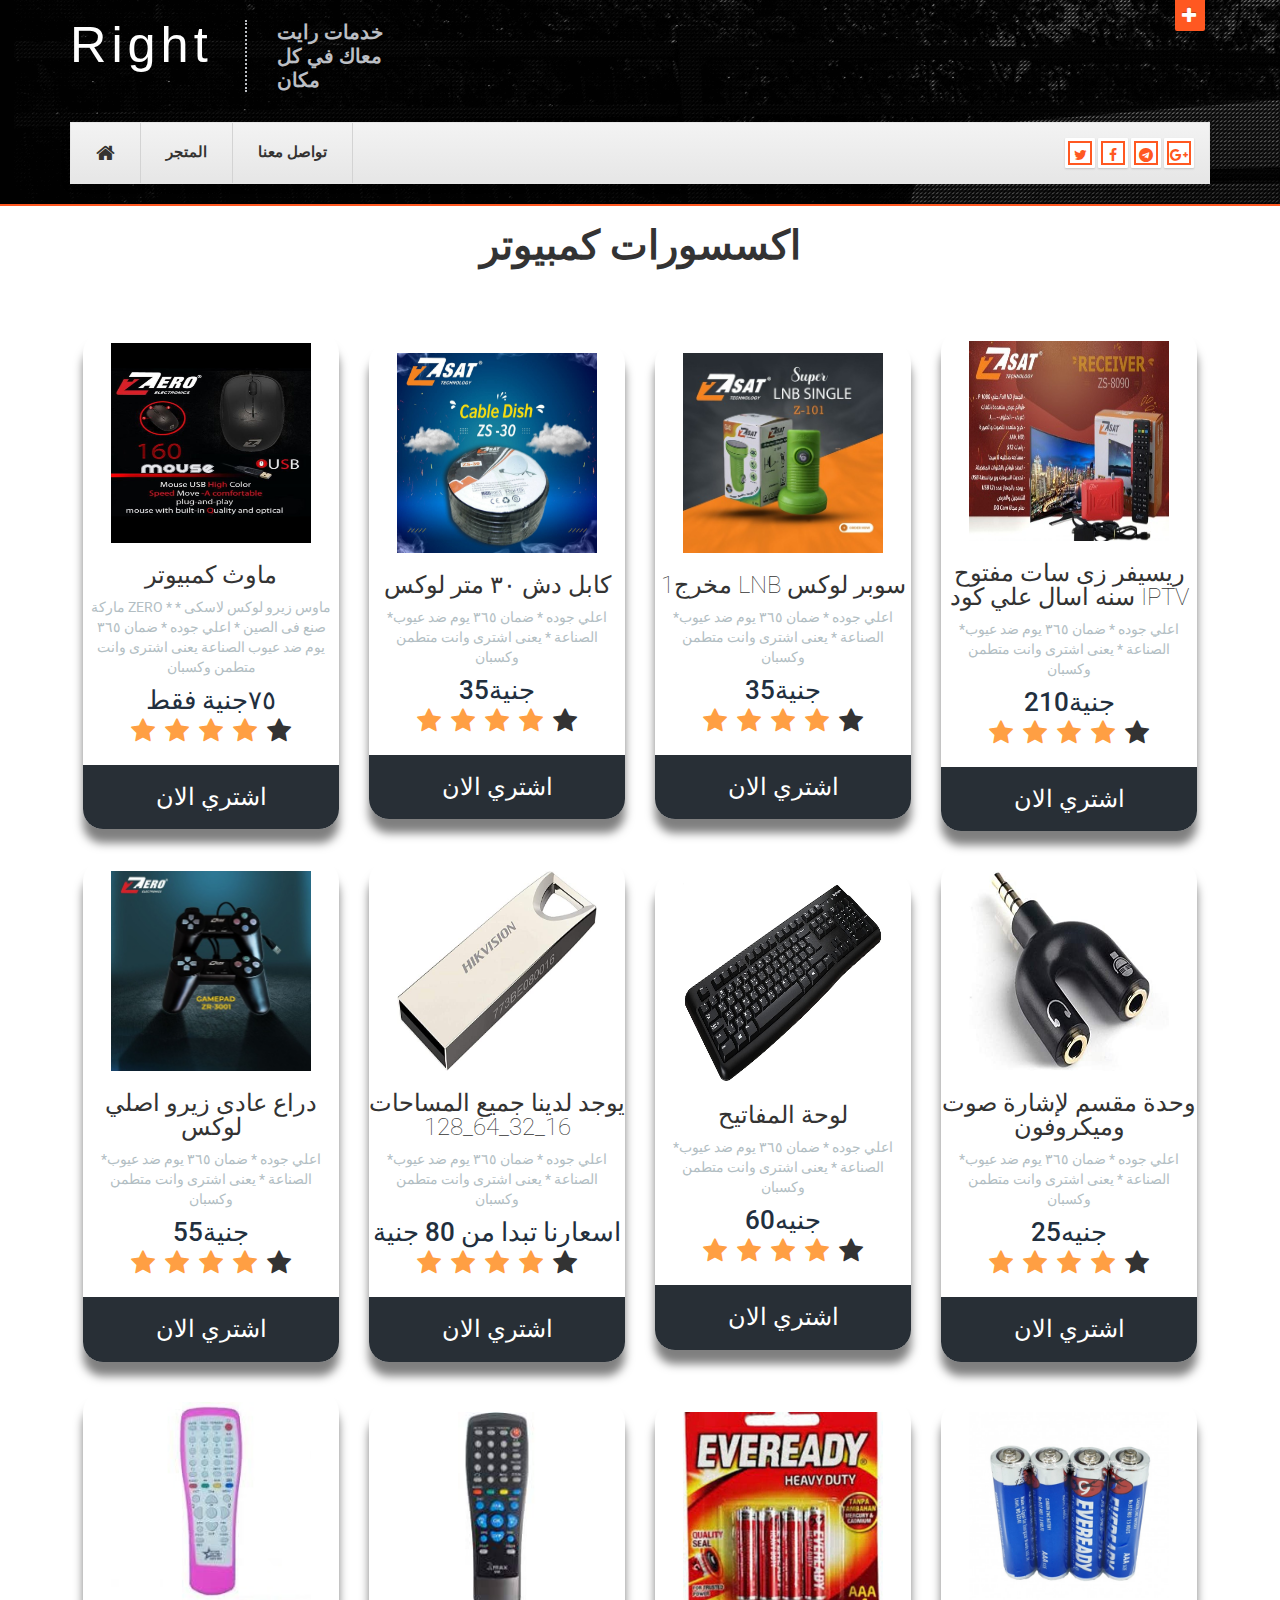
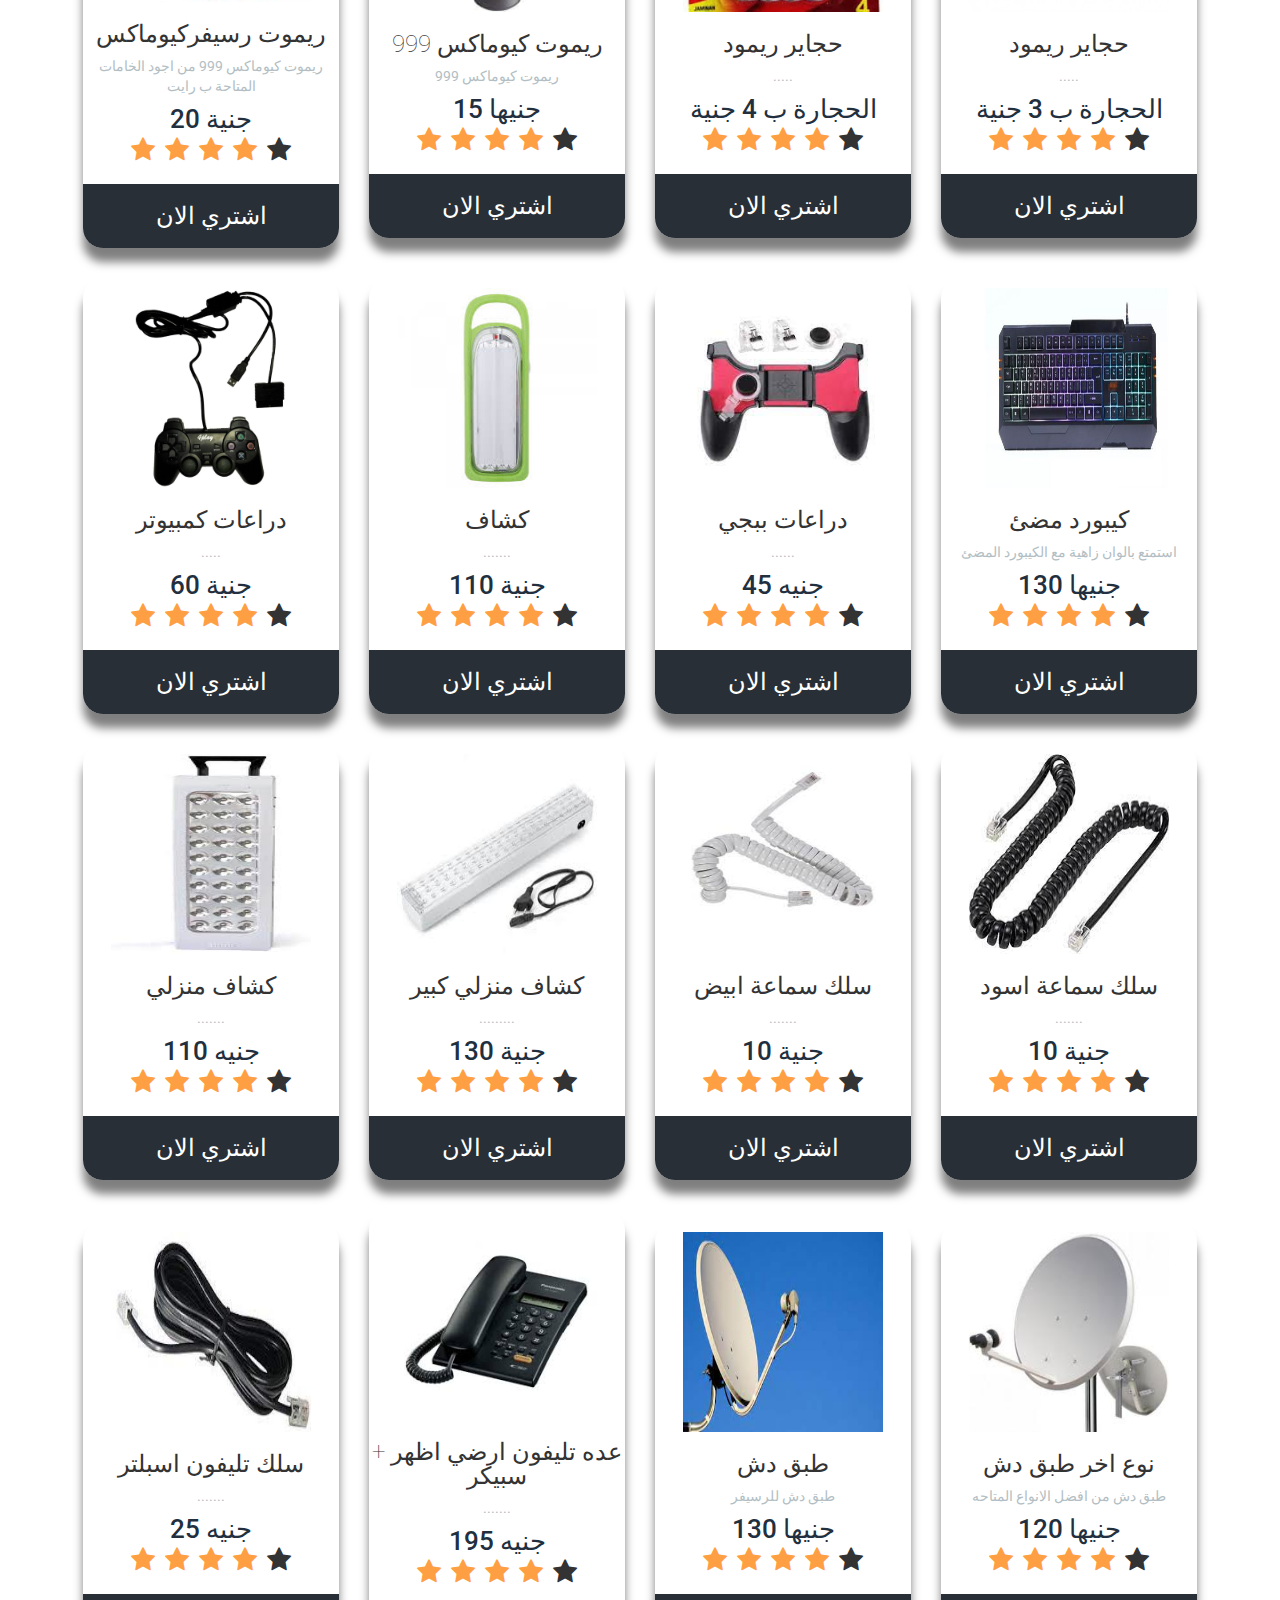
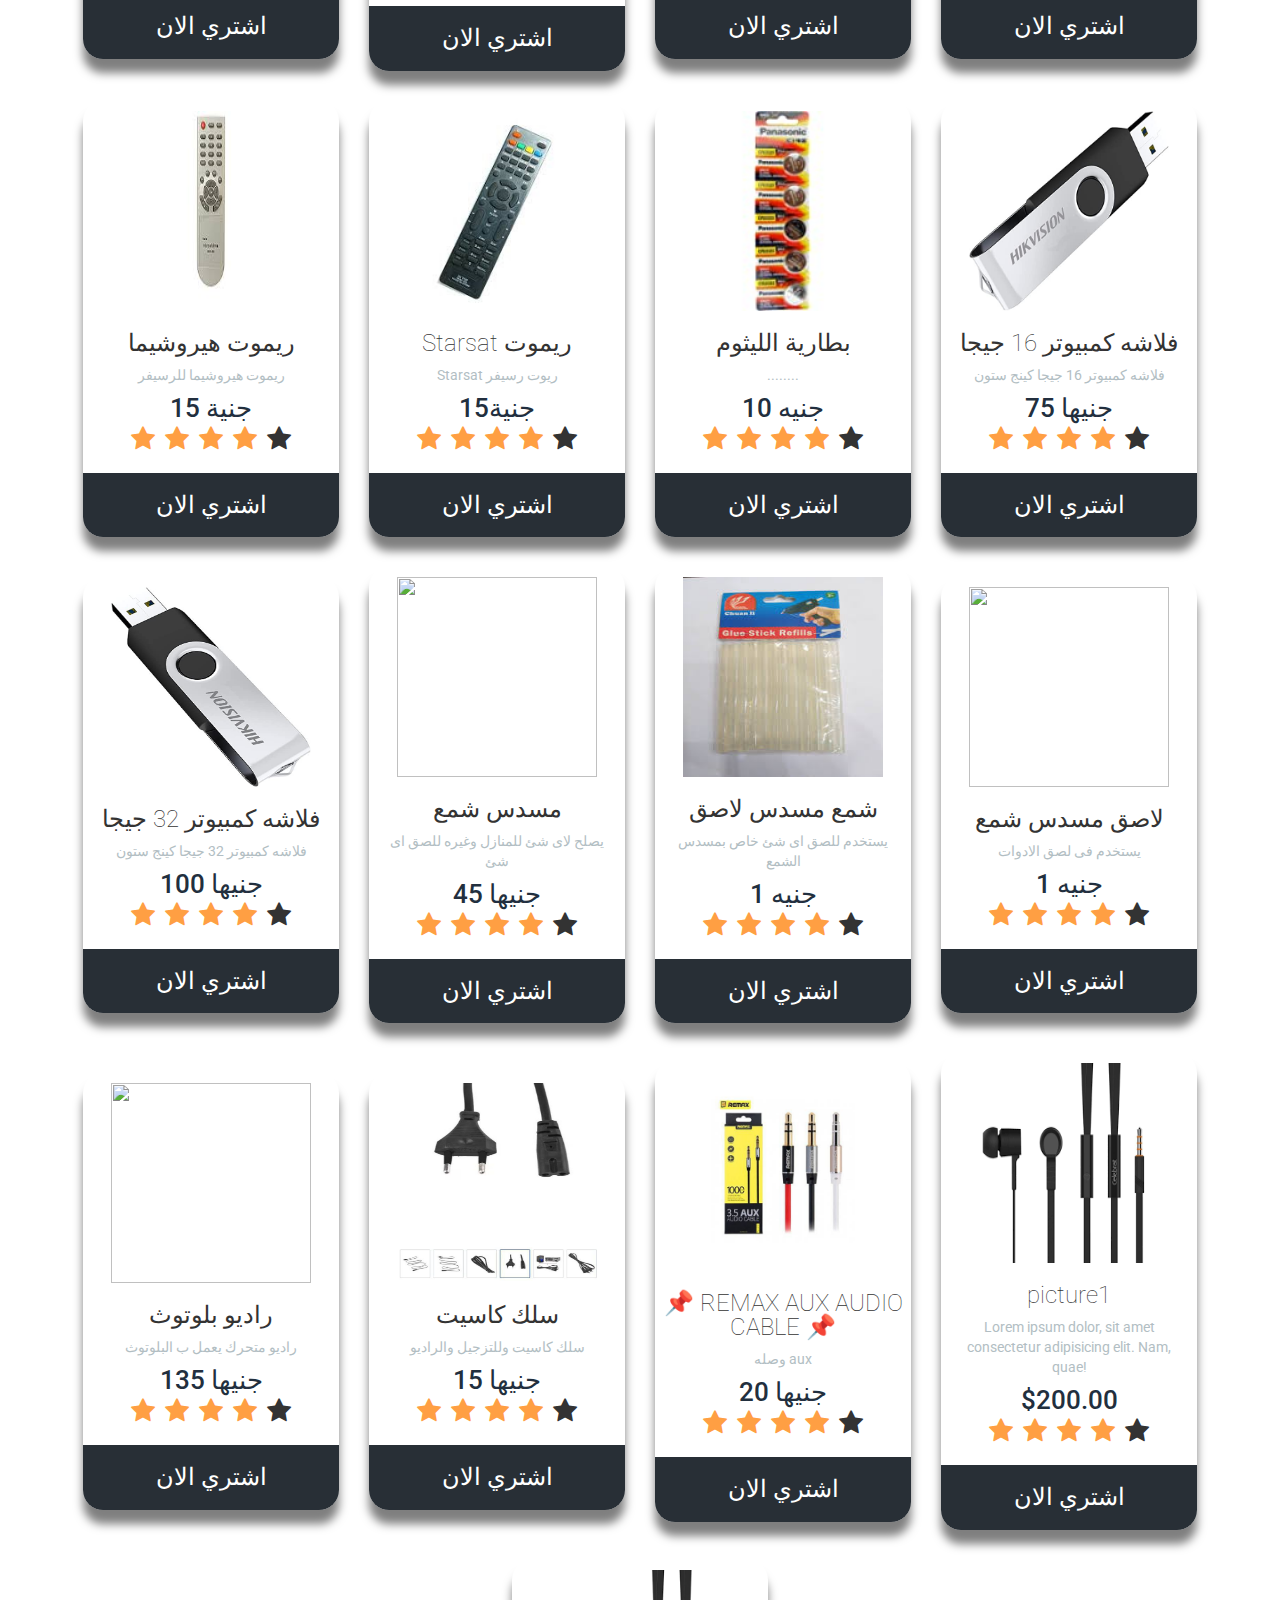
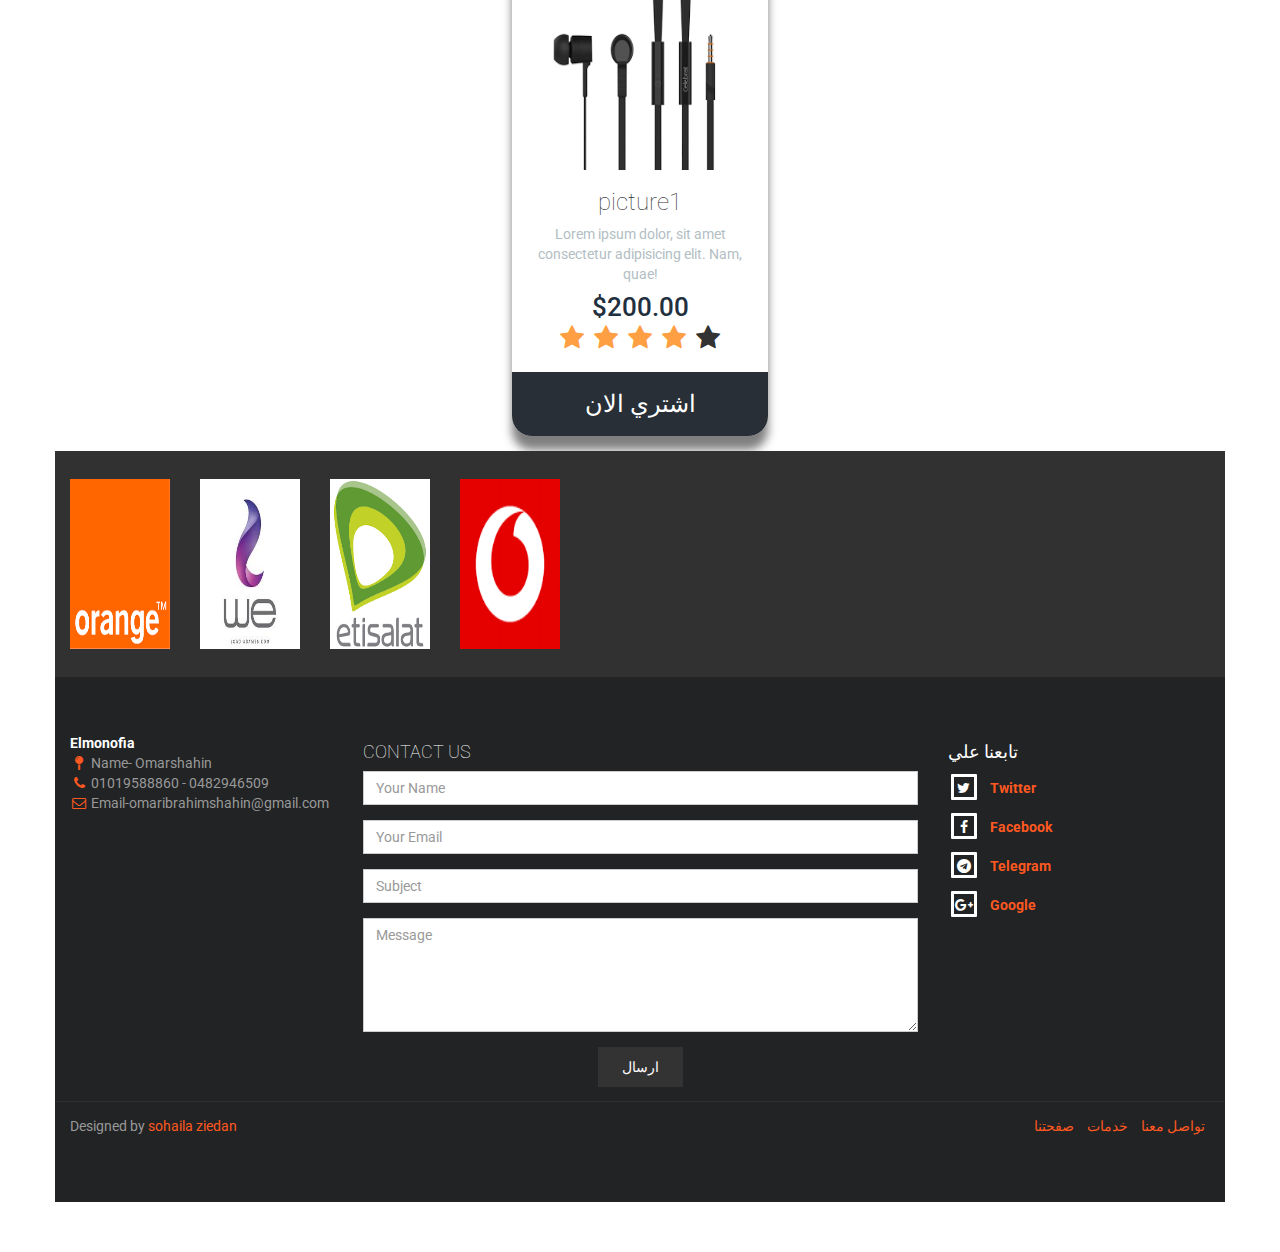
==== arttools.html @ 61b36a86 "Update arttools.html" ====
<!DOCTYPE html>
<html lang="en">
<head>
  <meta charset="utf-8">
  <title>Right shop</title>
  <meta content="width=device-width, initial-scale=1.0" name="viewport">
  <meta content="" name="keywords">
  <meta content="" name="description">

  <meta property="og:title" content="">
  <meta property="og:image" content="">
  <meta property="og:url" content="">
  <meta property="og:site_name" content="">
  <meta property="og:description" content="">

  <meta name="twitter:card" content="summary">
  <meta name="twitter:site" content="">
  <meta name="twitter:title" content="">
  <meta name="twitter:description" content="">
  <meta name="twitter:image" content="">

  <!-- Fav and touch icons -->
  <link rel="shortcut icon" href="img/icons/favicon.png">
  <link rel="apple-touch-icon-precomposed" sizes="114x114" href="img/icons/114x114.png">
  <link rel="apple-touch-icon-precomposed" sizes="72x72" href="img/icons/72x72.png">
  <link rel="apple-touch-icon-precomposed" href="img/icons/default.png">

  <!-- Google Fonts -->
  <link href="https://fonts.googleapis.com/css?family=Roboto:400,100,300,500,700,900" rel="stylesheet">

  <!-- Bootstrap CSS File -->
  <link href="lib/bootstrap/css/bootstrap.min.css" rel="stylesheet">

  <!-- Libraries CSS Files -->
  <link href="lib/font-awesome/css/font-awesome.min.css" rel="stylesheet">
  <link href="lib/owlcarousel/owl.carousel.min.css" rel="stylesheet">
  <link href="lib/owlcarousel/owl.theme.min.css" rel="stylesheet">
  <link href="lib/owlcarousel/owl.transitions.min.css" rel="stylesheet">

  <!-- Main Stylesheet File -->
  <link href="css/style.css" rel="stylesheet">

  <!--Your custom colour override - predefined colours are: colour-blue.css, colour-green.css, colour-lavander.css, orange is default-->
  <link href="#" id="colour-scheme" rel="stylesheet">

</head>


<body class="page-elements">
  <!--Change the background class to alter background image, options are: benches, boots, buildings, city, metro -->
  <div id="background-wrapper" class="benches" data-stellar-background-ratio="0.8">

    <!-- ======== @Region: #navigation ======== -->
    <div id="navigation" class="wrapper">
      <!--Hidden Header Region-->
      <div class="header-hidden collapse">
        <div class="header-hidden-inner container">
          <div class="row">
           
                
            <div class="col-md-6">
              <!--Colour & Background Switch for demo - @todo: remove in production-->
              <h3>
                  Theme 
                </h3>
              <div class="switcher">
                <div class="cols">
                  Backgrounds:
                  <br>
                  <a href="#benches" class="background benches active" title="Benches">Benches</a> <a href="#boots" class="background boots " title="Boots">Boots</a> <a href="#buildings" class="background buildings " title="Buildings">Buildings</a>
                  <a
                    href="#city" class="background city " title="City">City</a> <a href="#metro" class="background metro " title="Metro">Metro</a>
                </div>
                <div class="cols">
                  Colours:
                  <br>
                  <a href="#orange" class="colour orange active" title="Orange">Orange</a> <a href="#green" class="colour green " title="Green">Green</a> <a href="#blue" class="colour blue " title="Blue">Blue</a> <a href="#lavender" class="colour lavender "
                    title="Lavender">Lavender</a>
                </div>
              </div>
              <p>
                <small>Selection is not persistent.</small>
              </p>
            </div>
          </div>
        </div>
      </div>
      <!--Header & navbar-branding region-->
      <div class="header">
        <div class="header-inner container">
          <div class="row">
            <div class="col-md-8">
              <!--navbar-branding/logo - hidden image tag & site name so things like Facebook to pick up, actual logo set via CSS for flexibility -->
              <a class="navbar-brand" href="index.html" title="Home">
                <h1 class="logo50">


                    Right
                  </h1>
              </a>
              <div class="navbar-slogan"  style="font-family:cursive ;font-size: 20px; font-weight: 900;">
              خدمات رايت
                <br> 
                معاك في كل مكان
              </div>
            </div>
            <!--header rightside-->
            <div class="col-md-4">
              <!--user menu-->
              <ul class="list-inline user-menu pull-right">
                
                <li><a class="btn btn-primary btn-hh-trigger" role="button" data-toggle="collapse" data-target=".header-hidden">Open</a></li>
              </ul>
            </div>
          </div>
        </div>
      </div>
      <div class="container">
        <div class="navbar navbar-default">
          <!--mobile collapse menu button-->
          <button type="button" class="navbar-toggle collapsed" data-toggle="collapse" data-target=".navbar-collapse" aria-expanded="false"> <span class="sr-only">Toggle navigation</span> <span class="icon-bar"></span> <span class="icon-bar"></span> <span class="icon-bar"></span> </button>
          <!--social media icons-->
          <div class="navbar-text social-media social-media-inline pull-right">
            <!--@todo: replace with company social media details-->
            <a href="#"><i class="fa fa-twitter"></i></a>
            <a href="#"><i class="fa fa-facebook"></i></a>
            <a href="#"><i class="fa fa-telegram"></i></a>
            <a href="#"><i class="fa fa-google-plus"></i></a>
          </div>
          <!--everything within this div is collapsed on mobile-->
          <div class="navbar-collapse collapse">
            <ul class="nav navbar-nav" id="main-menu">
              <li class="icon-link">
                <a href="index.html"><i class="fa fa-home"></i></a>
              </li>
           
              <li><a href="#shop">المتجر</a></li>
              <li><a href="#cont">تواصل معنا</a></li>
   
              
            </ul>
          </div>
          <!--/.navbar-collapse -->
        </div>
      </div>
    </div>
  </div>

  <!-- ======== @Region: #content ======== -->
  <h2 class="heead" id="shop">
    اكسسورات كمبيوتر
  </h2>
  
       <div class="gallery">


        <div class="content">
          <img src="img/gallery/y33.jpeg" alt="">
          <h3 class="gall">ماوث كمبيوتر </h3>
          <p>ماركة ZERO 
            * ماوس  زيرو لوكس  لاسكى 
            * صنع فى الصين 
            * اعلي جوده 
             * ضمان ٣٦٥ يوم ضد عيوب الصناعة 
                      يعنى اشترى وانت متطمن وكسبان 
            </p>
          <h6>٧٥جنية فقط</h6>
          <ul>
            <li><i class="fa fa-star checked"></i></li>
            <li><i class="fa fa-star checked"></i></li>
            <li><i class="fa fa-star checked"></i></li>
            <li><i class="fa fa-star checked"></i></li>
            <li><i class="fa fa-star "></i></li>
          </ul>
          <button class="buy">اشتري الان</button>
        </div>
        <div class="content">
          <img src="img/gallery/r22.jpeg" alt="">
          <h3 class="gall">كابل دش ٣٠ متر لوكس</h3>
          <p>*اعلي جوده 
            * ضمان ٣٦٥ يوم ضد عيوب الصناعة 
            * يعنى اشترى وانت متطمن وكسبان</p>
          <h6>35جنية</h6>
          <ul>
            <li><i class="fa fa-star checked"></i></li>
            <li><i class="fa fa-star checked"></i></li>
            <li><i class="fa fa-star checked"></i></li>
            <li><i class="fa fa-star checked"></i></li>
            <li><i class="fa fa-star "></i></li>
          </ul>
          <button class="buy">اشتري الان</button>
        </div>
        <div class="content">
          <img src="img/gallery/k22.jpeg" alt="">
          <h3 class="gall">1مخرج LNB سوبر لوكس</h3>
          <p>*اعلي جوده 
            * ضمان ٣٦٥ يوم ضد عيوب الصناعة 
            * يعنى اشترى وانت متطمن وكسبان</p>
          <h6>35جنية</h6>
          <ul>
            <li><i class="fa fa-star checked"></i></li>
            <li><i class="fa fa-star checked"></i></li>
            <li><i class="fa fa-star checked"></i></li>
            <li><i class="fa fa-star checked"></i></li>
            <li><i class="fa fa-star "></i></li>
          </ul>
          <button class="buy">اشتري الان</button>
        </div>
        <div class="content">
          <img src="img/gallery/j7.jpeg" alt="">
          <h3 class="gall">ريسيفر زى سات مفتوح سنه اسال علي كود IPTV</h3>
          <p>*اعلي جوده 
            * ضمان ٣٦٥ يوم ضد عيوب الصناعة 
            * يعنى اشترى وانت متطمن وكسبان</p>
          <h6>210جنية</h6>
          <ul>
            <li><i class="fa fa-star checked"></i></li>
            <li><i class="fa fa-star checked"></i></li>
            <li><i class="fa fa-star checked"></i></li>
            <li><i class="fa fa-star checked"></i></li>
            <li><i class="fa fa-star "></i></li>
          </ul>
          <button class="buy">اشتري الان</button>
        </div>
        <div class="content">
          <img src="img/gallery/b66.jpeg" alt="">
          <h3 class="gall">دراع عادى زيرو اصلي لوكس</h3>
          <p>*اعلي جوده 
            * ضمان ٣٦٥ يوم ضد عيوب الصناعة 
            * يعنى اشترى وانت متطمن وكسبان</p>
          <h6>55جنية</h6>
          <ul>
            <li><i class="fa fa-star checked"></i></li>
            <li><i class="fa fa-star checked"></i></li>
            <li><i class="fa fa-star checked"></i></li>
            <li><i class="fa fa-star checked"></i></li>
            <li><i class="fa fa-star "></i></li>
          </ul>
          <button class="buy">اشتري الان</button>
        </div>
        <div class="content">
          <img src="img/gallery/fl44.jpg" alt="">
          <h3 class="gall">يوجد لدينا جميع المساحات 16_32_64_128</h3>
          <p>*اعلي جوده 
            * ضمان ٣٦٥ يوم ضد عيوب الصناعة 
            * يعنى اشترى وانت متطمن وكسبان</p>
          <h6>اسعارنا تبدا من 80 جنية </h6>
          <ul>
            <li><i class="fa fa-star checked"></i></li>
            <li><i class="fa fa-star checked"></i></li>
            <li><i class="fa fa-star checked"></i></li>
            <li><i class="fa fa-star checked"></i></li>
            <li><i class="fa fa-star "></i></li>
          </ul>
          <button class="buy">اشتري الان</button>
        </div>
        <div class="content">
          <img src="img/gallery/key.jpg" alt="">
          <h3 class="gall">لوحة المفاتيح</h3>
          <p>*اعلي جوده 
            * ضمان ٣٦٥ يوم ضد عيوب الصناعة 
            * يعنى اشترى وانت متطمن وكسبان</p>
          <h6>60جنيه</h6>
          <ul>
            <li><i class="fa fa-star checked"></i></li>
            <li><i class="fa fa-star checked"></i></li>
            <li><i class="fa fa-star checked"></i></li>
            <li><i class="fa fa-star checked"></i></li>
            <li><i class="fa fa-star "></i></li>
          </ul>
          <button class="buy">اشتري الان</button>
        </div>
        
        <div class="content">
          <img src="img/gallery/nb.jpg" alt="">
          <h3 class="gall">وحدة مقسم لإشارة صوت وميكروفون</h3>
          <p>*اعلي جوده 
            * ضمان ٣٦٥ يوم ضد عيوب الصناعة 
            * يعنى اشترى وانت متطمن وكسبان</p>
          <h6>25جنيه</h6>
          <ul>
            <li><i class="fa fa-star checked"></i></li>
            <li><i class="fa fa-star checked"></i></li>
            <li><i class="fa fa-star checked"></i></li>
            <li><i class="fa fa-star checked"></i></li>
            <li><i class="fa fa-star "></i></li>
          </ul>
          <button class="buy">اشتري الان</button>
        </div>
        <div class="content">
          <img src="o99.jpg" alt="">
          <h3 class="gall">ريموت رسيفركيوماكس</h3>
          <p>ريموت كيوماكس 999 من اجود الخامات المتاحة ب رايت</p>
          <h6>20 جنية</h6>
          <ul>
            <li><i class="fa fa-star checked"></i></li>
            <li><i class="fa fa-star checked"></i></li>
            <li><i class="fa fa-star checked"></i></li>
            <li><i class="fa fa-star checked"></i></li>
            <li><i class="fa fa-star "></i></li>
          </ul>
          <button class="buy">اشتري الان</button>
        </div>
        <div class="content">
          <img src="w14.jpg" alt="">
          <h3 class="gall">ريموت كيوماكس 999</h3>
          <p>ريموت كيوماكس 999</p>
          <h6>15 جنيها</h6>
          <ul>
            <li><i class="fa fa-star checked"></i></li>
            <li><i class="fa fa-star checked"></i></li>
            <li><i class="fa fa-star checked"></i></li>
            <li><i class="fa fa-star checked"></i></li>
            <li><i class="fa fa-star "></i></li>
          </ul>
          <button class="buy">اشتري الان</button>
        </div>
        <div class="content">
          <img src="p1.jpg" alt="">
          <h3 class="gall">حجاير ريمود</h3>
          <p>.....</p>
          <h6>الحجارة ب 4 جنية </h6>
          <ul>
            <li><i class="fa fa-star checked"></i></li>
            <li><i class="fa fa-star checked"></i></li>
            <li><i class="fa fa-star checked"></i></li>
            <li><i class="fa fa-star checked"></i></li>
            <li><i class="fa fa-star "></i></li>
          </ul>
          <button class="buy">اشتري الان</button>
        </div>
        <div class="content">
          <img src="h2.jpeg" alt="">
          <h3 class="gall">حجاير ريمود</h3>
          <p>.....</p>
          <h6>الحجارة ب 3 جنية </h6>
          <ul>
            <li><i class="fa fa-star checked"></i></li>
            <li><i class="fa fa-star checked"></i></li>
            <li><i class="fa fa-star checked"></i></li>
            <li><i class="fa fa-star checked"></i></li>
            <li><i class="fa fa-star "></i></li>
          </ul>
          <button class="buy">اشتري الان</button>
        </div>
        <div class="content">
          <img src="d1.jpg" alt="">
          <h3 class="gall">دراعات كمبيوتر </h3>
          <p>.....</p>
          <h6>60 جنية </h6>
          <ul>
            <li><i class="fa fa-star checked"></i></li>
            <li><i class="fa fa-star checked"></i></li>
            <li><i class="fa fa-star checked"></i></li>
            <li><i class="fa fa-star checked"></i></li>
            <li><i class="fa fa-star "></i></li>
          </ul>
          <button class="buy">اشتري الان</button>
        </div>
        <div class="content">
          <img src="ch2.jpg" alt="">
          <h3 class="gall">كشاف</h3>
          <p>.......</p>
          <h6>110 جنية </h6>
          <ul>
            <li><i class="fa fa-star checked"></i></li>
            <li><i class="fa fa-star checked"></i></li>
            <li><i class="fa fa-star checked"></i></li>
            <li><i class="fa fa-star checked"></i></li>
            <li><i class="fa fa-star "></i></li>
          </ul>
          <button class="buy">اشتري الان</button>
        </div>
        <div class="content">
          <img src="dr1.jpg" alt="">
          <h3 class="gall">دراعات ببجي</h3>
          <p>......</p>
          <h6>45 جنيه</h6>
          <ul>
            <li><i class="fa fa-star checked"></i></li>
            <li><i class="fa fa-star checked"></i></li>
            <li><i class="fa fa-star checked"></i></li>
            <li><i class="fa fa-star checked"></i></li>
            <li><i class="fa fa-star "></i></li>
          </ul>
          <button class="buy">اشتري الان</button>
        </div>
        <div class="content">
          <img src="f555.jpg" alt="">
          <h3 class="gall">كيبورد مضئ</h3>
          <p>استمتع بالوان زاهية مع الكيبورد المضئ</p>
          <h6>130 جنيها</h6>
          <ul>
            <li><i class="fa fa-star checked"></i></li>
            <li><i class="fa fa-star checked"></i></li>
            <li><i class="fa fa-star checked"></i></li>
            <li><i class="fa fa-star checked"></i></li>
            <li><i class="fa fa-star "></i></li>
          </ul>
          <button class="buy">اشتري الان</button>
        </div>
        <div class="content">
          <img src="cha1.jpg" alt="">
          <h3 class="gall">كشاف منزلي</h3>
          <p>.......</p>
          <h6>110 جنيه</h6>
          <ul>
            <li><i class="fa fa-star checked"></i></li>
            <li><i class="fa fa-star checked"></i></li>
            <li><i class="fa fa-star checked"></i></li>
            <li><i class="fa fa-star checked"></i></li>
            <li><i class="fa fa-star "></i></li>
          </ul>
          <button class="buy">اشتري الان</button>
        </div>
      <div class="content">
          <img src="cha2.jpg" alt="">
          <h3 class="gall">كشاف منزلي كبير</h3>
          <p>.........</p>
          <h6>130 جنية</h6>
          <ul>
            <li><i class="fa fa-star checked"></i></li>
            <li><i class="fa fa-star checked"></i></li>
            <li><i class="fa fa-star checked"></i></li>
            <li><i class="fa fa-star checked"></i></li>
            <li><i class="fa fa-star "></i></li>
          </ul>
          <button class="buy">اشتري الان</button>
        </div>
      <div class="content">
          <img src="sl1.jpg" alt="">
          <h3 class="gall">سلك سماعة ابيض</h3>
          <p>.......</p>
          <h6>10 جنية</h6>
          <ul>
            <li><i class="fa fa-star checked"></i></li>
            <li><i class="fa fa-star checked"></i></li>
            <li><i class="fa fa-star checked"></i></li>
            <li><i class="fa fa-star checked"></i></li>
            <li><i class="fa fa-star "></i></li>
          </ul>
          <button class="buy">اشتري الان</button>
        </div>
      <div class="content">
          <img src="sl2.jpg" alt="">
          <h3 class="gall">سلك سماعة اسود</h3>
          <p>.......</p>
          <h6>10 جنية</h6>
          <ul>
            <li><i class="fa fa-star checked"></i></li>
            <li><i class="fa fa-star checked"></i></li>
            <li><i class="fa fa-star checked"></i></li>
            <li><i class="fa fa-star checked"></i></li>
            <li><i class="fa fa-star "></i></li>
          </ul>
          <button class="buy">اشتري الان</button>
        </div>
      <div class="content">
          <img src="sl3.jpg" alt="">
          <h3 class="gall">سلك تليفون اسبلتر</h3>
          <p>.......</p>
          <h6>25 جنيه</h6>
          <ul>
            <li><i class="fa fa-star checked"></i></li>
            <li><i class="fa fa-star checked"></i></li>
            <li><i class="fa fa-star checked"></i></li>
            <li><i class="fa fa-star checked"></i></li>
            <li><i class="fa fa-star "></i></li>
          </ul>
          <button class="buy">اشتري الان</button>
        </div>
      <div class="content">
          <img src="te1.jpg" alt="">
          <h3 class="gall">عده تليفون ارضي 
       اظهر + سبيكر </h3>
          <p>.......</p>
          <h6>195 جنيه</h6>
          <ul>
            <li><i class="fa fa-star checked"></i></li>
            <li><i class="fa fa-star checked"></i></li>
            <li><i class="fa fa-star checked"></i></li>
            <li><i class="fa fa-star checked"></i></li>
            <li><i class="fa fa-star "></i></li>
          </ul>
          <button class="buy">اشتري الان</button>
        </div>
     <div class="content">
          <img src="v888.jpg" alt="">
          <h3 class="gall">طبق دش</h3>
          <p>طبق دش للرسيفر </p>
          <h6>130 جنيها</h6>
          <ul>
            <li><i class="fa fa-star checked"></i></li>
            <li><i class="fa fa-star checked"></i></li>
            <li><i class="fa fa-star checked"></i></li>
            <li><i class="fa fa-star checked"></i></li>
            <li><i class="fa fa-star "></i></li>
          </ul>
          <button class="buy">اشتري الان</button>
        </div>
      <div class="content">
          <img src="a9999.jpg" alt="">
          <h3 class="gall"> نوع اخر طبق دش</h3>
          <p>طبق دش من افضل الانواع المتاحه </p>
          <h6>120 جنيها</h6>
          <ul>
            <li><i class="fa fa-star checked"></i></li>
            <li><i class="fa fa-star checked"></i></li>
            <li><i class="fa fa-star checked"></i></li>
            <li><i class="fa fa-star checked"></i></li>
            <li><i class="fa fa-star "></i></li>
          </ul>
          <button class="buy">اشتري الان</button>
        </div>
     <div class="content">
          <img src="f6666.jpg" alt="">
          <h3 class="gall">ريموت هيروشيما</h3>
          <p>ريموت هيروشيما للرسيفر</p>
          <h6>15 جنية</h6>
          <ul>
            <li><i class="fa fa-star checked"></i></li>
            <li><i class="fa fa-star checked"></i></li>
            <li><i class="fa fa-star checked"></i></li>
            <li><i class="fa fa-star checked"></i></li>
            <li><i class="fa fa-star "></i></li>
          </ul>
          <button class="buy">اشتري الان</button>
        </div>
      <div class="content">
          <img src="r789.jpg" alt="">
          <h3 class="gall">Starsat ريموت</h3>
          <p>Starsat ريوت رسيفر</p>
          <h6> جنية15</h6>
          <ul>
            <li><i class="fa fa-star checked"></i></li>
            <li><i class="fa fa-star checked"></i></li>
            <li><i class="fa fa-star checked"></i></li>
            <li><i class="fa fa-star checked"></i></li>
            <li><i class="fa fa-star "></i></li>
          </ul>
          <button class="buy">اشتري الان</button>
        </div>
     <div class="content">
          <img src="li1.jpg" alt="">
          <h3 class="gall">بطارية الليثوم</h3>
          <p>........</p>
          <h6>10 جنيه</h6>
          <ul>
            <li><i class="fa fa-star checked"></i></li>
            <li><i class="fa fa-star checked"></i></li>
            <li><i class="fa fa-star checked"></i></li>
            <li><i class="fa fa-star checked"></i></li>
            <li><i class="fa fa-star "></i></li>
          </ul>
          <button class="buy">اشتري الان</button>
        </div>
      <div class="content">
          <img src="d1515.jpg" alt="">
          <h3 class="gall">فلاشه كمبيوتر 16 جيجا</h3>
          <p>فلاشه كمبيوتر 16 جيجا كينج ستون </p>
          <h6>75 جنيها</h6>
          <ul>
            <li><i class="fa fa-star checked"></i></li>
            <li><i class="fa fa-star checked"></i></li>
            <li><i class="fa fa-star checked"></i></li>
            <li><i class="fa fa-star checked"></i></li>
            <li><i class="fa fa-star "></i></li>
          </ul>
          <button class="buy">اشتري الان</button>
        </div>
       <div class="content">
          <img src="d888.jpg" alt="">
          <h3 class="gall">فلاشه كمبيوتر 32 جيجا</h3>
          <p>فلاشه كمبيوتر 32 جيجا كينج ستون</p>
          <h6>100 جنيها</h6>
          <ul>
            <li><i class="fa fa-star checked"></i></li>
            <li><i class="fa fa-star checked"></i></li>
            <li><i class="fa fa-star checked"></i></li>
            <li><i class="fa fa-star checked"></i></li>
            <li><i class="fa fa-star "></i></li>
          </ul>
          <button class="buy">اشتري الان</button>
        </div> 
       <div class="content">
          <img src="a554.jpg" alt="">
          <h3 class="gall">مسدس شمع </h3>
          <p>يصلح لاى شئ للمنازل وغيره للصق اى شئ</p>
          <h6>45 جنيها</h6>
          <ul>
            <li><i class="fa fa-star checked"></i></li>
            <li><i class="fa fa-star checked"></i></li>
            <li><i class="fa fa-star checked"></i></li>
            <li><i class="fa fa-star checked"></i></li>
            <li><i class="fa fa-star "></i></li>
          </ul>
          <button class="buy">اشتري الان</button>
        </div>
       <div class="content">
          <img src="s445.jpg" alt="">
          <h3 class="gall">شمع مسدس لاصق</h3>
          <p>يستخدم للصق اى شئ  خاص بمسدس الشمع </p>
          <h6>1 جنيه</h6>
          <ul>
            <li><i class="fa fa-star checked"></i></li>
            <li><i class="fa fa-star checked"></i></li>
            <li><i class="fa fa-star checked"></i></li>
            <li><i class="fa fa-star checked"></i></li>
            <li><i class="fa fa-star "></i></li>
          </ul>
          <button class="buy">اشتري الان</button>
        </div>
       <div class="content">
          <img src="d554.jpg" alt="">
          <h3 class="gall">لاصق مسدس شمع</h3>
          <p>يستخدم فى لصق الادوات </p>
          <h6>1 جنيه </h6>
          <ul>
            <li><i class="fa fa-star checked"></i></li>
            <li><i class="fa fa-star checked"></i></li>
            <li><i class="fa fa-star checked"></i></li>
            <li><i class="fa fa-star checked"></i></li>
            <li><i class="fa fa-star "></i></li>
          </ul>
          <button class="buy">اشتري الان</button>
        </div> 
       <div class="content">
          <img src="s9998.jpg" alt="">
          <h3 class="gall">راديو بلوتوث</h3>
          <p>راديو متحرك يعمل ب البلوتوث </p>
          <h6>135 جنيها</h6>
          <ul>
            <li><i class="fa fa-star checked"></i></li>
            <li><i class="fa fa-star checked"></i></li>
            <li><i class="fa fa-star checked"></i></li>
            <li><i class="fa fa-star checked"></i></li>
            <li><i class="fa fa-star "></i></li>
          </ul>
          <button class="buy">اشتري الان</button>
        </div>
       <div class="content">
          <img src="k5.jpg" alt="">
          <h3 class="gall">سلك كاسيت</h3>
          <p>سلك كاسيت وللتزجيل والراديو</p>
          <h6>15 جنيها</h6>
          <ul>
            <li><i class="fa fa-star checked"></i></li>
            <li><i class="fa fa-star checked"></i></li>
            <li><i class="fa fa-star checked"></i></li>
            <li><i class="fa fa-star checked"></i></li>
            <li><i class="fa fa-star "></i></li>
          </ul>
          <button class="buy">اشتري الان</button>
        </div>
      <div class="content">
          <img src="h7.jpg" alt="">
          <h3 class="gall">📌  REMAX AUX AUDIO CABLE  📌</h3>
          <p>وصله aux</p>
          <h6>20 جنيها</h6>
          <ul>
            <li><i class="fa fa-star checked"></i></li>
            <li><i class="fa fa-star checked"></i></li>
            <li><i class="fa fa-star checked"></i></li>
            <li><i class="fa fa-star checked"></i></li>
            <li><i class="fa fa-star "></i></li>
          </ul>
          <button class="buy">اشتري الان</button>
        </div>
       <div class="content">
          <img src="img/gallery/images.png" alt="">
          <h3 class="gall">picture1</h3>
          <p>Lorem ipsum dolor, sit amet consectetur adipisicing elit. Nam, quae!</p>
          <h6>$200.00</h6>
          <ul>
            <li><i class="fa fa-star checked"></i></li>
            <li><i class="fa fa-star checked"></i></li>
            <li><i class="fa fa-star checked"></i></li>
            <li><i class="fa fa-star checked"></i></li>
            <li><i class="fa fa-star "></i></li>
          </ul>
          <button class="buy">اشتري الان</button>
        </div>
       <div class="content">
          <img src="img/gallery/images.png" alt="">
          <h3 class="gall">picture1</h3>
          <p>Lorem ipsum dolor, sit amet consectetur adipisicing elit. Nam, quae!</p>
          <h6>$200.00</h6>
          <ul>
            <li><i class="fa fa-star checked"></i></li>
            <li><i class="fa fa-star checked"></i></li>
            <li><i class="fa fa-star checked"></i></li>
            <li><i class="fa fa-star checked"></i></li>
            <li><i class="fa fa-star "></i></li>
          </ul>
          <button class="buy">اشتري الان</button>
        </div>
      
       
  <!-- Call out block -->
  <div class="block block-pd-sm block-bg-primary" style="background-color: #313131;">
    <div class="container">
      <!--Content Below Region-->
      <div class="row">
       
        <div class="col-md-8">
          <div class="row">
            <!--Client logos should be within a 120px wide by 60px height image canvas-->
            <div class="col-xs-6 col-md-2">
              <a href="https://bootstrapmade.com" title="Client 1">
                  <img src="img/clients/client1.png" alt="Client 1 logo" class="img-responsive">
                </a>
            </div>
            <div class="col-xs-6 col-md-2">
              <a href="https://bootstrapmade.com" title="Client 2">
                  <img src="img/clients/client2.png" alt="Client 2 logo" class="img-responsive">
                </a>
            </div>
            <div class="col-xs-6 col-md-2">
              <a href="https://bootstrapmade.com" title="Client 3">
                  <img src="img/clients/client3.png" alt="Client 3 logo" class="img-responsive">
                </a>
            </div>
            <div class="col-xs-6 col-md-2">
              <a href="https://bootstrapmade.com" title="Client 4">
                  <img src="img/clients/client4.png" alt="Client 4 logo" class="img-responsive">
                </a>
            </div>
           
          </div>
        </div>
      </div>
    </div>
  </div>

  <!-- ======== @Region: #footer ======== -->
  <footer id="footer" class="block block-bg-grey-dark" data-block-bg-img="img/bg_footer-map.png" data-stellar-background-ratio="0.4" >
    <div class="container" id="cont">

      <div class="row" id="contact">

        <div class="col-md-3">
          <address>
              <strong>Elmonofia</strong>
              <br>
              <i class="fa fa-map-pin fa-fw text-primary"></i> Name- Omarshahin
              <br>
              <i class="fa fa-phone fa-fw text-primary"></i> 01019588860 - 0482946509
              <br>
              <i class="fa fa-envelope-o fa-fw text-primary"></i> Email-omaribrahimshahin@gmail.com
              <br>
            </address>
        </div>

        <div class="col-md-6">
          <h4 class="text-uppercase">
              Contact Us
            </h4>
          <div class="form">
            <div id="sendmessage">Your message has been sent. Thank you!</div>
            <div id="errormessage"></div>
            <form action="" method="post" role="form" class="contactForm">
              <div class="form-group">
                <input type="text" name="name" class="form-control" id="name" placeholder="Your Name" data-rule="minlen:4" data-msg="Please enter at least 4 chars" />
                <div class="validation"></div>
              </div>
              <div class="form-group">
                <input type="email" class="form-control" name="email" id="email" placeholder="Your Email" data-rule="email" data-msg="Please enter a valid email" />
                <div class="validation"></div>
              </div>
              <div class="form-group">
                <input type="text" class="form-control" name="subject" id="subject" placeholder="Subject" data-rule="minlen:4" data-msg="Please enter at least 8 chars of subject" />
                <div class="validation"></div>
              </div>
              <div class="form-group">
                <textarea class="form-control" name="message" rows="5" data-rule="required" data-msg="Please write something for us" placeholder="Message"></textarea>
                <div class="validation"></div>
              </div>
              <div class="text-center"><button type="submit">ارسال</button></div>
            </form>
          </div>
        </div>

        <div class="col-md-3">
          <h4 class="text-uppercase">
              تابعنا علي
            </h4>
          <!--social media icons-->
          <div class="social-media social-media-stacked">
            <!--@todo: replace with company social media details-->
            <a href="#"><i class="fa fa-twitter fa-fw"></i> Twitter</a>
            <a href="#"><i class="fa fa-facebook fa-fw"></i> Facebook</a>
            <a href="#"><i class="fa fa-telegram fa-fw"></i> Telegram</a>
            <a href="#"><i class="fa fa-google-plus fa-fw"></i> Google</a>
          </div>
        </div>

      </div>

      <div class="row subfooter">
        <!--@todo: replace with company copyright details-->
        <div class="col-md-7">
          
          <div class="credits">
         
            Designed by <a href="https://www.facebook.com/sohaila.hesham.16">sohaila ziedan</a>
          </div>
        </div>
        <div class="col-md-5">
          <ul class="list-inline pull-right">
            <li><a href="#">صفحتنا</a></li>
            <li><a href="#">خدمات</a></li>
            <li><a href="#">تواصل معنا</a></li>
          </ul>
        </div>
      </div>

      <a href="#top" class="scrolltop">Top</a>

    </div>
  </footer>

  <!-- Required JavaScript Libraries -->
  <script src="lib/jquery/jquery.min.js"></script>
  <script src="lib/bootstrap/js/bootstrap.min.js"></script>
  <script src="lib/owlcarousel/owl.carousel.min.js"></script>
  <script src="lib/stellar/stellar.min.js"></script>
  <script src="lib/waypoints/waypoints.min.js"></script>
  <script src="lib/counterup/counterup.min.js"></script>
  <script src="contactform/contactform.js"></script>

  <!-- Template Specisifc Custom Javascript File -->
  <script src="js/custom.js"></script>

  <!--Custom scripts demo background & colour switcher - OPTIONAL -->
  <script src="js/color-switcher.js"></script>

  <!--Contactform script -->
  <script src="contactform/contactform.js"></script>

</body>

</html>
---- css/style.css ----
*{
  scroll-behavior: smooth;
}
.btn {
  text-shadow: none;
}
.btn-shadow {
  -webkit-box-shadow: 0 1px 5px #969696;
  -moz-box-shadow: 0 1px 5px #969696;
  box-shadow: 0 1px 5px #969696;
}
.btn-primary {
  color: #ffffff;
  text-shadow: 0 -1px 0 rgba(0, 0, 0, 0.25);
  background-image: -webkit-linear-gradient(top, #ff5821 0%, #e34619 100%);
  background-image: -o-linear-gradient(top, #ff5821 0%, #e34619 100%);
  background-image: linear-gradient(to bottom, #ff5821 0%, #e34619 100%);
  background-color: #f4511e;
  background-image: -moz-linear-gradient(top, #ff5821, #e34619);
  background-image: -webkit-gradient(linear, 0 0, 0 100%, from(#ff5821), to(#e34619));
  background-image: -webkit-linear-gradient(top, #ff5821, #e34619);
  background-image: -o-linear-gradient(top, #ff5821, #e34619);
  background-image: linear-gradient(to bottom, #ff5821, #e34619);
  background-repeat: repeat-x;
  filter: progid:DXImageTransform.Microsoft.gradient(startColorstr='#ffff5821', endColorstr='#ffe34619', GradientType=0);
  border-color: #e34619 #e34619 #9e3111;
  border-color: rgba(0, 0, 0, 0.1) rgba(0, 0, 0, 0.1) rgba(0, 0, 0, 0.25);
  *background-color: #e34619;
  /* Darken IE7 buttons by default so they stand out more given they won't have borders */
  filter: progid:DXImageTransform.Microsoft.gradient(enabled = false);
}
.btn-primary:hover,
.btn-primary:focus,
.btn-primary:active,
.btn-primary.active,
.btn-primary.disabled,
.btn-primary[disabled],
.btn-primary.active.focus,
.btn-primary.active:focus,
.btn-primary.active:hover,
.btn-primary:active.focus,
.btn-primary:active:focus,
.btn-primary:active:hover {
  color: #ffffff;
  background-color: #e34619;
  border-color: #e34619;
}
.btn-warning {
  color: #ffffff;
  text-shadow: 0 -1px 0 rgba(0, 0, 0, 0.25);
  background-image: -webkit-linear-gradient(top, #fbb450 0%, #f89406 100%);
  background-image: -o-linear-gradient(top, #fbb450 0%, #f89406 100%);
  background-image: linear-gradient(to bottom, #fbb450 0%, #f89406 100%);
  background-color: #faa732;
  background-image: -moz-linear-gradient(top, #fbb450, #f89406);
  background-image: -webkit-gradient(linear, 0 0, 0 100%, from(#fbb450), to(#f89406));
  background-image: -webkit-linear-gradient(top, #fbb450, #f89406);
  background-image: -o-linear-gradient(top, #fbb450, #f89406);
  background-image: linear-gradient(to bottom, #fbb450, #f89406);
  background-repeat: repeat-x;
  filter: progid:DXImageTransform.Microsoft.gradient(startColorstr='#fffbb450', endColorstr='#fff89406', GradientType=0);
  border-color: #f89406 #f89406 #ad6704;
  border-color: rgba(0, 0, 0, 0.1) rgba(0, 0, 0, 0.1) rgba(0, 0, 0, 0.25);
  *background-color: #f89406;
  /* Darken IE7 buttons by default so they stand out more given they won't have borders */
  filter: progid:DXImageTransform.Microsoft.gradient(enabled = false);
}
.btn-warning:hover,
.btn-warning:focus,
.btn-warning:active,
.btn-warning.active,
.btn-warning.disabled,
.btn-warning[disabled],
.btn-warning.active.focus,
.btn-warning.active:focus,
.btn-warning.active:hover,
.btn-warning:active.focus,
.btn-warning:active:focus,
.btn-warning:active:hover {
  color: #ffffff;
  background-color: #f89406;
  border-color: #f89406;
}
.btn-danger {
  color: #ffffff;
  text-shadow: 0 -1px 0 rgba(0, 0, 0, 0.25);
  background-image: -webkit-linear-gradient(top, #ee5f5b 0%, #bd362f 100%);
  background-image: -o-linear-gradient(top, #ee5f5b 0%, #bd362f 100%);
  background-image: linear-gradient(to bottom, #ee5f5b 0%, #bd362f 100%);
  background-color: #da4f49;
  background-image: -moz-linear-gradient(top, #ee5f5b, #bd362f);
  background-image: -webkit-gradient(linear, 0 0, 0 100%, from(#ee5f5b), to(#bd362f));
  background-image: -webkit-linear-gradient(top, #ee5f5b, #bd362f);
  background-image: -o-linear-gradient(top, #ee5f5b, #bd362f);
  background-image: linear-gradient(to bottom, #ee5f5b, #bd362f);
  background-repeat: repeat-x;
  filter: progid:DXImageTransform.Microsoft.gradient(startColorstr='#ffee5f5b', endColorstr='#ffbd362f', GradientType=0);
  border-color: #bd362f #bd362f #802420;
  border-color: rgba(0, 0, 0, 0.1) rgba(0, 0, 0, 0.1) rgba(0, 0, 0, 0.25);
  *background-color: #bd362f;
  /* Darken IE7 buttons by default so they stand out more given they won't have borders */
  filter: progid:DXImageTransform.Microsoft.gradient(enabled = false);
}
.btn-danger:hover,
.btn-danger:focus,
.btn-danger:active,
.btn-danger.active,
.btn-danger.disabled,
.btn-danger[disabled],
.btn-danger.active.focus,
.btn-danger.active:focus,
.btn-danger.active:hover,
.btn-danger:active.focus,
.btn-danger:active:focus,
.btn-danger:active:hover {
  color: #ffffff;
  background-color: #bd362f;
  border-color: #bd362f;
}
.btn-success {
  color: #ffffff;
  text-shadow: 0 -1px 0 rgba(0, 0, 0, 0.25);
  background-image: -webkit-linear-gradient(top, #1b7b00 0%, #51a351 100%);
  background-image: -o-linear-gradient(top, #1b7b00 0%, #51a351 100%);
  background-image: linear-gradient(to bottom, #1b7b00 0%, #51a351 100%);
  background-color: #318b20;
  background-image: -moz-linear-gradient(top, #1b7b00, #51a351);
  background-image: -webkit-gradient(linear, 0 0, 0 100%, from(#1b7b00), to(#51a351));
  background-image: -webkit-linear-gradient(top, #1b7b00, #51a351);
  background-image: -o-linear-gradient(top, #1b7b00, #51a351);
  background-image: linear-gradient(to bottom, #1b7b00, #51a351);
  background-repeat: repeat-x;
  filter: progid:DXImageTransform.Microsoft.gradient(startColorstr='#ff1b7b00', endColorstr='#ff51a351', GradientType=0);
  border-color: #51a351 #51a351 #387038;
  border-color: rgba(0, 0, 0, 0.1) rgba(0, 0, 0, 0.1) rgba(0, 0, 0, 0.25);
  *background-color: #51a351;
  /* Darken IE7 buttons by default so they stand out more given they won't have borders */
  filter: progid:DXImageTransform.Microsoft.gradient(enabled = false);
}
.btn-success:hover,
.btn-success:focus,
.btn-success:active,
.btn-success.active,
.btn-success.disabled,
.btn-success[disabled],
.btn-success.active.focus,
.btn-success.active:focus,
.btn-success.active:hover,
.btn-success:active.focus,
.btn-success:active:focus,
.btn-success:active:hover {
  color: #ffffff;
  background-color: #51a351;
  border-color: #51a351;
}
.btn-info {
  color: #ffffff;
  text-shadow: 0 -1px 0 rgba(0, 0, 0, 0.25);
  background-image: -webkit-linear-gradient(top, #5bc0de 0%, #2f96b4 100%);
  background-image: -o-linear-gradient(top, #5bc0de 0%, #2f96b4 100%);
  background-image: linear-gradient(to bottom, #5bc0de 0%, #2f96b4 100%);
  background-color: #49afcd;
  background-image: -moz-linear-gradient(top, #5bc0de, #2f96b4);
  background-image: -webkit-gradient(linear, 0 0, 0 100%, from(#5bc0de), to(#2f96b4));
  background-image: -webkit-linear-gradient(top, #5bc0de, #2f96b4);
  background-image: -o-linear-gradient(top, #5bc0de, #2f96b4);
  background-image: linear-gradient(to bottom, #5bc0de, #2f96b4);
  background-repeat: repeat-x;
  filter: progid:DXImageTransform.Microsoft.gradient(startColorstr='#ff5bc0de', endColorstr='#ff2f96b4', GradientType=0);
  border-color: #2f96b4 #2f96b4 #1f6377;
  border-color: rgba(0, 0, 0, 0.1) rgba(0, 0, 0, 0.1) rgba(0, 0, 0, 0.25);
  *background-color: #2f96b4;
  /* Darken IE7 buttons by default so they stand out more given they won't have borders */
  filter: progid:DXImageTransform.Microsoft.gradient(enabled = false);
}
.btn-info:hover,
.btn-info:focus,
.btn-info:active,
.btn-info.active,
.btn-info.disabled,
.btn-info[disabled],
.btn-info.active.focus,
.btn-info.active:focus,
.btn-info.active:hover,
.btn-info:active.focus,
.btn-info:active:focus,
.btn-info:active:hover {
  color: #ffffff;
  background-color: #2f96b4;
  border-color: #2f96b4;
}
.btn-inverse {
  color: #ffffff;
  text-shadow: 0 -1px 0 rgba(0, 0, 0, 0.25);
  background-image: -webkit-linear-gradient(top, #343331 0%, #000000 100%);
  background-image: -o-linear-gradient(top, #343331 0%, #000000 100%);
  background-image: linear-gradient(to bottom, #343331 0%, #000000 100%);
  background-color: #1f1f1d;
  background-image: -moz-linear-gradient(top, #343331, #000000);
  background-image: -webkit-gradient(linear, 0 0, 0 100%, from(#343331), to(#000000));
  background-image: -webkit-linear-gradient(top, #343331, #000000);
  background-image: -o-linear-gradient(top, #343331, #000000);
  background-image: linear-gradient(to bottom, #343331, #000000);
  background-repeat: repeat-x;
  filter: progid:DXImageTransform.Microsoft.gradient(startColorstr='#ff343331', endColorstr='#ff000000', GradientType=0);
  border-color: #000000 #000000 #000000;
  border-color: rgba(0, 0, 0, 0.1) rgba(0, 0, 0, 0.1) rgba(0, 0, 0, 0.25);
  *background-color: #000000;
  /* Darken IE7 buttons by default so they stand out more given they won't have borders */
  filter: progid:DXImageTransform.Microsoft.gradient(enabled = false);
}
.btn-inverse:hover,
.btn-inverse:focus,
.btn-inverse:active,
.btn-inverse.active,
.btn-inverse.disabled,
.btn-inverse[disabled],
.btn-inverse.active.focus,
.btn-inverse.active:focus,
.btn-inverse.active:hover,
.btn-inverse:active.focus,
.btn-inverse:active:focus,
.btn-inverse:active:hover {
  color: #ffffff;
  background-color: #000000;
  border-color: #000000;
}
.btn-more {
  background: #ffffff;
  color: #ff5821;
  -webkit-box-shadow: 0 1px 3px rgba(52, 51, 49, 0.3);
  -moz-box-shadow: 0 1px 3px rgba(52, 51, 49, 0.3);
  box-shadow: 0 1px 3px rgba(52, 51, 49, 0.3);
  -webkit-border-radius: 2px;
  -moz-border-radius: 2px;
  border-radius: 2px;
  padding: 0 12px 0 0;
  text-transform: none;
  display: inline-block;
  line-height: 20px;
  border: none;
  margin: 0;
  -webkit-transition: all 0.2s ease-out;
  -moz-transition: all 0.2s ease-out;
  -o-transition: all 0.2s ease-out;
  transition: all 0.2s ease-out;
  font-weight: bold;
}
.btn-more.block-link {
  display: block;
}
.btn-more.block-link:before,
.btn-more.block-link:after {
  content: " ";
  display: table;
}
.btn-more.block-link:after {
  clear: both;
}
.btn-more.block-link i {
  float: left;
}
.btn-more:hover {
  background: #ff5821;
  color: #ffffff !important;
  text-decoration: none;
  text-shadow: none;
}
.btn-more i,
.btn-more [class*=" icon-"] {
  background: #e34619;
  color: #ffffff;
  font-style: normal;
  font-weight: 100;
  -webkit-border-radius: 2px 0 0 2px;
  -moz-border-radius: 2px 0 0 2px;
  border-radius: 2px 0 0 2px;
  height: 20px;
  width: 20px;
  display: inline-block;
  line-height: 20px;
  text-align: center;
  margin: 0;
  padding: 0;
  margin-right: 8px;
}
.btn-more i.default:before,
.btn-more [class*=" icon-"].default:before {
  content: "\f067";
  font-family: 'FontAwesome';
}
.btn-more.i-right {
  padding: 0 0 0 12px;
}
.btn-more.i-right i,
.btn-more.i-right [class*=" icon-"] {
  margin-right: 0;
  margin-left: 8px;
  -webkit-border-radius: 0 2px 2px 0;
  -moz-border-radius: 0 2px 2px 0;
  border-radius: 0 2px 2px 0;
}
.btn-more.large,
.btn-more.btn-lg {
  line-height: 38px;
}
.btn-more.large i,
.btn-more.btn-lg i {
  height: 38px;
  line-height: 40px;
  width: 38px;
  font-size: 22px;
  vertical-align: top;
}
.block {
  padding: 4em 0;
}
.block:before,
.block:after {
  content: " ";
  display: table;
}
.block:after {
  clear: both;
}
.block .block-title {
  margin-top: 0;
  position: relative;
  margin-bottom: 30px;
}
.block .block-title:after {
  width: 80px;
  height: 1px;
  background: #ff5821;
  content: '';
  display: block;
  position: absolute;
  bottom: -10px;
}
.block.block-pd-sm {
  padding: 2em 0;
}
.block.block-pd-lg {
  padding: 8em 0;
}
.block.block-pd-h {
  padding: 4em;
}
.block.block-pd-h.block-pd-sm {
  padding: 2em;
}
.block.block-pd-h.block-pd-lg {
  padding: 8em;
}
.block.block-bg-primary,
.block.block-bg-primary:after {
  background-color: #ff5821;
  color: #ffffff;
}
.block.block-bg-noise,
.block.block-bg-noise:after {
  background: #ededed url(../img/bg_noise-bg.png) left top repeat;
}
.block.block-bg-grey,
.block.block-bg-grey:after {
  background-color: #f3f3f3;
}
.block.block-bg-gradient,
.block.block-bg-gradient:after {
  background-image: -webkit-linear-gradient(top, #f9f9f9 0%, #f6f6f6 100%);
  background-image: -o-linear-gradient(top, #f9f9f9 0%, #f6f6f6 100%);
  background-image: linear-gradient(to bottom, #f9f9f9 0%, #f6f6f6 100%);
  background-color: #f8f8f8;
  background-image: -moz-linear-gradient(top, #f9f9f9, #f6f6f6);
  background-image: -webkit-gradient(linear, 0 0, 0 100%, from(#f9f9f9), to(#f6f6f6));
  background-image: -webkit-linear-gradient(top, #f9f9f9, #f6f6f6);
  background-image: -o-linear-gradient(top, #f9f9f9, #f6f6f6);
  background-image: linear-gradient(to bottom, #f9f9f9, #f6f6f6);
  background-repeat: repeat-x;
  filter: progid:DXImageTransform.Microsoft.gradient(startColorstr='#fff9f9f9', endColorstr='#fff6f6f6', GradientType=0);
}
.block.block-bg-gradient-flip,
.block.block-bg-gradient-flip:after {
  background-image: -webkit-linear-gradient(top, #f6f6f6 0%, #f9f9f9 100%);
  background-image: -o-linear-gradient(top, #f6f6f6 0%, #f9f9f9 100%);
  background-image: linear-gradient(to bottom, #f6f6f6 0%, #f9f9f9 100%);
  background-color: #f7f7f7;
  background-image: -moz-linear-gradient(top, #f6f6f6, #f9f9f9);
  background-image: -webkit-gradient(linear, 0 0, 0 100%, from(#f6f6f6), to(#f9f9f9));
  background-image: -webkit-linear-gradient(top, #f6f6f6, #f9f9f9);
  background-image: -o-linear-gradient(top, #f6f6f6, #f9f9f9);
  background-image: linear-gradient(to bottom, #f6f6f6, #f9f9f9);
  background-repeat: repeat-x;
  filter: progid:DXImageTransform.Microsoft.gradient(startColorstr='#fff6f6f6', endColorstr='#fff9f9f9', GradientType=0);
}
.block.block-bg-grey-dark,
.block.block-bg-grey-dark:after {
  background-color: #212324;
  color: white;
}
.block.block-bg-img {
  background-repeat: no-repeat;
  background-attachment: fixed;
  background-size: cover;
  transition: 0s linear;
  transition-property: background-position;
}
.block.block-bg-overlay {
  position: relative;
}
.block.block-bg-overlay:after {
  content: '';
  position: absolute;
  top: 0;
  left: 0;
  right: 0;
  bottom: 0;
  height: 100%;
  width: 100%;
  z-index: 1;
  opacity: 0.5;
  filter: alpha(opacity=50);
  display: block !important;
}
.block.block-bg-overlay > * {
  z-index: 2;
  position: relative;
}
.block.block-bg-overlay.block-bg-overlay-1:after {
  opacity: 0.1;
  filter: alpha(opacity=10);
}
.block.block-bg-overlay.block-bg-overlay-2:after {
  opacity: 0.2;
  filter: alpha(opacity=20);
}
.block.block-bg-overlay.block-bg-overlay-3:after {
  opacity: 0.3;
  filter: alpha(opacity=30);
}
.block.block-bg-overlay.block-bg-overlay-4:after {
  opacity: 0.4;
  filter: alpha(opacity=40);
}
.block.block-bg-overlay.block-bg-overlay-5:after {
  opacity: 0.5;
  filter: alpha(opacity=50);
}
.block.block-bg-overlay.block-bg-overlay-6:after {
  opacity: 0.6;
  filter: alpha(opacity=60);
}
.block.block-bg-overlay.block-bg-overlay-7:after {
  opacity: 0.7;
  filter: alpha(opacity=70);
}
.block.block-bg-overlay.block-bg-overlay-8:after {
  opacity: 0.8;
  filter: alpha(opacity=80);
}
.block.block-bg-overlay.block-bg-overlay-9:after {
  opacity: 0.9;
  filter: alpha(opacity=90);
}
.block.block-border-bottom {
  border-bottom: 1px solid #ff5821;
}
.block.block-border-top {
  border-top: 1px solid #ff5821;
}
.block.block-border-bottom-grey {
  border-bottom: 1px solid #eeeeee;
}
.block.block-border-top-grey {
  border-top: 1px solid #eeeeee;
}
.block-contained {
  padding: 4em 0;
  margin-right: auto;
  margin-left: auto;
  padding-left: 15px;
  padding-right: 15px;
}
.block-contained:before,
.block-contained:after {
  content: " ";
  display: table;
}
.block-contained:after {
  clear: both;
}
.block-contained .block-title {
  margin-top: 0;
  position: relative;
  margin-bottom: 30px;
}
.block-contained .block-title:after {
  width: 80px;
  height: 1px;
  background: #ff5821;
  content: '';
  display: block;
  position: absolute;
  bottom: -10px;
}
.block-contained.block-pd-sm {
  padding: 2em 0;
}
.block-contained.block-pd-lg {
  padding: 8em 0;
}
.block-contained.block-pd-h {
  padding: 4em;
}
.block-contained.block-pd-h.block-pd-sm {
  padding: 2em;
}
.block-contained.block-pd-h.block-pd-lg {
  padding: 8em;
}
.block-contained.block-bg-primary,
.block-contained.block-bg-primary:after {
  background-color: #ff5821;
  color: #ffffff;
}
.block-contained.block-bg-noise,
.block-contained.block-bg-noise:after {
  background: #ededed url(../img/bg_noise-bg.png) left top repeat;
}
.block-contained.block-bg-grey,
.block-contained.block-bg-grey:after {
  background-color: #f3f3f3;
}
.block-contained.block-bg-gradient,
.block-contained.block-bg-gradient:after {
  background-image: -webkit-linear-gradient(top, #f9f9f9 0%, #f6f6f6 100%);
  background-image: -o-linear-gradient(top, #f9f9f9 0%, #f6f6f6 100%);
  background-image: linear-gradient(to bottom, #f9f9f9 0%, #f6f6f6 100%);
  background-color: #f8f8f8;
  background-image: -moz-linear-gradient(top, #f9f9f9, #f6f6f6);
  background-image: -webkit-gradient(linear, 0 0, 0 100%, from(#f9f9f9), to(#f6f6f6));
  background-image: -webkit-linear-gradient(top, #f9f9f9, #f6f6f6);
  background-image: -o-linear-gradient(top, #f9f9f9, #f6f6f6);
  background-image: linear-gradient(to bottom, #f9f9f9, #f6f6f6);
  background-repeat: repeat-x;
  filter: progid:DXImageTransform.Microsoft.gradient(startColorstr='#fff9f9f9', endColorstr='#fff6f6f6', GradientType=0);
}
.block-contained.block-bg-gradient-flip,
.block-contained.block-bg-gradient-flip:after {
  background-image: -webkit-linear-gradient(top, #f6f6f6 0%, #f9f9f9 100%);
  background-image: -o-linear-gradient(top, #f6f6f6 0%, #f9f9f9 100%);
  background-image: linear-gradient(to bottom, #f6f6f6 0%, #f9f9f9 100%);
  background-color: #f7f7f7;
  background-image: -moz-linear-gradient(top, #f6f6f6, #f9f9f9);
  background-image: -webkit-gradient(linear, 0 0, 0 100%, from(#f6f6f6), to(#f9f9f9));
  background-image: -webkit-linear-gradient(top, #f6f6f6, #f9f9f9);
  background-image: -o-linear-gradient(top, #f6f6f6, #f9f9f9);
  background-image: linear-gradient(to bottom, #f6f6f6, #f9f9f9);
  background-repeat: repeat-x;
  filter: progid:DXImageTransform.Microsoft.gradient(startColorstr='#fff6f6f6', endColorstr='#fff9f9f9', GradientType=0);
}
.block-contained.block-bg-grey-dark,
.block-contained.block-bg-grey-dark:after {
  background-color: #212324;
  color: white;
}
.block-contained.block-bg-img {
  background-repeat: no-repeat;
  background-attachment: fixed;
  background-size: cover;
  transition: 0s linear;
  transition-property: background-position;
}
.block-contained.block-bg-overlay {
  position: relative;
}
.block-contained.block-bg-overlay:after {
  content: '';
  position: absolute;
  top: 0;
  left: 0;
  right: 0;
  bottom: 0;
  height: 100%;
  width: 100%;
  z-index: 1;
  opacity: 0.5;
  filter: alpha(opacity=50);
  display: block !important;
}
.block-contained.block-bg-overlay > * {
  z-index: 2;
  position: relative;
}
.block-contained.block-bg-overlay.block-bg-overlay-1:after {
  opacity: 0.1;
  filter: alpha(opacity=10);
}
.block-contained.block-bg-overlay.block-bg-overlay-2:after {
  opacity: 0.2;
  filter: alpha(opacity=20);
}
.block-contained.block-bg-overlay.block-bg-overlay-3:after {
  opacity: 0.3;
  filter: alpha(opacity=30);
}
.block-contained.block-bg-overlay.block-bg-overlay-4:after {
  opacity: 0.4;
  filter: alpha(opacity=40);
}
.block-contained.block-bg-overlay.block-bg-overlay-5:after {
  opacity: 0.5;
  filter: alpha(opacity=50);
}
.block-contained.block-bg-overlay.block-bg-overlay-6:after {
  opacity: 0.6;
  filter: alpha(opacity=60);
}
.block-contained.block-bg-overlay.block-bg-overlay-7:after {
  opacity: 0.7;
  filter: alpha(opacity=70);
}
.block-contained.block-bg-overlay.block-bg-overlay-8:after {
  opacity: 0.8;
  filter: alpha(opacity=80);
}
.block-contained.block-bg-overlay.block-bg-overlay-9:after {
  opacity: 0.9;
  filter: alpha(opacity=90);
}
.block-contained.block-border-bottom {
  border-bottom: 1px solid #ff5821;
}
.block-contained.block-border-top {
  border-top: 1px solid #ff5821;
}
.block-contained.block-border-bottom-grey {
  border-bottom: 1px solid #eeeeee;
}
.block-contained.block-border-top-grey {
  border-top: 1px solid #eeeeee;
}
@media (min-width: 768px) {
  .block-contained {
    width: 750px;
  }
}
@media (min-width: 992px) {
  .block-contained {
    width: 970px;
  }
}
@media (min-width: 1200px) {
  .block-contained {
    width: 1170px;
  }
}
.block-highlight {
  padding: 4em 0;
  background-color: #f3f3f3;
  border-bottom: 1px solid #ff5821;
}
.block-highlight:before,
.block-highlight:after {
  content: " ";
  display: table;
}
.block-highlight:after {
  clear: both;
}
.block-highlight .block-title {
  margin-top: 0;
  position: relative;
  margin-bottom: 30px;
}
.block-highlight .block-title:after {
  width: 80px;
  height: 1px;
  background: #ff5821;
  content: '';
  display: block;
  position: absolute;
  bottom: -10px;
}
.block-highlight.block-pd-sm {
  padding: 2em 0;
}
.block-highlight.block-pd-lg {
  padding: 8em 0;
}
.block-highlight.block-pd-h {
  padding: 4em;
}
.block-highlight.block-pd-h.block-pd-sm {
  padding: 2em;
}
.block-highlight.block-pd-h.block-pd-lg {
  padding: 8em;
}
.block-highlight.block-bg-primary,
.block-highlight.block-bg-primary:after {
  background-color: #ff5821;
  color: #ffffff;
}
.block-highlight.block-bg-noise,
.block-highlight.block-bg-noise:after {
  background: #ededed url(../img/bg_noise-bg.png) left top repeat;
}
.block-highlight.block-bg-grey,
.block-highlight.block-bg-grey:after {
  background-color: #f3f3f3;
}
.block-highlight.block-bg-gradient,
.block-highlight.block-bg-gradient:after {
  background-image: -webkit-linear-gradient(top, #f9f9f9 0%, #f6f6f6 100%);
  background-image: -o-linear-gradient(top, #f9f9f9 0%, #f6f6f6 100%);
  background-image: linear-gradient(to bottom, #f9f9f9 0%, #f6f6f6 100%);
  background-color: #f8f8f8;
  background-image: -moz-linear-gradient(top, #f9f9f9, #f6f6f6);
  background-image: -webkit-gradient(linear, 0 0, 0 100%, from(#f9f9f9), to(#f6f6f6));
  background-image: -webkit-linear-gradient(top, #f9f9f9, #f6f6f6);
  background-image: -o-linear-gradient(top, #f9f9f9, #f6f6f6);
  background-image: linear-gradient(to bottom, #f9f9f9, #f6f6f6);
  background-repeat: repeat-x;
  filter: progid:DXImageTransform.Microsoft.gradient(startColorstr='#fff9f9f9', endColorstr='#fff6f6f6', GradientType=0);
}
.block-highlight.block-bg-gradient-flip,
.block-highlight.block-bg-gradient-flip:after {
  background-image: -webkit-linear-gradient(top, #f6f6f6 0%, #f9f9f9 100%);
  background-image: -o-linear-gradient(top, #f6f6f6 0%, #f9f9f9 100%);
  background-image: linear-gradient(to bottom, #f6f6f6 0%, #f9f9f9 100%);
  background-color: #f7f7f7;
  background-image: -moz-linear-gradient(top, #f6f6f6, #f9f9f9);
  background-image: -webkit-gradient(linear, 0 0, 0 100%, from(#f6f6f6), to(#f9f9f9));
  background-image: -webkit-linear-gradient(top, #f6f6f6, #f9f9f9);
  background-image: -o-linear-gradient(top, #f6f6f6, #f9f9f9);
  background-image: linear-gradient(to bottom, #f6f6f6, #f9f9f9);
  background-repeat: repeat-x;
  filter: progid:DXImageTransform.Microsoft.gradient(startColorstr='#fff6f6f6', endColorstr='#fff9f9f9', GradientType=0);
}
.block-highlight.block-bg-grey-dark,
.block-highlight.block-bg-grey-dark:after {
  background-color: #212324;
  color: white;
}
.block-highlight.block-bg-img {
  background-repeat: no-repeat;
  background-attachment: fixed;
  background-size: cover;
  transition: 0s linear;
  transition-property: background-position;
}
.block-highlight.block-bg-overlay {
  position: relative;
}
.block-highlight.block-bg-overlay:after {
  content: '';
  position: absolute;
  top: 0;
  left: 0;
  right: 0;
  bottom: 0;
  height: 100%;
  width: 100%;
  z-index: 1;
  opacity: 0.5;
  filter: alpha(opacity=50);
  display: block !important;
}
.block-highlight.block-bg-overlay > * {
  z-index: 2;
  position: relative;
}
.block-highlight.block-bg-overlay.block-bg-overlay-1:after {
  opacity: 0.1;
  filter: alpha(opacity=10);
}
.block-highlight.block-bg-overlay.block-bg-overlay-2:after {
  opacity: 0.2;
  filter: alpha(opacity=20);
}
.block-highlight.block-bg-overlay.block-bg-overlay-3:after {
  opacity: 0.3;
  filter: alpha(opacity=30);
}
.block-highlight.block-bg-overlay.block-bg-overlay-4:after {
  opacity: 0.4;
  filter: alpha(opacity=40);
}
.block-highlight.block-bg-overlay.block-bg-overlay-5:after {
  opacity: 0.5;
  filter: alpha(opacity=50);
}
.block-highlight.block-bg-overlay.block-bg-overlay-6:after {
  opacity: 0.6;
  filter: alpha(opacity=60);
}
.block-highlight.block-bg-overlay.block-bg-overlay-7:after {
  opacity: 0.7;
  filter: alpha(opacity=70);
}
.block-highlight.block-bg-overlay.block-bg-overlay-8:after {
  opacity: 0.8;
  filter: alpha(opacity=80);
}
.block-highlight.block-bg-overlay.block-bg-overlay-9:after {
  opacity: 0.9;
  filter: alpha(opacity=90);
}
.block-highlight.block-border-bottom {
  border-bottom: 1px solid #ff5821;
}
.block-highlight.block-border-top {
  border-top: 1px solid #ff5821;
}
.block-highlight.block-border-bottom-grey {
  border-bottom: 1px solid #eeeeee;
}
.block-highlight.block-border-top-grey {
  border-top: 1px solid #eeeeee;
}
.block-highlight h1:first-child,
.block-highlight h3:first-child,
.block-highlight h3:first-child,
.block-highlight h4:first-child,
.block-highlight h5:first-child {
  margin-top: 0;
}
.block-highlight p {
  font-size: 1.4em;
  font-weight: 100;
}
.scrolltop {
  width: 40px;
  height: 40px;
  line-height: 40px;
  opacity: 80;
  filter: alpha(opacity=8000);
  position: fixed;
  bottom: 10px;
  right: 10px;
  display: none;
  font-size: 0;
  background: #343331;
  z-index: 999999;
  text-align: center;
  color: #ffffff !important;
  -webkit-border-radius: 1px;
  -moz-border-radius: 1px;
  border-radius: 1px;
}
.scrolltop:hover {
  text-decoration: none;
  opacity: 90;
  filter: alpha(opacity=9000);
}
.scrolltop:before {
  content: "\f106";
  font-family: 'FontAwesome';
  font-size: 30px;
  font-style: normal;
}
.social-media.social-media-inline {
  margin: 8px;
}
@media (min-width: 768px) {
  .social-media.social-media-inline {
    margin-top: 15px;
    margin-bottom: 15px;
    margin-left: 15px;
    margin-right: 15px;
  }
}
.social-media a {
  text-decoration: none;
  color: #ff5821;
  display: inline-block;
  line-height: 1;
  background: #ffffff;
  padding: 3px;
  text-align: center;
  -webkit-box-shadow: 0 1px 2px rgba(52, 51, 49, 0.2);
  -moz-box-shadow: 0 1px 2px rgba(52, 51, 49, 0.2);
  box-shadow: 0 1px 2px rgba(52, 51, 49, 0.2);
  -webkit-border-radius: 1px;
  -moz-border-radius: 1px;
  border-radius: 1px;
}
.social-media a i {
  border: 2px solid #ff5821;
  font-size: 14px;
  padding: 0;
  margin: 0;
  line-height: 24px;
  width: 24px;
  height: 24px;
  text-align: center;
  display: block;
}
.social-media a:hover {
  text-decoration: none;
  background: #ff5821;
  color: #ffffff;
}
.social-media a:hover i {
  border-color: #ffffff;
}
.social-media.social-media-stacked a {
  background: transparent !important;
  -webkit-box-shadow: none;
  -moz-box-shadow: none;
  box-shadow: none;
  -webkit-border-radius: 0;
  -moz-border-radius: 0;
  border-radius: 0;
  display: block;
  color: #ff5821;
  text-align: left;
  margin-bottom: 0.5em;
  font-weight: bold;
}
.social-media.social-media-stacked a:hover {
  color: white !important;
}
.social-media.social-media-stacked a i {
  display: inline-block;
  margin-right: 10px;
  -webkit-border-radius: 1px;
  -moz-border-radius: 1px;
  border-radius: 1px;
  color: white;
  border-color: white;
  border-width: 3px;
  line-height: 23px;
  width: 26px;
  height: 26px;
}

.item-slider {
  overflow: hidden;
}

@media (min-width: 960px) {
  .item-slider {
    height: 380px;
  }
}

@media (min-width: 769px) and (max-width:959px) {
  .item-slider {
    height: 580px;
  }
}

@media (max-width: 768px) {
  .item-slider {
    height: 300px;
  }
}

.owl-carousel .owl-controls {
  margin: 0;
}
.owl-carousel .owl-controls .owl-buttons div {
  text-indent: 0;
  font-size: 0;
  background: #343331;
  width: 40px;
  height: 75px;
  line-height: 75px;
  color: #ffffff;
  text-align: center;
  -webkit-border-radius: 0 2px 2px 0;
  -moz-border-radius: 0 2px 2px 0;
  border-radius: 0 2px 2px 0;
  opacity: 0.3;
  filter: alpha(opacity=30);
  position: absolute;
  top: 50%;
  margin-top: -75px;
  right: 0;
  left: auto;
  -webkit-transition: all 220ms ease-out;
  -moz-transition: all 220ms ease-out;
  -o-transition: all 220ms ease-out;
  transition: all 220ms ease-out;
}
.owl-carousel .owl-controls .owl-buttons div:before {
  content: '\f105';
  font-family: 'FontAwesome';
  font-size: 32px;
}
.owl-carousel .owl-controls .owl-buttons div.owl-prev {
  -webkit-border-radius: 2px 0 0 2px;
  -moz-border-radius: 2px 0 0 2px;
  border-radius: 2px 0 0 2px;
  left: 0;
  right: auto;
}
.owl-carousel .owl-controls .owl-buttons div.owl-prev:before {
  content: '\f104';
}
.owl-carousel .owl-controls .owl-buttons div:hover {
  text-decoration: none;
  opacity: 1;
  filter: alpha(opacity=100);
}
.owl-carousel:hover .owl-controls .owl-buttons div {
  opacity: 0.6;
  filter: alpha(opacity=60);
}
.owl-carousel .owl-controls .owl-pagination {
  bottom: 10px;
  right: 5px;
  width: auto;
  position: absolute;
}
.owl-carousel .owl-controls .owl-pagination .owl-page span {
  -webkit-border-radius: 1px;
  -moz-border-radius: 1px;
  border-radius: 1px;
  opacity: 1;
  filter: alpha(opacity=100);
  height: 16px;
  width: 16px;
  border: 2px solid #ff5821;
  background: transparent;
  margin: 2px 4px;
  -webkit-transition: all 220ms ease-out;
  -moz-transition: all 220ms ease-out;
  -o-transition: all 220ms ease-out;
  transition: all 220ms ease-out;
}
.owl-carousel .owl-controls .owl-pagination .owl-page.active span {
  background: #ff5821;
}
.item-slider .item-caption {
  padding: 2em;
}
@media (min-width: 992px) {
  .item-slider .item-caption {
    padding: 0;
  }
}
.item-carousel .item {
  display: block;
  float: left;
  padding: 0 5px;
}
.item-carousel .item-details {
  padding: 1em;
  background: #f3f3f3;
  border-bottom: 1px solid #bfbfbf;
}
.item-carousel .item-details .item-title {
  font-weight: 600;
}
.item-carousel .item-details .item-title a {
  color: #343331;
  text-align: center;
  text-decoration: none;
}
.item-carousel.owl-carousel .owl-controls .owl-buttons div {
  background-color: #ff5821;
}
.date-wrapper {
  color: #ffffff;
  text-align: center;
  margin: 0 0 1em 0;
  border-bottom: 2px solid #e5e5e5;
  width: 40px;
  font-size: 16px;
  display: block;
}
.date-wrapper .date-m {
  padding: 2px;
  text-transform: uppercase;
  font-weight: 100;
  background: #ff5821;
  font-size: 11px;
  line-height: 1;
  display: block;
}
.date-wrapper .date-d {
  font-size: 16px;
  line-height: 1;
  padding: 4px 0;
  background: #ffffff;
  color: #343331;
  display: block;
}
.overlay-wrapper {
  position: relative;
  display: block;
  overflow: hidden;
}
.overlay-wrapper.overlay-wrapper-bordered {
  border-bottom: 5px solid transparent;
}
.overlay-wrapper.overlay-wrapper-bordered:hover {
  border-bottom: 5px solid #e34619;
}
.overlay-wrapper .overlay {
  position: absolute;
  width: 100%;
  height: 100%;
  background: rgba(0, 0, 0, 0.6);
  z-index: 100;
  display: block;
  top: 100%;
  bottom: 0;
  right: 0;
  left: 0;
  -webkit-transition: all 220ms ease-out;
  -moz-transition: all 220ms ease-out;
  -o-transition: all 220ms ease-out;
  transition: all 220ms ease-out;
  text-align: center;
  padding: 5% 0;
  color: white;
}
.overlay-wrapper .overlay.on {
  top: 0;
}
.overlay-wrapper .overlay .overlay-content {
  display: block;
  position: relative;
  top: 50%;
  transform: translateY(-50%);
}
.overlay-wrapper .underlay {
  z-index: 99;
}
.overlay-wrapper:hover .overlay {
  top: 0;
}
.map-wrapper {
  position: relative;
  margin-bottom: 10px;
}
.map-wrapper .btn-map {
  position: absolute;
  bottom: 10px;
  right: 10px;
}
.panel-pricing {
  -webkit-border-radius: 1px;
  -moz-border-radius: 1px;
  border-radius: 1px;
  border: none;
  border-bottom: 1px solid #bfbfbf;
  padding: 0;
  background: #ededed url(../img/bg_noise-bg.png) left top repeat;
  -webkit-box-shadow: 1px 1px 5px #d5d5d5;
  -moz-box-shadow: 1px 1px 5px #d5d5d5;
  box-shadow: 1px 1px 5px #d5d5d5;
}
.panel-pricing .panel-heading {
  padding-bottom: 15px;
  padding-top: 15px;
  position: relative;
}
.panel-pricing .panel-title {
  font-weight: 600;
  text-transform: uppercase;
}
.panel-pricing .panel-title em {
  text-transform: none;
  font-weight: 100;
}
.panel-pricing .panel-pricing-price {
  text-shadow: none;
  color: #b5b5b5;
  background: #6b7175;
  text-align: center;
  padding: 15px 0 10px 0;
  font-weight: 100;
  vertical-align: text-top;
  margin: 0;
  font-weight: 14px;
}
.panel-pricing .panel-pricing-price .digits {
  font-size: 40px;
  color: #ffffff;
}
.panel-pricing .panel-body {
  background-color: white;
}
.panel-pricing .panel-pricing-popular {
  position: absolute;
  left: 0;
  right: 0;
  bottom: 2px;
  color: #ff5821;
  padding: 1px 5px 1px 0;
  font-size: 10px;
  line-height: 1;
  text-transform: uppercase;
  text-align: center;
}
.panel-pricing .panel-pricing-popular i {
  font-size: 12px;
}
.panel-pricing.panel-pricing-highlighted {
  -webkit-box-shadow: 1px 2px 5px #d5d5d5;
  -moz-box-shadow: 1px 2px 5px #d5d5d5;
  box-shadow: 1px 2px 5px #d5d5d5;
}
.panel-pricing.panel-pricing-highlighted .panel-pricing-price {
  background: #212324;
  padding: 25px 0 20px 0;
}
.stat {
  padding: 30px;
  border: 2px solid #ff5821;
  font-size: 62px;
  text-align: center;
  -webkit-border-radius: 2px;
  -moz-border-radius: 2px;
  border-radius: 2px;
  margin-bottom: 10px;
}
.stat small {
  font-size: 14px;
  display: block;
}
.text-primary {
  color: #ff5821;
}
.bg-primary {
  background-color: #ff5821;
}
.popover-title {
  font-size: 16px;
  font-weight: bold;
}
.popover-content {
  font-size: 12px;
  font-weight: normal;
}
.page-header small {
  font-size: 18px;
  display: block;
}
.jumbotron {
  border-radius: 0;
}
.text-fancy {
  font-family: serif;
  font-style: italic;
}
.text-lowercase {
  text-transform: lowercase;
}
.text-uppercase {
  text-transform: uppercase;
}
.text-capitalize {
  text-transform: capitalize;
}
.text-weight-light {
  font-weight: 100 !important;
}
.text-weight-strong {
  font-weight: bold !important;
}
.text-shadow-white {
  text-shadow: 1px 1px 0 #ffffff;
}
@media (min-width: 768px) {
  .text-center-sm {
    text-align: center !important;
  }
  .text-left-sm {
    text-align: left !important;
  }
  .text-right-sm {
    text-align: right !important;
  }
}
@media (min-width: 992px) {
  .text-center-md {
    text-align: center !important;
  }
  .text-left-md {
    text-align: left !important;
  }
  .text-right-md {
    text-align: right !important;
  }
}
@media (min-width: 1200px) {
  .text-center-lg {
    text-align: center !important;
  }
  .text-left-lg {
    text-align: left !important;
  }
  .text-right-lg {
    text-align: right !important;
  }
}
h1,
h2,
h3,
h4,
h5,
h6,
.h1,
.h2,
.h3,
.h4,
.h5,
.h6 {
  line-height: 1;
}
h1,
.h1 {
  font-size: 50.4px;
}
h2,
.h2 {
  font-size: 30px;
}
h3,
.h3 {
  font-size: 24px;
}
h4,
.h4 {
  font-size: 18px;
}
h5,
.h5 {
  font-size: 14px;
}
h6,
.h6 {
  font-size: 12px;
}
h1.h-lg,
.h-lg h1,
.h-lg .h1,
.h-lg.h1 {
  font-size: 72px;
}
h2.h-lg,
.h-lg h2,
.h-lg .h2,
.h-lg.h2 {
  font-size: 54px;
}
h3.h-lg,
.h-lg h3,
.h-lg .h3,
.h-lg.h3 {
  font-size: 38.400000000000006px;
}
h4.h-lg,
.h-lg h4,
.h-lg .h4,
.h-lg.h4 {
  font-size: 25.2px;
}
h5.h-lg,
.h-lg h5,
.h-lg .h5,
.h-lg.h5 {
  font-size: 16.8px;
}
h6.h-lg,
.h-lg h6,
.h-lg .h6,
.h-lg.h6 {
  font-size: 13.200000000000001px;
}
h1.h-xlg,
.h-xlg h1,
.h-xlg .h1,
.h-xlg.h1 {
  font-size: 122.39999999999999px;
}
h2.h-xlg,
.h-xlg h2,
.h-xlg .h2,
.h-xlg.h2 {
  font-size: 84px;
}
h3.h-xlg,
.h-xlg h3,
.h-xlg .h3,
.h-xlg.h3 {
  font-size: 62.400000000000006px;
}
h4.h-xlg,
.h-xlg h4,
.h-xlg .h4,
.h-xlg.h4 {
  font-size: 43.199999999999996px;
}
h5.h-xlg,
.h-xlg h5,
.h-xlg .h5,
.h-xlg.h5 {
  font-size: 30.800000000000004px;
}
h6.h-xlg,
.h-xlg h6,
.h-xlg .h6,
.h-xlg.h6 {
  font-size: 25.200000000000003px;
}
ul.big-list {
  font-size: 1.2em;
  padding: 0;
  margin: 0;
}
ul.big-list li {
  list-style: none;
  margin: 0;
  padding: 0.5em;
  border-bottom: 1px solid #eee;
}
ul.big-list li:hover {
  background: #ededed;
}
ul.list-dotted {
  padding: 0 30px 20px 30px;
  margin: 0;
}
ul.list-dotted li {
  padding: 0.2em;
  list-style: none;
}
ul.list-dotted li:before {
  content: "\f111";
  font-family: 'FontAwesome';
  font-size: 6px;
  color: #ff5821;
  margin: 0 6px 0 0;
  vertical-align: middle;
}
blockquote {
  border: none;
  padding: 0;
  margin: 1em 0 0 0;
  position: relative;
  background: url(../img/bg_blockquote.png) left top no-repeat;
}
blockquote:before,
blockquote:after {
  content: " ";
  display: table;
}
blockquote:after {
  clear: both;
}
blockquote p {
  padding: 0 1em 1em 160px;
  text-align: center;
  font-style: italic;
  font-family: Georgia, "Times New Roman", Times, serif;
  font-weight: normal;
  line-height: 1.55;
}
blockquote img {
  position: absolute;
  bottom: 0;
  left: 50px;
  max-width: 120px;
}
blockquote small {
  display: block;
  padding: 10px;
  padding-left: 160px;
  background: #6b7175;
  color: #d0d3d4;
}
blockquote small:before {
  content: ' ';
}
blockquote small strong,
blockquote small .spacer {
  color: #ffffff;
  font-size: 15px;
}
blockquote small a {
  color: #d0d3d4;
}
blockquote small a:hover {
  color: #d0d3d4;
}
blockquote.right {
  background: url(../img/bg_blockquote-flipped.png) right top no-repeat;
}
blockquote.right p {
  padding: 0 160px 1em 1em;
}
blockquote.right img {
  left: auto;
  right: 50px;
}
blockquote.right small {
  padding-right: 180px;
  text-align: right;
  padding-left: 0;
}
.bg-noise {
  background: #ededed url(../img/bg_noise-bg.png) left top repeat;
}
img {
  display: block;
  max-width: 100%;
  height: auto;
}
body,
html {
  font-family: "Roboto", sans-serif;
}
h1,
h2,
h3,
h4 {
  font-weight: 100;
}
a {
  color: #ff5821;
}
a:hover {
  color: #ff5821;
}
#background-wrapper {
  background-color: #000000;
  background-position: left top;
  background-repeat: no-repeat;
  background-attachment: fixed;
  padding-bottom: 0;
  border-bottom: 2px solid #ff5821;
}
.benches {
  background-image: url(../img/backgrounds/benches.png);
}
.boots {
  background-image: url(../img/backgrounds/boots.png);
}
.buildings {
  background-image: url(../img/backgrounds/buildings.png);
}
.city {
  background-image: url(../img/backgrounds/city.png);
}
.metro {
  background-image: url(../img/backgrounds/metro.png);
}
a.btn-hh-trigger {
  display: block;
  font-size: 0 !important;
  line-height: 32px;
  width: 30px;
  height: 32px;
  background: #ff5821;
  text-align: center;
  color: #ffffff;
  padding: 0;
  margin: 0 0 0 10px;
  text-decoration: none;
  position: relative;
  top: -11px;
  -webkit-border-radius: 0 0 2px 2px;
  -moz-border-radius: 0 0 2px 2px;
  border-radius: 0 0 2px 2px;
  border: none;
}
a.btn-hh-trigger:before,
a.btn-hh-trigger:after {
  content: "\f067";
  font-family: 'FontAwesome';
  font-size: 18px;
  font-style: normal;
  -webkit-transition: all 0.4s ease-out;
  -moz-transition: all 0.4s ease-out;
  -o-transition: all 0.4s ease-out;
  transition: all 0.4s ease-out;
  padding: 0;
  margin: 0;
  position: absolute;
  line-height: 30px;
  width: 30px;
  height: 30px;
  top: 2px;
  bottom: 0;
  left: -1px;
  right: 0;
  opacity: 1;
  filter: alpha(opacity=100);
}
a.btn-hh-trigger:after {
  content: "\f068";
  opacity: 0;
  filter: alpha(opacity=0);
}
a.btn-hh-trigger.target-open:before {
  opacity: 0;
  filter: alpha(opacity=0);
}
a.btn-hh-trigger.target-open:after {
  opacity: 1;
  filter: alpha(opacity=100);
}
.header-hidden {
  background: #ff5821;
  color: #ffffff;
}
.header-hidden a:not(.btn),
.header-hidden p {
  color: #ffffff;
}
.header {
  padding: 20px 0 30px 0;
  position: relative;
  color: white;
}
.header a:not(.btn) {
  color: white;
}
#highlighted {
  color: #ffffff;
}
#content {
  padding: 20px 0 20px 0;
  background: #ffffff;
}
#content > .block:first-child {
  margin-top: -20px;
}
#footer {
  min-height: 400px;
  color: #999;
}
#footer h1,
#footer h2,
#footer h3,
#footer h4,
#footer h5,
#footer h6,
#footer strong {
  color: #ffffff;
}
#footer a:not(.btn) {
  color: #ff5821;
}
#footer .subfooter {
  border-top: 1px solid rgba(255, 255, 255, 0.05);
  margin-top: 1em;
  padding-top: 1em;
}

/* Contact Section */
#contact address {
  color: #999;
}

#contact .form #sendmessage {
  color: green;
  background: #fff;
  border: 1px solid green;
  display: none;
  text-align: center;
  padding: 15px;
  font-weight: 600;
  margin-bottom: 15px;
}

#contact .form #errormessage {
  color: red;
  display: none;
  border: 1px solid red;
  text-align: center;
  padding: 15px;
  font-weight: 600;
  margin-bottom: 15px;
}

#contact .form #sendmessage.show, #contact .form #errormessage.show, #contact .form .show {
  display: block;
}

#contact .form .validation {
  color: red;
  display: none;
  margin: 0 0 20px;
  font-weight: 400;
  font-size: 13px;
}

#contact .form input, #contact .form textarea {
  border-radius: 0;
  box-shadow: none;
}

#contact .form button[type="submit"] {
  background: #333;
  border: 0;
  padding: 10px 24px;
  color: #fff;
  transition: 0.4s;
}

#contact .form button[type="submit"]:hover {
  background: #555;
}

.sidebar {
  min-height: 450px;
  background: url(../img/misc/bg_sidebar-left.png) right 15px top -60px no-repeat;
  padding-top: 30px;
}
.sidebar.sidebar-right {
  background: url(../img/misc/bg_sidebar-right.png) right 15px top -60px no-repeat;
}
.fullscreen-centered #background-wrapper {
  position: fixed;
  top: 0;
  left: 0;
  bottom: 0;
  right: 0;
  overflow: auto;
}
.fullscreen-centered #content {
  background: transparent;
  position: fixed;
  top: 50%;
  left: 50%;
  /* bring your own prefixes */
  transform: translate(-50%, -50%);
  width: 80%;
}
.navbar-default {
  background-image: -webkit-linear-gradient(top, #f3f3f3 0%, #e6e6e6 100%);
  background-image: -o-linear-gradient(top, #f3f3f3 0%, #e6e6e6 100%);
  background-image: linear-gradient(to bottom, #f3f3f3 0%, #e6e6e6 100%);
  background-color: #eeeeee;
  background-image: -moz-linear-gradient(top, #f3f3f3, #e6e6e6);
  background-image: -webkit-gradient(linear, 0 0, 0 100%, from(#f3f3f3), to(#e6e6e6));
  background-image: -webkit-linear-gradient(top, #f3f3f3, #e6e6e6);
  background-image: -o-linear-gradient(top, #f3f3f3, #e6e6e6);
  background-image: linear-gradient(to bottom, #f3f3f3, #e6e6e6);
  background-repeat: repeat-x;
  filter: progid:DXImageTransform.Microsoft.gradient(startColorstr='#fff3f3f3', endColorstr='#ffe6e6e6', GradientType=0);
  -webkit-border-radius: 0;
  -moz-border-radius: 0;
  border-radius: 0;
  -webkit-box-shadow: 0 1px 10px rgba(0, 0, 0, 0.1);
  -moz-box-shadow: 0 1px 10px rgba(0, 0, 0, 0.1);
  box-shadow: 0 1px 10px rgba(0, 0, 0, 0.1);
}
.navbar-default .navbar-collapse {
  padding-left: 0;
  padding-right: 0;
  clear: both;
}
@media (min-width: 768px) {
  .navbar-default .navbar-collapse {
    clear: none;
  }
}
.navbar-btn {
  margin-top: 13px;
  margin-bottom: 13px;
}
.navbar-btn.btn-sm {
  margin-top: 15px;
  margin-bottom: 15px;
}
.navbar-btn.btn-xs {
  margin-top: 19px;
  margin-bottom: 19px;
}
.navbar-text {
  margin-top: 20px;
  margin-bottom: 20px;
}
.navbar-form {
  margin-top: 13px;
  margin-bottom: 13px;
}
.navbar-toggle {
  float: left;
  margin-right: 0;
  margin-left: 8px;
  -webkit-border-radius: 0;
  -moz-border-radius: 0;
  border-radius: 0;
  padding: 7px;
}
.navbar-brand {
  padding: 0;
  margin: 0;
  display: block;
  text-shadow: none;
  line-height: 1;
  background: url(../img/logo.png) left top no-repeat;
  height: 30px;
  width: 145px;
}
.navbar-brand:hover {
  text-decoration: none;
  cursor: pointer;
}
.navbar-brand.center-block {
  float: none !important;
  margin-left: auto;
  margin-right: auto;
}
.navbar-slogan {
  float: left;
  width: 180px;
  padding-left: 1.5em;
  margin-left: 1.5em;
  border-left: 2px dotted #bcbfc4;
  font-size: 13px;
  line-height: 1.2;
  color: #bcbfc4;
  display: none;
}
@media (min-width: 768px) {
  .navbar-slogan {
    display: block;
  }
}
.navbar-slogan.center-block {
  float: none !important;
  margin: 10px auto;
  border-left: none !important;
  display: block !important;
  width: auto;
  text-align: center;
  padding: 0;
}
.navbar-default .navbar-nav {
  margin: 0;
  padding: 0;
}
.navbar-default .navbar-nav .caret {
  color: #ff5821;
  vertical-align: middle;
  margin: 0;
  border: none;
  line-height: 1;
  font-size: 18px;
  font-weight: normal;
  float: right;
  width: auto;
  height: auto;
}
@media (min-width: 768px) {
  .navbar-default .navbar-nav .caret {
    margin: -4px 0 0 8px;
    font-size: 10px;
    float: none;
  }
}
.navbar-default .navbar-nav .caret:after {
  content: "\f078";
  font-family: 'FontAwesome';
}
.navbar-default .navbar-nav li {
  margin: 0;
  border-bottom: 1px solid #D3D3D3;
}
@media (min-width: 768px) {
  .navbar-default .navbar-nav li {
    border-right: 1px solid #D3D3D3;
    border-bottom: none;
  }
}
.navbar-default .navbar-nav li:first-child {
  border-left-color: #ffffff;
}
.navbar-default .navbar-nav li a {
  -webkit-transition: all 0.4s ease-out;
  -moz-transition: all 0.4s ease-out;
  -o-transition: all 0.4s ease-out;
  transition: all 0.4s ease-out;
  font-weight: 600;
}
.navbar-default .navbar-nav li > a:not(.btn) {
  -webkit-border-radius: 0;
  -moz-border-radius: 0;
  border-radius: 0;
  padding: 20px 15px;
  font-size: 14.5px;
  font-weight: 600;
  text-transform: uppercase;
  color: #343331;
}
@media (min-width: 768px) {
  .navbar-default .navbar-nav li > a:not(.btn) {
    height: 60px;
    line-height: 60px;
    padding: 0 25px;
  }
}
.navbar-default .navbar-nav li > a:not(.btn) small {
  display: block;
  line-height: 1;
}
.navbar-default .navbar-nav li > a:not(.btn):hover .dropdown-menu {
  display: block;
}
.navbar-default .navbar-nav li.icon-link a {
  text-align: left;
  font-size: 20px;
  color: #343331;
  padding-top: 20px;
  padding-bottom: 20px;
}
@media (min-width: 768px) {
  .navbar-default .navbar-nav li.icon-link a {
    height: 60px;
    line-height: 60px;
    padding-top: 0;
    padding-bottom: 0;
    text-align: center;
  }
}
.navbar-default .navbar-nav li > a:not(.btn):hover,
.navbar-default .navbar-nav li.icon-link a:hover {
  background: #ffffff;
  color: #ff5821;
}
.navbar-default .navbar-nav li.open a:hover,
.navbar-default .navbar-nav li.open a:focus,
.navbar-default .navbar-nav li.open a.dropdown-toggle,
.navbar-default .navbar-nav li.active a.top-level,
.navbar-default .navbar-nav li.active a:hover {
  background: #ff5821;
  color: #ffffff !important;
  text-shadow: none;
}
.navbar-default .navbar-nav li.open a:hover .caret,
.navbar-default .navbar-nav li.open a:focus .caret,
.navbar-default .navbar-nav li.open a.dropdown-toggle .caret,
.navbar-default .navbar-nav li.active a.top-level .caret,
.navbar-default .navbar-nav li.active a:hover .caret {
  color: #ffffff;
}
.navbar-default .navbar-nav li.open a.dropdown-toggle {
  border-bottom-color: transparent;
}
.navbar-default .navbar-nav .dropdown-menu {
  margin-top: 0px;
  padding: 15px;
  left: auto;
  -webkit-border-radius: 0;
  -moz-border-radius: 0;
  border-radius: 0;
  border-top: 3px solid #ff5821;
  background: #f3f3f3;
  min-width: 200px;
}
.navbar-default .navbar-nav .dropdown-menu li {
  border: none;
  list-style: none;
}
.navbar-default .navbar-nav .dropdown-menu li.dropdown-header {
  padding-left: 0;
  padding-right: 0;
  text-transform: uppercase;
  font-weight: 300;
}
.navbar-default .navbar-nav .dropdown-menu li.dropdown-footer {
  background: #6b7175;
  padding: 7.5px 15px;
  margin: 15px -15px -15px -15px;
  color: rgba(255, 255, 255, 0.8);
}
.navbar-default .navbar-nav .dropdown-menu li.dropdown-footer:before,
.navbar-default .navbar-nav .dropdown-menu li.dropdown-footer:after {
  content: " ";
  display: table;
}
.navbar-default .navbar-nav .dropdown-menu li.dropdown-footer:after {
  clear: both;
}
.navbar-default .navbar-nav .dropdown-menu li.dropdown-footer strong {
  color: #ffffff;
}
.navbar-default .navbar-nav .dropdown-menu li.row {
  margin-left: -15px;
  margin-right: -15px;
}
.navbar-default .navbar-nav .dropdown-menu li a:not(.btn) {
  margin: 0;
  padding: 8px;
  height: auto;
  line-height: 1.2;
  font-size: 13.5px;
  border: none;
  text-transform: none;
  position: relative;
  color: #343331;
  display: block;
}
.navbar-default .navbar-nav .dropdown-menu li a:not(.btn):before {
  content: "\f111";
  font-family: 'FontAwesome';
  font-size: 5px;
  color: #ff5821;
  margin: 0 6px 0 0;
  padding: 0;
  vertical-align: middle;
}
.navbar-default .navbar-nav .dropdown-menu li a:not(.btn):hover {
  color: #ffffff;
  background: #343331;
  text-decoration: none;
}
.navbar-default .navbar-nav .dropdown-menu-right {
  right: 0;
  left: auto;
}
.navbar-default .navbar-nav .dropdown-mm {
  position: static;
}
.navbar-default .navbar-nav .dropdown-menu.dropdown-menu-mm {
  list-style: none;
}
@media (min-width: 768px) {
  .navbar-default .navbar-nav .dropdown-menu.dropdown-menu-mm {
    min-width: 480px;
    max-width: 620px;
    margin-left: auto;
    margin-right: auto;
  }
}
.user-menu {
  margin-top: -10px;
}
.user-menu a {
  font-size: 12px;
}

@media (max-width:  768px) {
  .user-register {
    display: block !important;
  }
}


ul.nav-stacked {
  padding: 0;
  margin: 0;
  text-align: right;
}
ul.nav-stacked li a {
  color: #ff5821;
  font-size: 18px;
  -webkit-border-radius: 0;
  -moz-border-radius: 0;
  border-radius: 0;
  font-weight: bold;
  border: none;
  margin: 0;
  padding: 8px 25px 8px 0;
  -webkit-box-shadow: none;
  -moz-box-shadow: none;
  box-shadow: none;
  text-shadow: none;
}
ul.nav-stacked li a:hover {
  background: #e6e6e6;
}
ul.nav-stacked li a i {
  font-size: 14px;
}
ul.nav-stacked li a small {
  display: block;
  font-weight: normal;
  color: #343331;
  font-size: 12px;
}
ul.nav-stacked li.active a,
ul.nav-stacked li.active a:hover {
  color: #ffffff;
  margin: 0;
  background: #212324;
  padding-right: 25px;
}
ul.nav-stacked li.active a:after,
ul.nav-stacked li.active a:hover:after {
  left: 100%;
  top: 50%;
  border: solid transparent;
  content: " ";
  height: 0;
  width: 0;
  position: absolute;
  pointer-events: none;
  border-color: rgba(15, 20, 23, 0);
  border-left-color: #212324;
  border-width: 10px;
  margin-top: -10px;
}
ul.nav-stacked li.active a small,
ul.nav-stacked li.active a:hover small {
  color: #ababab;
}
ul.nav-stacked.nav-stacked-right li.active a:after,
ul.nav-stacked.nav-stacked-right li.active a:hover:after {
  right: 100%;
  top: 50%;
  border: solid transparent;
  content: " ";
  height: 0;
  width: 0;
  position: absolute;
  pointer-events: none;
  border-color: rgba(15, 20, 23, 0);
  border-right-color: #0f1417;
  border-width: 10px;
  margin-top: -10px;
}
ul.nav-tabs {
  border-bottom: 1px dashed #BFBFBF;
  margin-bottom: 1em;
}
ul.nav-tabs li {
  border: 1px dashed #BFBFBF;
  border-bottom: none;
  border-right: none;
  padding: 0;
  margin: 0;
}
ul.nav-tabs li:last-child {
  border-right: 1px dashed #BFBFBF;
}
ul.nav-tabs li a {
  -webkit-border-radius: 0;
  -moz-border-radius: 0;
  border-radius: 0;
  font-size: 1.2em;
  color: #ff5821;
  padding: 8px 1.4em;
  border: none;
  margin: 0;
  -webkit-transition: all 0.4s ease-out;
  -moz-transition: all 0.4s ease-out;
  -o-transition: all 0.4s ease-out;
  transition: all 0.4s ease-out;
}
ul.nav-tabs li.active a,
ul.nav-tabs li.active a:hover,
ul.nav-tabs li.active a:focus {
  color: #ffffff;
  background: #6C7175;
  border: none;
}
ul.nav-tabs.nav-tabs-left,
ul.nav-tabs.nav-tabs-right {
  border-bottom: none;
}
ul.nav-tabs.nav-tabs-left > li,
ul.nav-tabs.nav-tabs-right > li {
  float: none;
  border-right: 1px dashed #BFBFBF;
}
ul.nav-tabs.nav-tabs-left > li:last-child,
ul.nav-tabs.nav-tabs-right > li:last-child {
  border-bottom: 1px dashed #BFBFBF;
}


.m-a-0 {
  margin: 0 !important;
}
.m-t-0 {
  margin-top: 0 !important;
}
.m-r-0 {
  margin-right: 0 !important;
}
.m-b-0 {
  margin-bottom: 0 !important;
}
.m-l-0 {
  margin-left: 0 !important;
}
.m-x-0 {
  margin-right: 0 !important;
  margin-left: 0 !important;
}
.m-y-0 {
  margin-top: 0 !important;
  margin-bottom: 0 !important;
}
.m-a {
  margin: 1rem !important;
}
.m-t {
  margin-top: 1rem !important;
}
.m-r {
  margin-right: 1rem !important;
}
.m-b {
  margin-bottom: 1rem !important;
}
.m-l {
  margin-left: 1rem !important;
}
.m-x {
  margin-right: 1rem !important;
  margin-left: 1rem !important;
}
.m-y {
  margin-top: 1rem !important;
  margin-bottom: 1rem !important;
}
.m-x-auto {
  margin-right: auto !important;
  margin-left: auto !important;
}
.m-a-md {
  margin: 1.5rem !important;
}
.m-t-md {
  margin-top: 1.5rem !important;
}
.m-r-md {
  margin-right: 1.5rem !important;
}
.m-b-md {
  margin-bottom: 1.5rem !important;
}
.m-l-md {
  margin-left: 1.5rem !important;
}
.m-x-md {
  margin-right: 1.5rem !important;
  margin-left: 1.5rem !important;
}
.m-y-md {
  margin-top: 1.5rem !important;
  margin-bottom: 1.5rem !important;
}
.m-a-lg {
  margin: 3rem !important;
}
.m-t-lg {
  margin-top: 3rem !important;
}
.m-r-lg {
  margin-right: 3rem !important;
}
.m-b-lg {
  margin-bottom: 3rem !important;
}
.m-l-lg {
  margin-left: 3rem !important;
}
.m-x-lg {
  margin-right: 3rem !important;
  margin-left: 3rem !important;
}
.m-y-lg {
  margin-top: 3rem !important;
  margin-bottom: 3rem !important;
}
.p-a-0 {
  padding: 0 !important;
}
.p-t-0 {
  padding-top: 0 !important;
}
.p-r-0 {
  padding-right: 0 !important;
}
.p-b-0 {
  padding-bottom: 0 !important;
}
.p-l-0 {
  padding-left: 0 !important;
}
.p-x-0 {
  padding-right: 0 !important;
  padding-left: 0 !important;
}
.p-y-0 {
  padding-top: 0 !important;
  padding-bottom: 0 !important;
}
.p-a {
  padding: 1rem !important;
}
.p-t {
  padding-top: 1rem !important;
}
.p-r {
  padding-right: 1rem !important;
}
.p-b {
  padding-bottom: 1rem !important;
}
.p-l {
  padding-left: 1rem !important;
}
.p-x {
  padding-right: 1rem !important;
  padding-left: 1rem !important;
}
.p-y {
  padding-top: 1rem !important;
  padding-bottom: 1rem !important;
}
.p-a-md {
  padding: 1.5rem !important;
}
.p-t-md {
  padding-top: 1.5rem !important;
}
.p-r-md {
  padding-right: 1.5rem !important;
}
.p-b-md {
  padding-bottom: 1.5rem !important;
}
.p-l-md {
  padding-left: 1.5rem !important;
}
.p-x-md {
  padding-right: 1.5rem !important;
  padding-left: 1.5rem !important;
}
.p-y-md {
  padding-top: 1.5rem !important;
  padding-bottom: 1.5rem !important;
}
.p-a-lg {
  padding: 3rem !important;
}
.p-t-lg {
  padding-top: 3rem !important;
}
.p-r-lg {
  padding-right: 3rem !important;
}
.p-b-lg {
  padding-bottom: 3rem !important;
}
.p-l-lg {
  padding-left: 3rem !important;
}
.p-x-lg {
  padding-right: 3rem !important;
  padding-left: 3rem !important;
}
.p-y-lg {
  padding-top: 3rem !important;
  padding-bottom: 3rem !important;
}

.switcher:before,
.switcher:after {
  content: " ";
  display: table;
}
.switcher:after {
  clear: both;
}
.switcher a {
  text-indent: -10000px;
  display: inline-block;
  width: 30px;
  height: 30px;
  border: 4px solid #ccc;
  -webkit-border-radius: 2px;
  -moz-border-radius: 2px;
  border-radius: 2px;
}
.switcher a.active {
  border-color: #ffffff;
}
.switcher div.cols {
  float: left;
  margin-right: 2em;
  margin-bottom: 5px;
}
.switcher.page a {
  display: block;
  width: 80%;
  height: 100px;
  margin-bottom: 10px;
}
.switcher.page a.active {
  border-color: rgba(0, 0, 0, 0.3);
}
.switcher.page .background {
  background-size: contain;
}
.switcher .orange {
  background: #ff5821;
}
.switcher .green {
  background: #00bb5c;
}
.switcher .blue {
  background: #00a8cc;
}
.switcher .lavender {
  background: #ad4dd3;
}
.switcher .background {
  background-color: #000000;
  background-position: right center no-repeat;
  background-attachment: fixed;
}
h1.logo50{
  position: relative;
  top: -20px;
  font-family :Impact, Haettenschweiler, 'Arial Narrow Bold', sans-serif;
  letter-spacing: 5px;
}
.img-responsive{
         width: 400px;
         height: 170px;
}
.heead{
  text-align: center;
  font-size: 40px;
  font-weight: 900;
}
h3 .gall{
  text-align: center;
  font-size: 30px;
  margin: 0;
  padding-top: 10px;
}
.gallery{
  display: flex;
  flex-wrap: wrap;
  width: 100%;
  justify-content: center;
  align-items: center;
  margin: 50px 0;
}
.content{
  width: 20%;
  margin: 15px;
  box-sizing: border-box;
  float: left;
  text-align: center;
  border-radius: 20px;
  cursor: pointer;
  padding-top: 10px;
  box-shadow: 0 14px 10px rgba(0, 0, 0, 0.5);
  transition: 0.4s ease;
  
}
.content:hover{
  transform: translate(0px , -20px);
  box-shadow: 0 14px 10px rgba(0, 0, 0, 0.1);

}
.content img{
width: 200px;
height: 200px;
text-align: center;
margin: 0 auto;
display: block;
}
.content p {
  text-align: center;
  color: #b2bec3;
  padding: 0 8px;

}
.content h6{
  font-size: 26px;
  text-align: center;
  color: #222f3e;
  margin: 0;
}
.content ul{
  list-style: none;
  display: flex;
  justify-content: center;
  align-items: center;
  padding: 0;
}
.content li{
  padding: 5px ;

}
.content .fa{
  font-size: 26px;
  transition: 0.4s;
}
.content .checked{
  color: #ff9f43;
}
.content .fa:hover{
  transform: scale(1.3);
  translate: 0.6s;
}
.content button{
  text-align: center;
  font-size: 24px;
  color: #fff;
  border: 0;
  outline: none;
  width: 100%;
  padding: 15px;
  cursor: pointer;
  margin-top: 5px;
  border-bottom-left-radius: 20px;
  border-bottom-right-radius: 20px;
  background-color: #282f36;
}

@media (max-width:1000px) {
  .content{
    width: 45%;
  }
}
@media (max-width:750px) {
  .content{
    width: 100%;
  }
}
@media (max-width:1000px) {
  .content{
    width: 45%;
  }
}
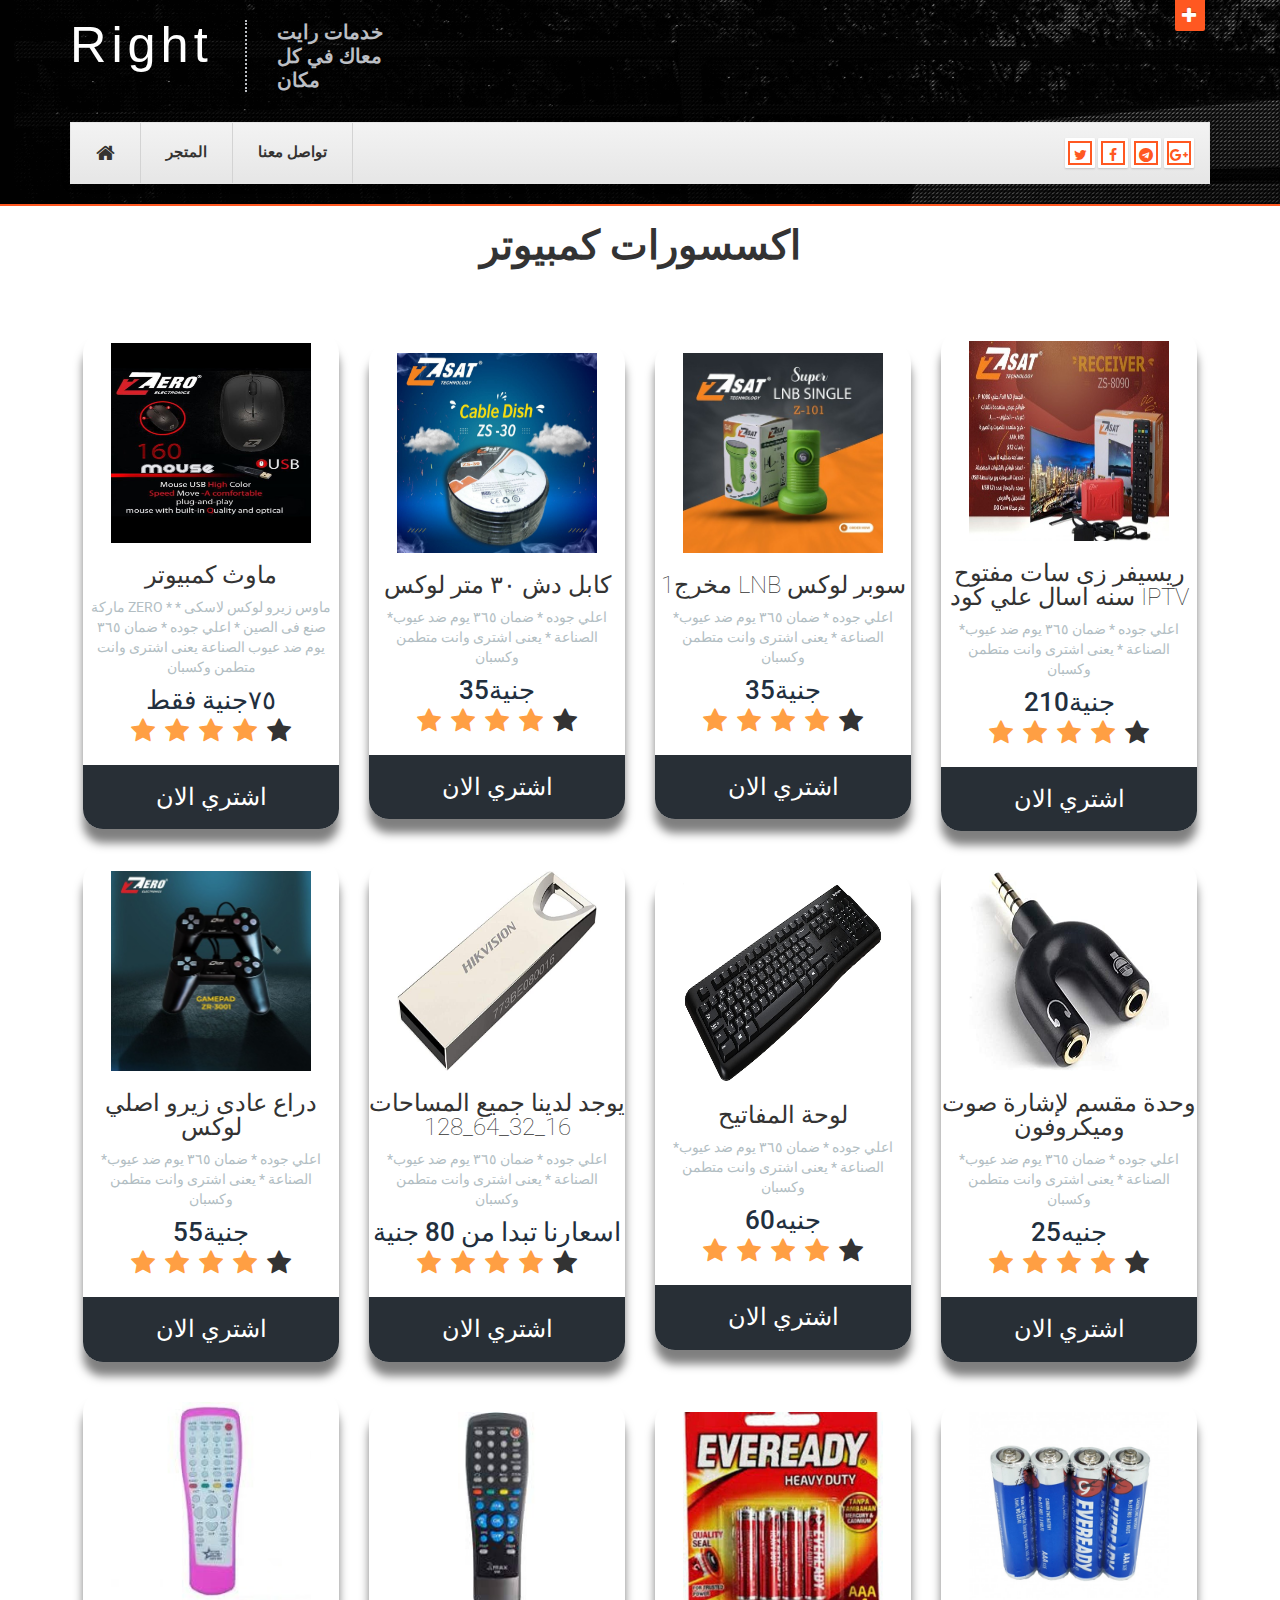
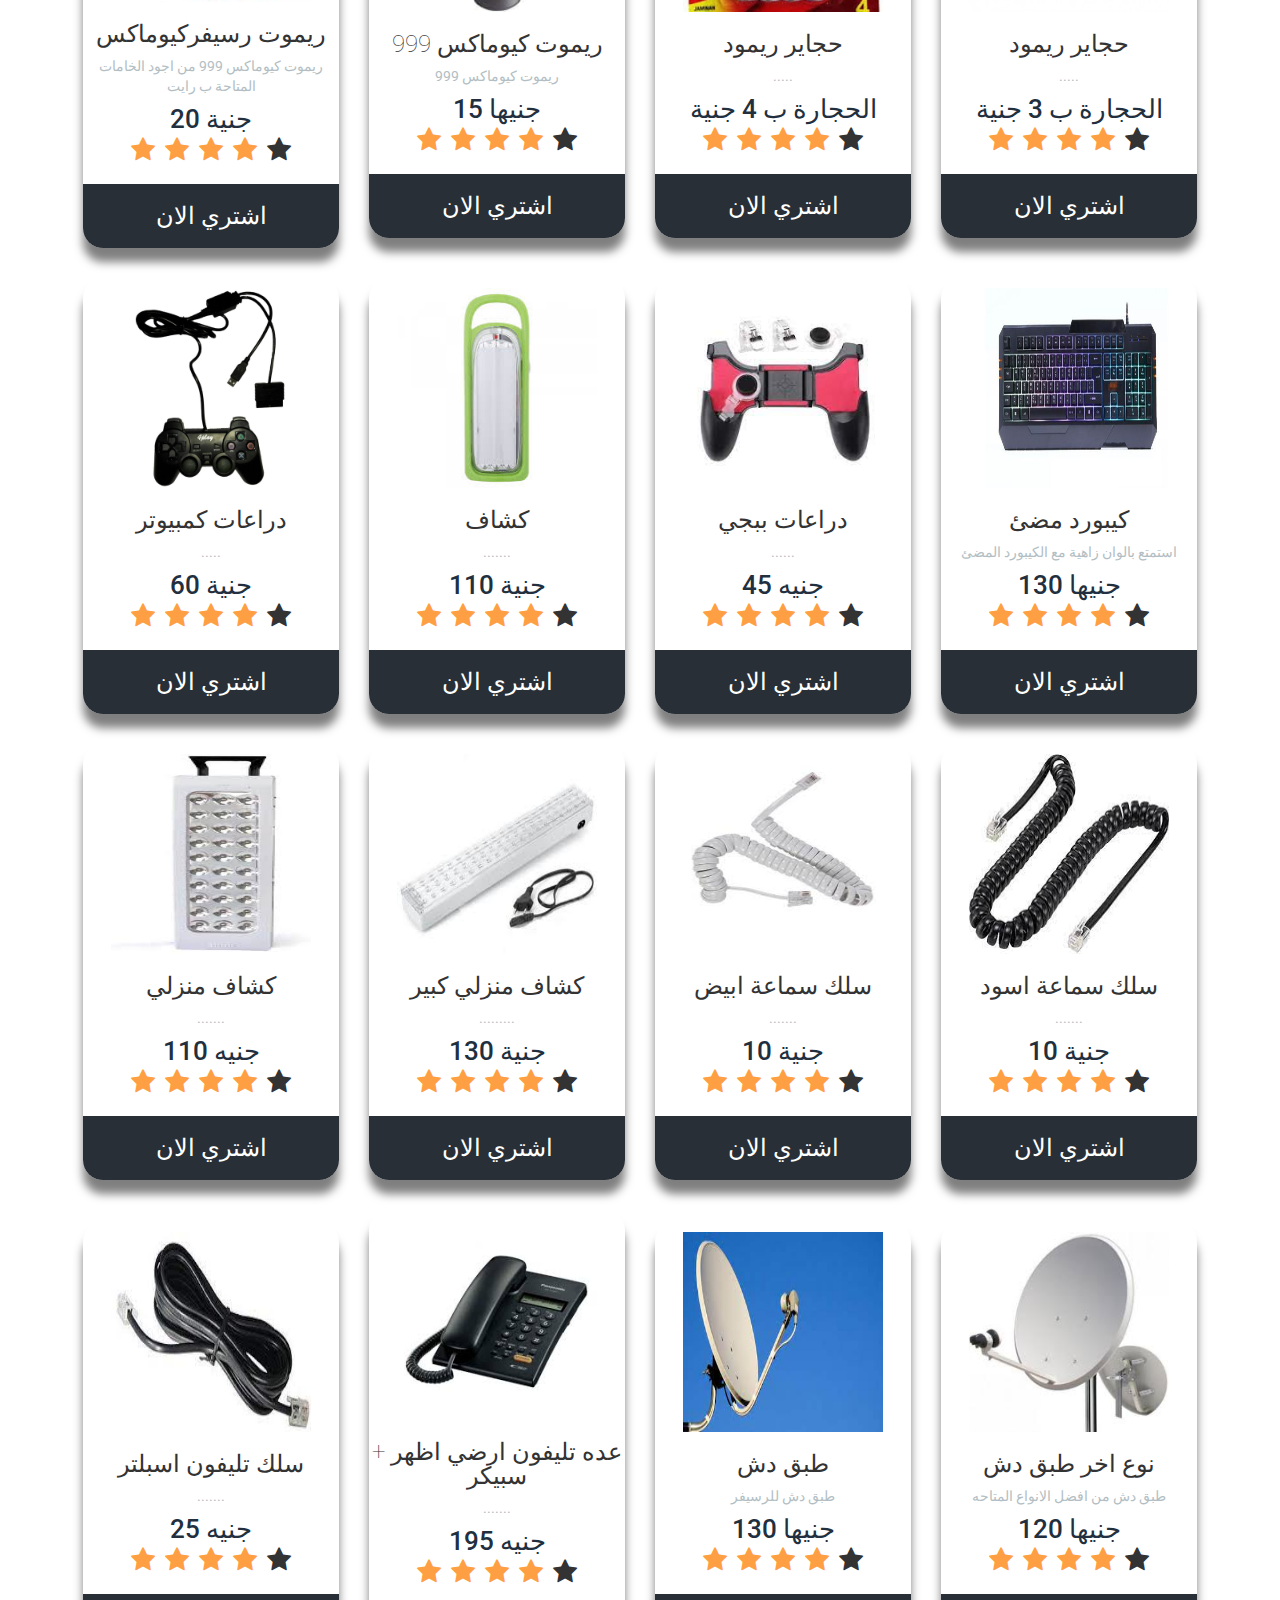
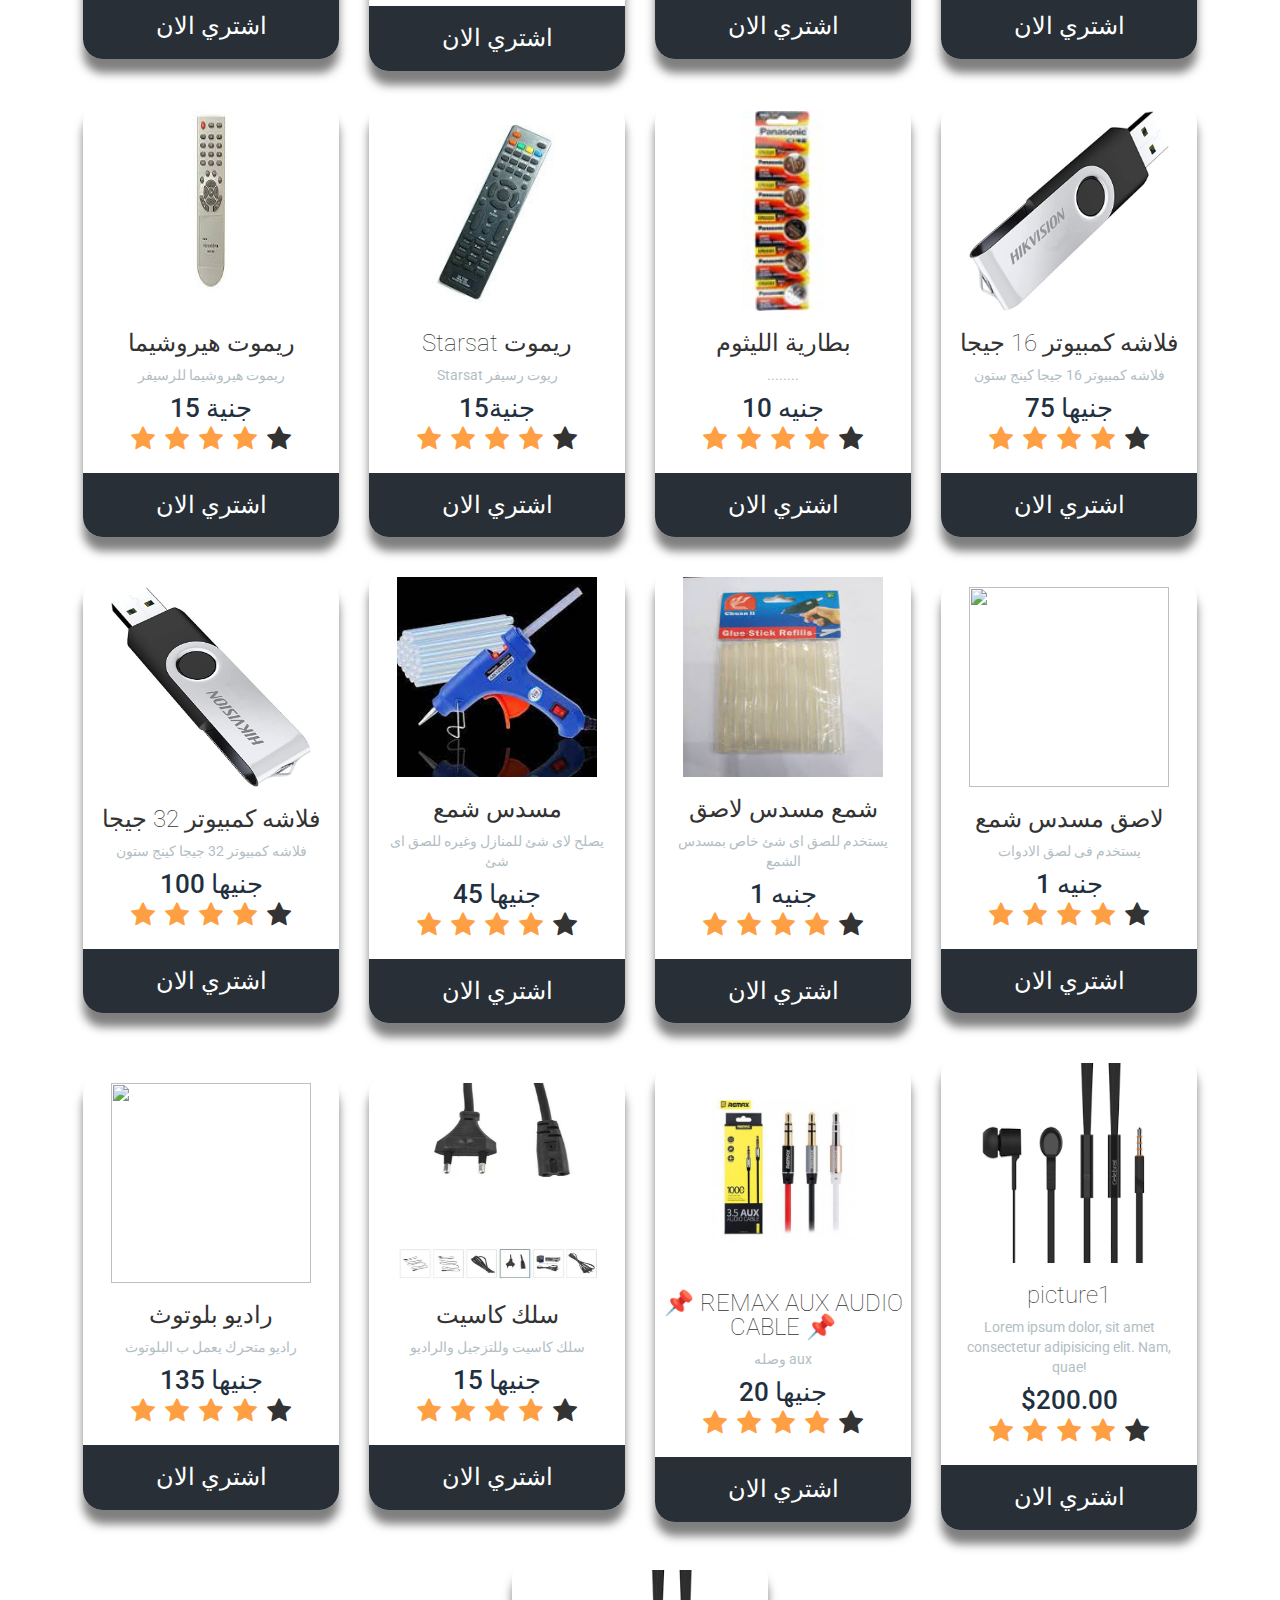
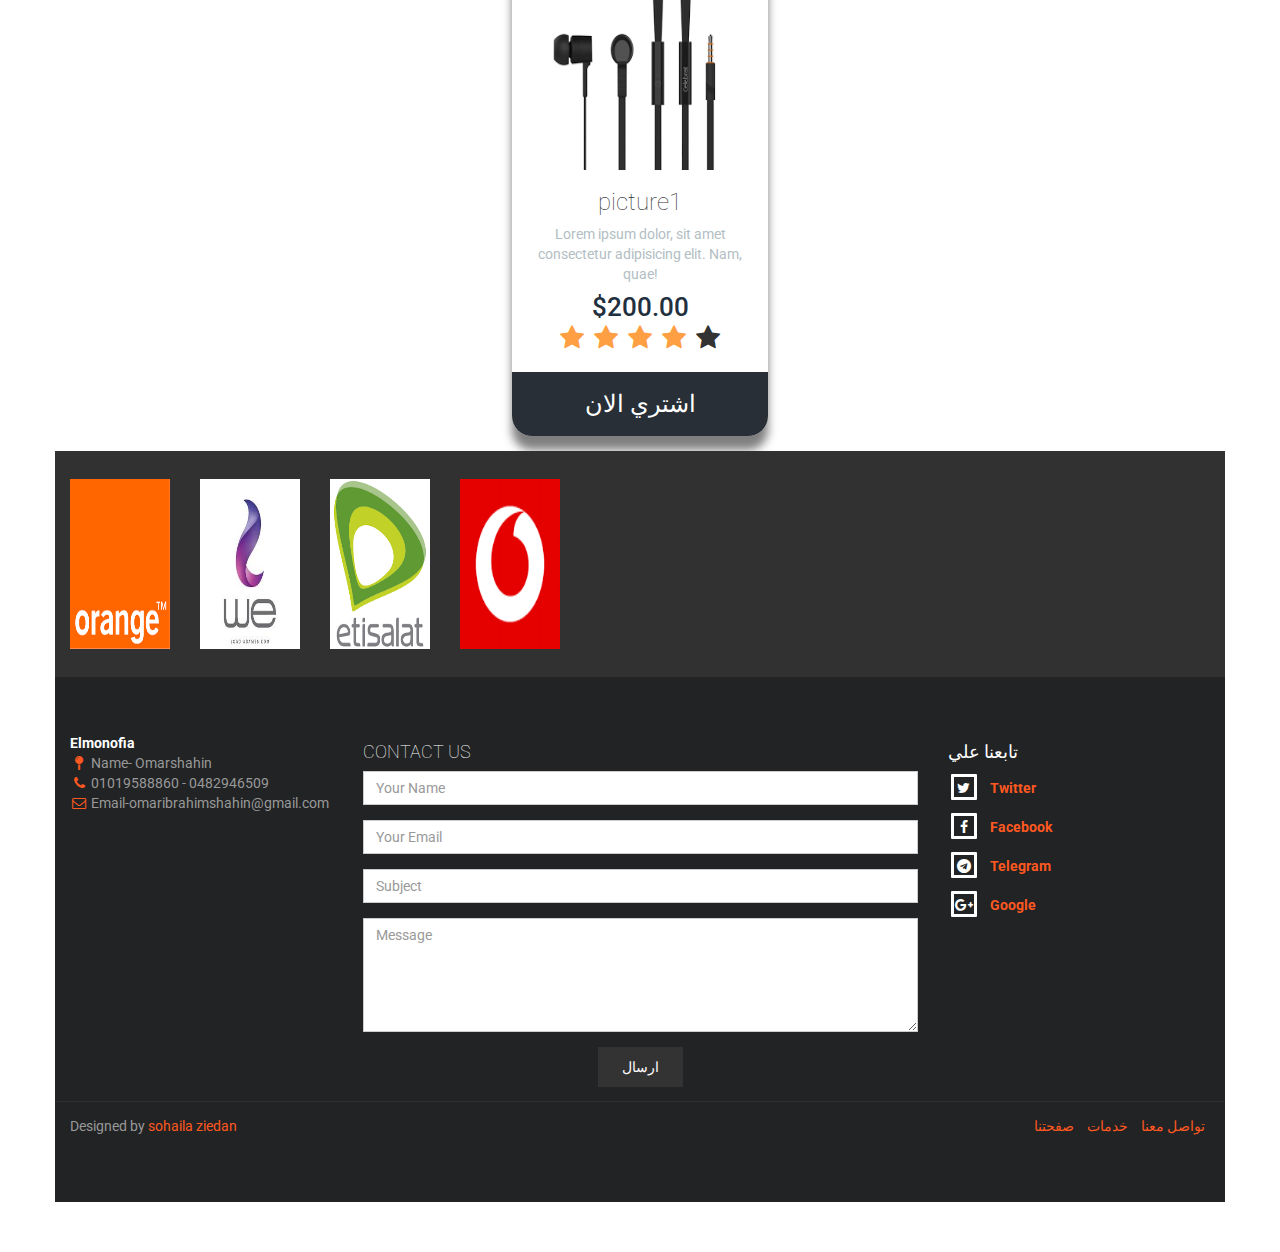
==== commit 64bca799: "Update arttools.html" ====
--- a/arttools.html
+++ b/arttools.html
@@ -583,7 +583,7 @@
           <button class="buy">اشتري الان</button>
         </div> 
        <div class="content">
-          <img src="a554.jpg" alt="">
+          <img src="a77.jpg" alt="">
           <h3 class="gall">مسدس شمع </h3>
           <p>يصلح لاى شئ للمنازل وغيره للصق اى شئ</p>
           <h6>45 جنيها</h6>
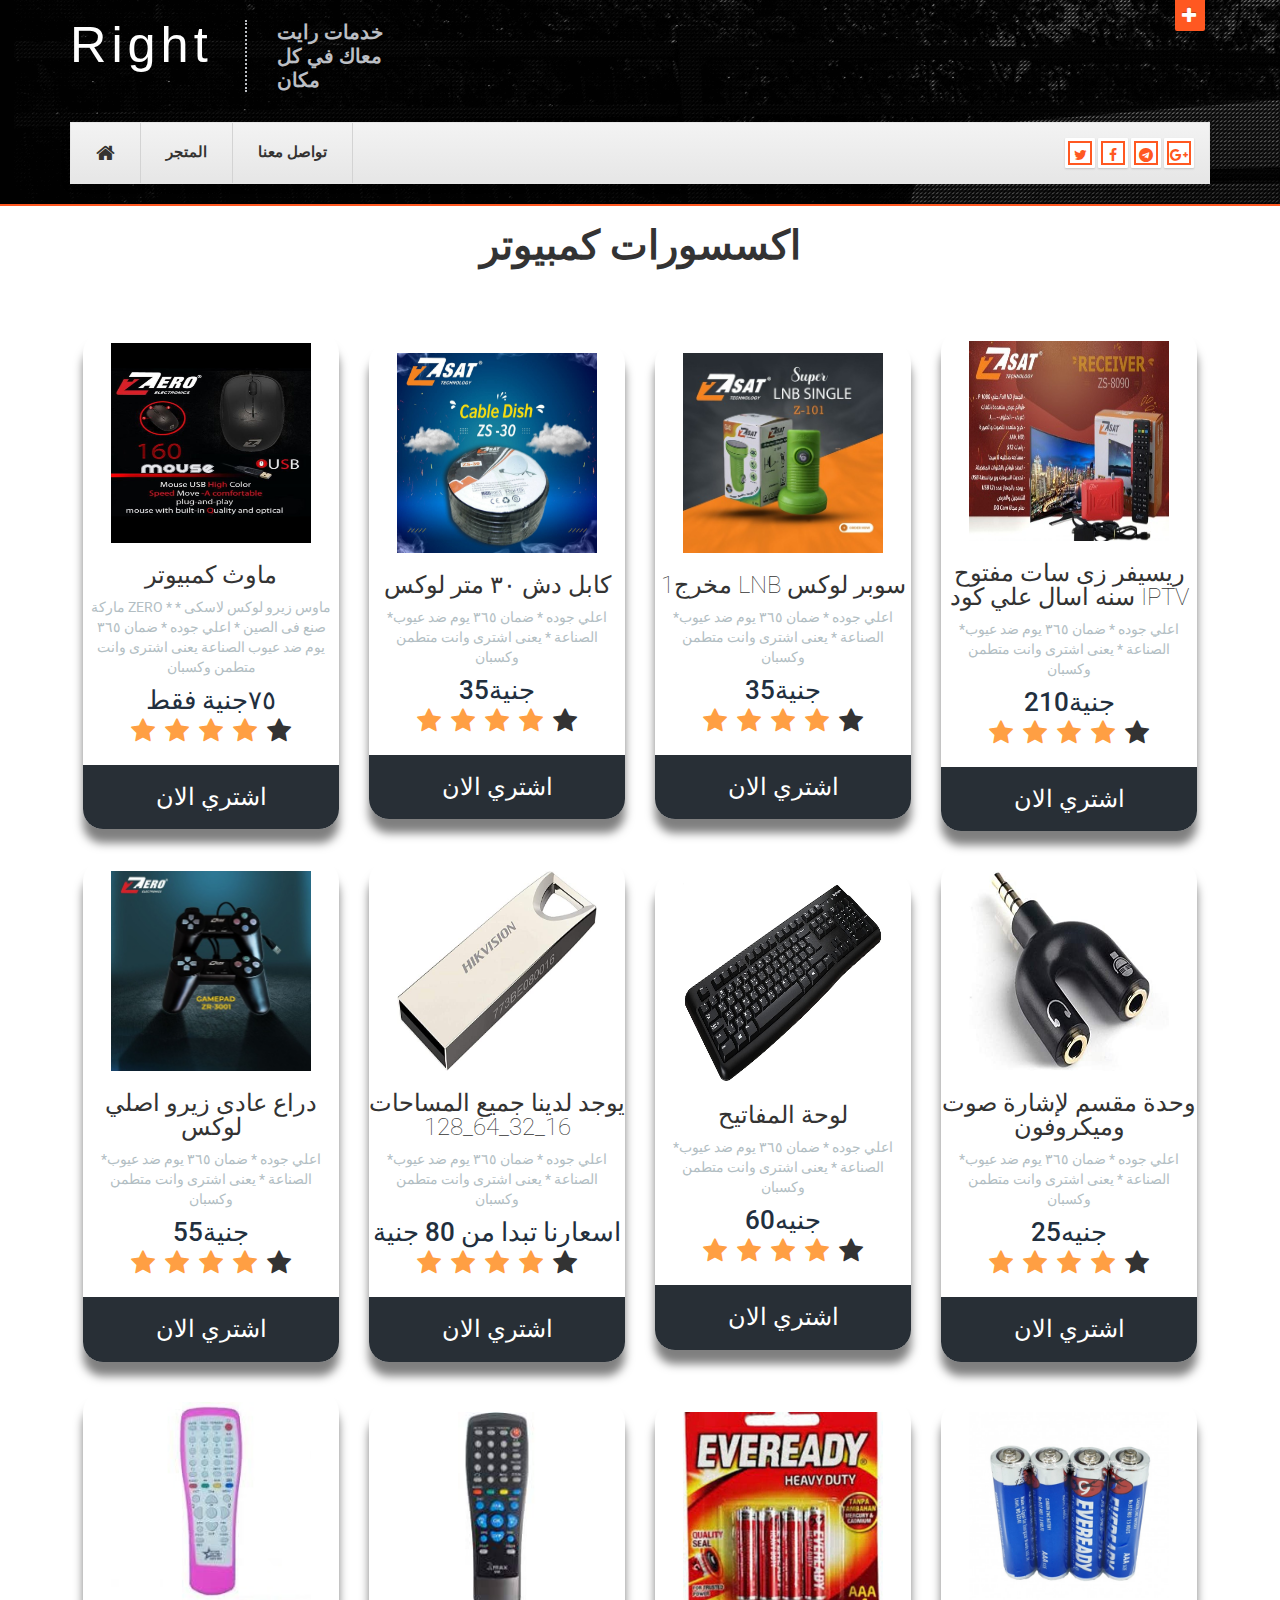
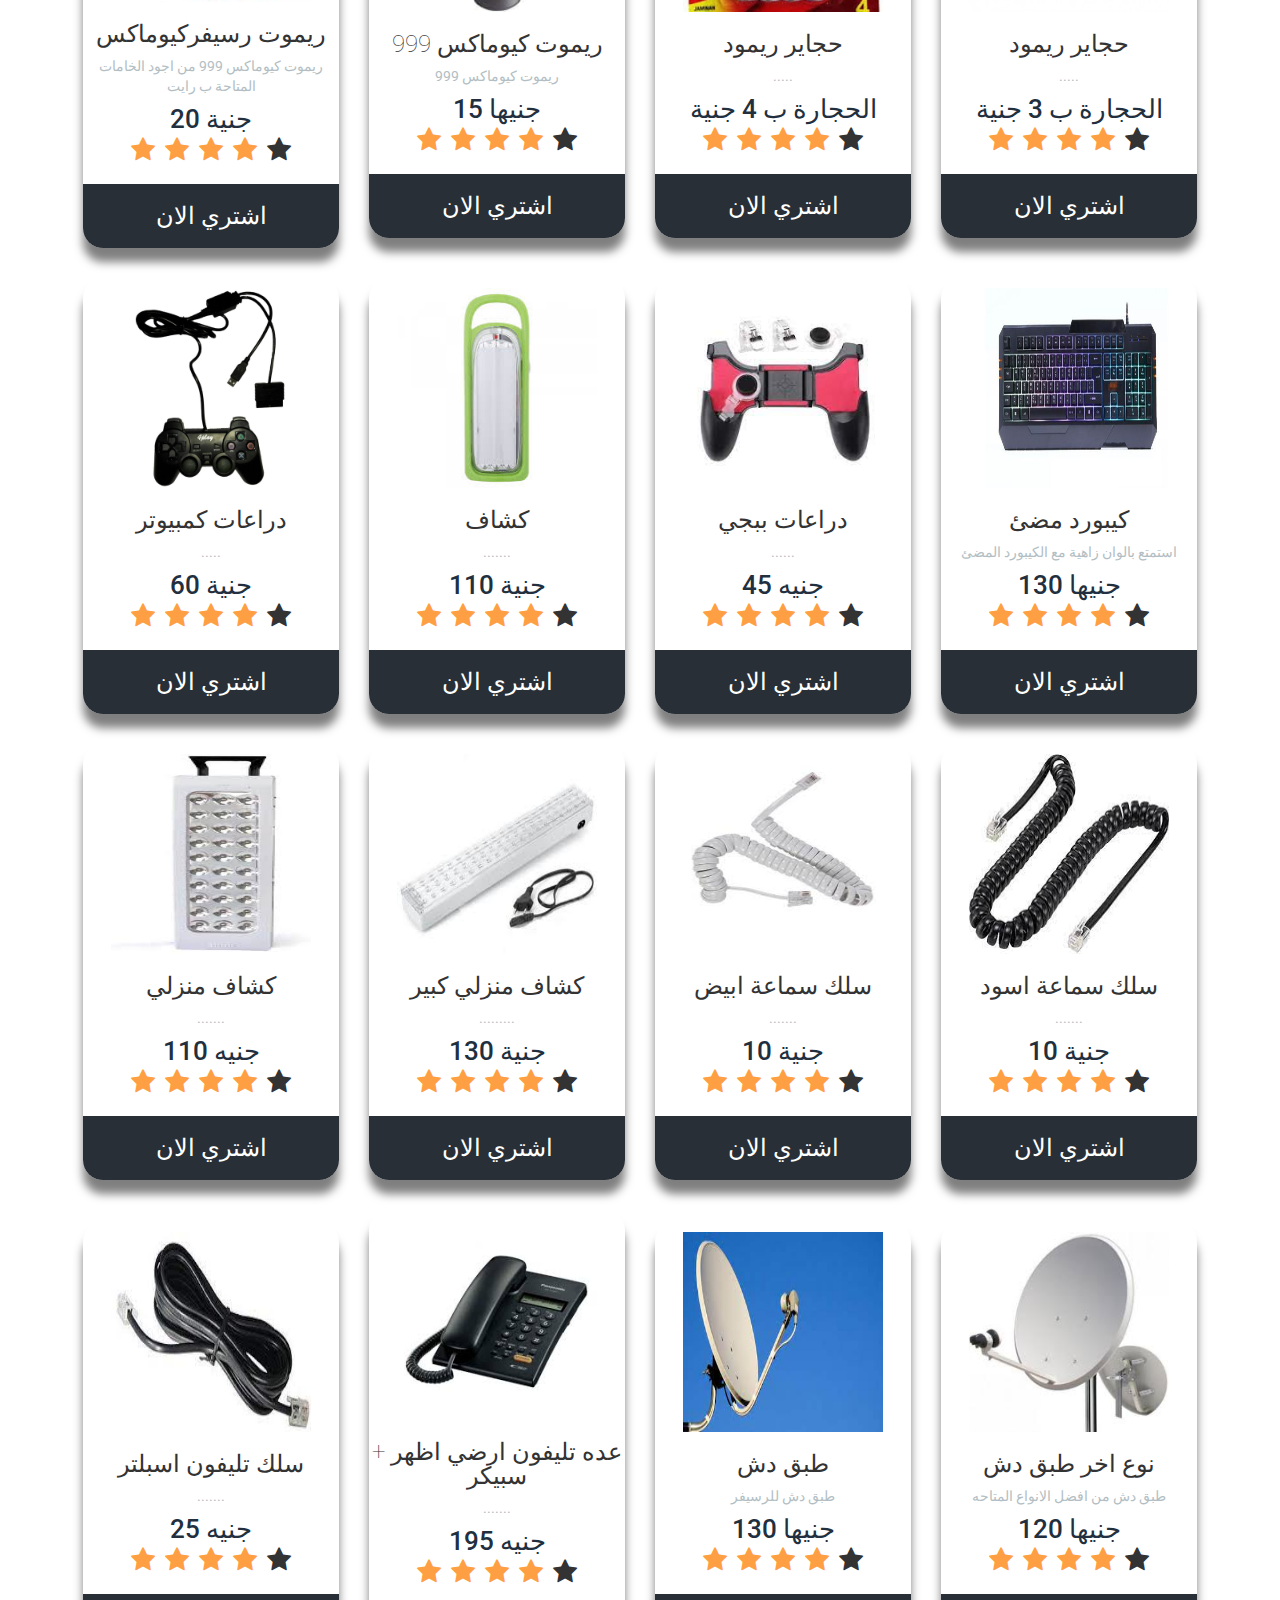
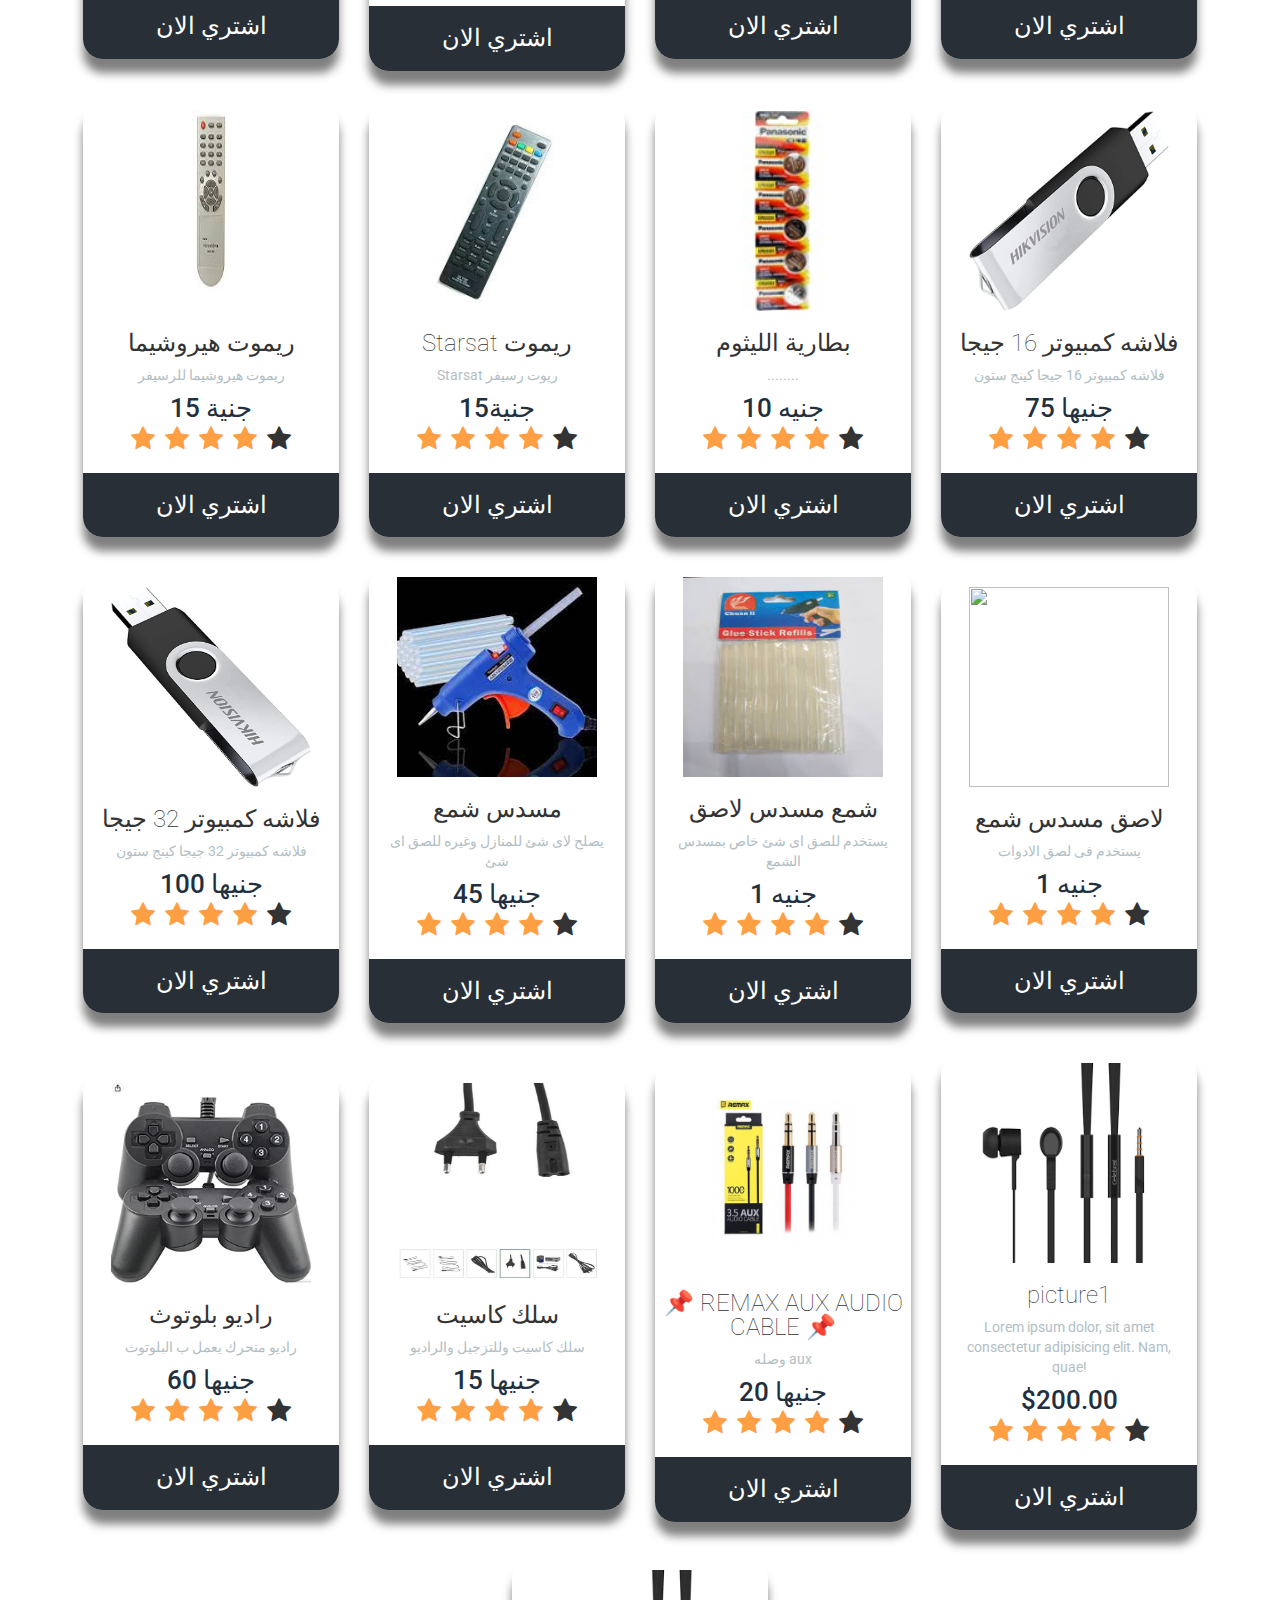
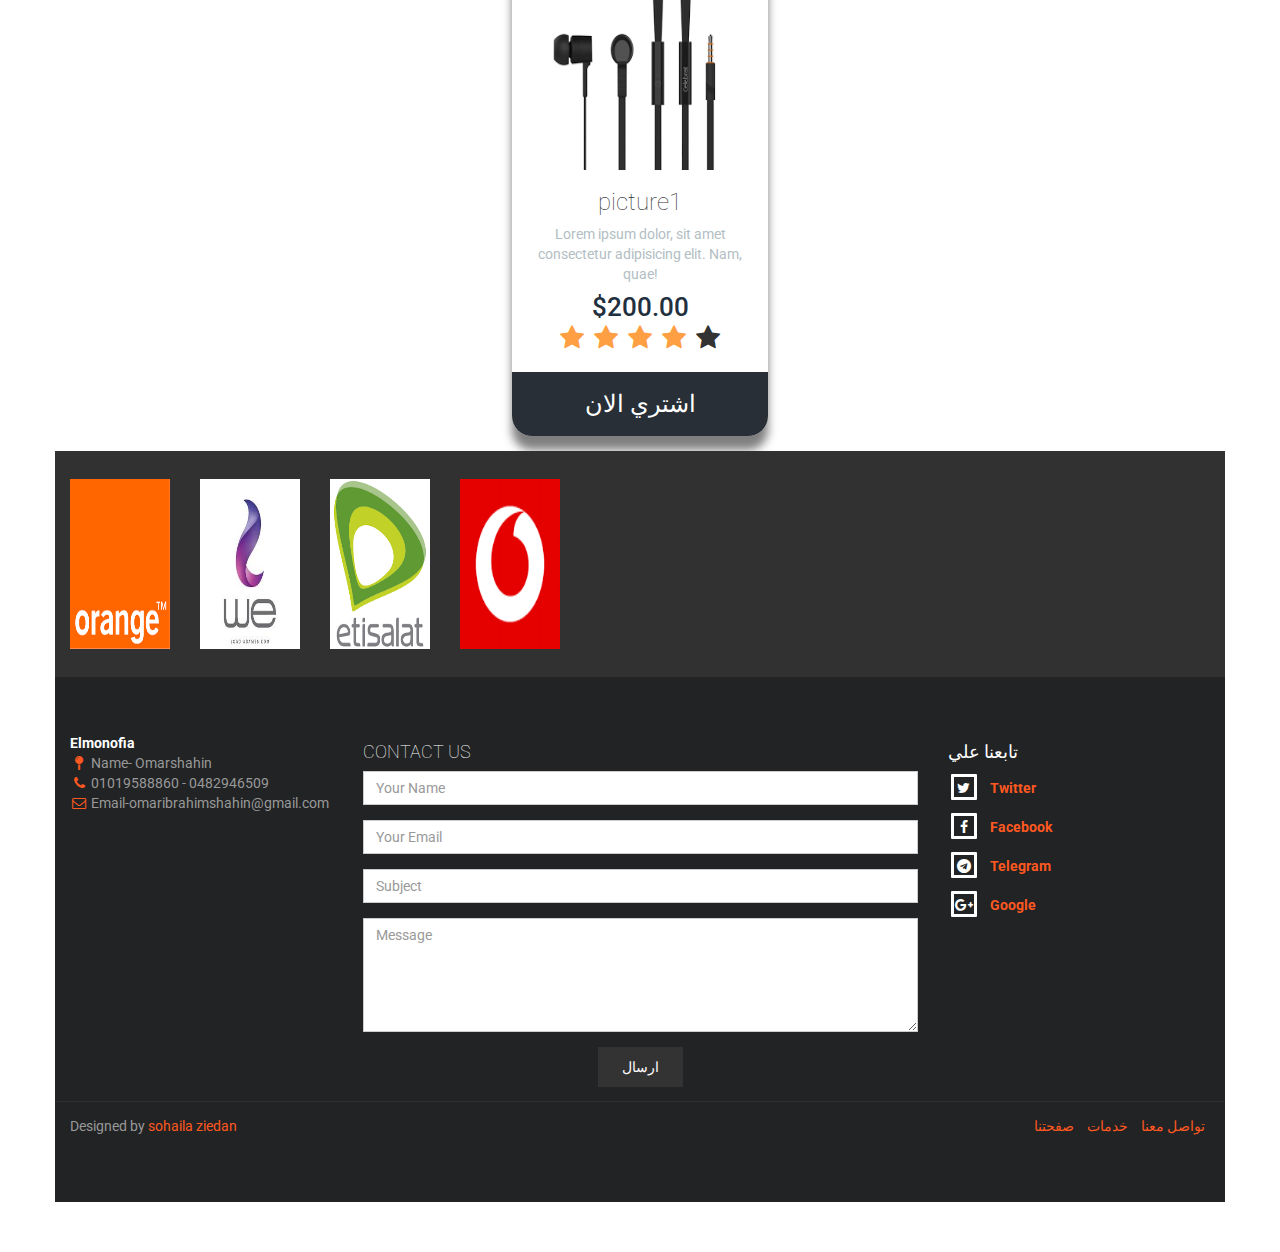
==== commit dc0fb4fa: "Update arttools.html" ====
--- a/arttools.html
+++ b/arttools.html
@@ -625,10 +625,10 @@
           <button class="buy">اشتري الان</button>
         </div> 
        <div class="content">
-          <img src="s9998.jpg" alt="">
+          <img src="a9595.png" alt="">
           <h3 class="gall">راديو بلوتوث</h3>
           <p>راديو متحرك يعمل ب البلوتوث </p>
-          <h6>135 جنيها</h6>
+          <h6>60 جنيها</h6>
           <ul>
             <li><i class="fa fa-star checked"></i></li>
             <li><i class="fa fa-star checked"></i></li>
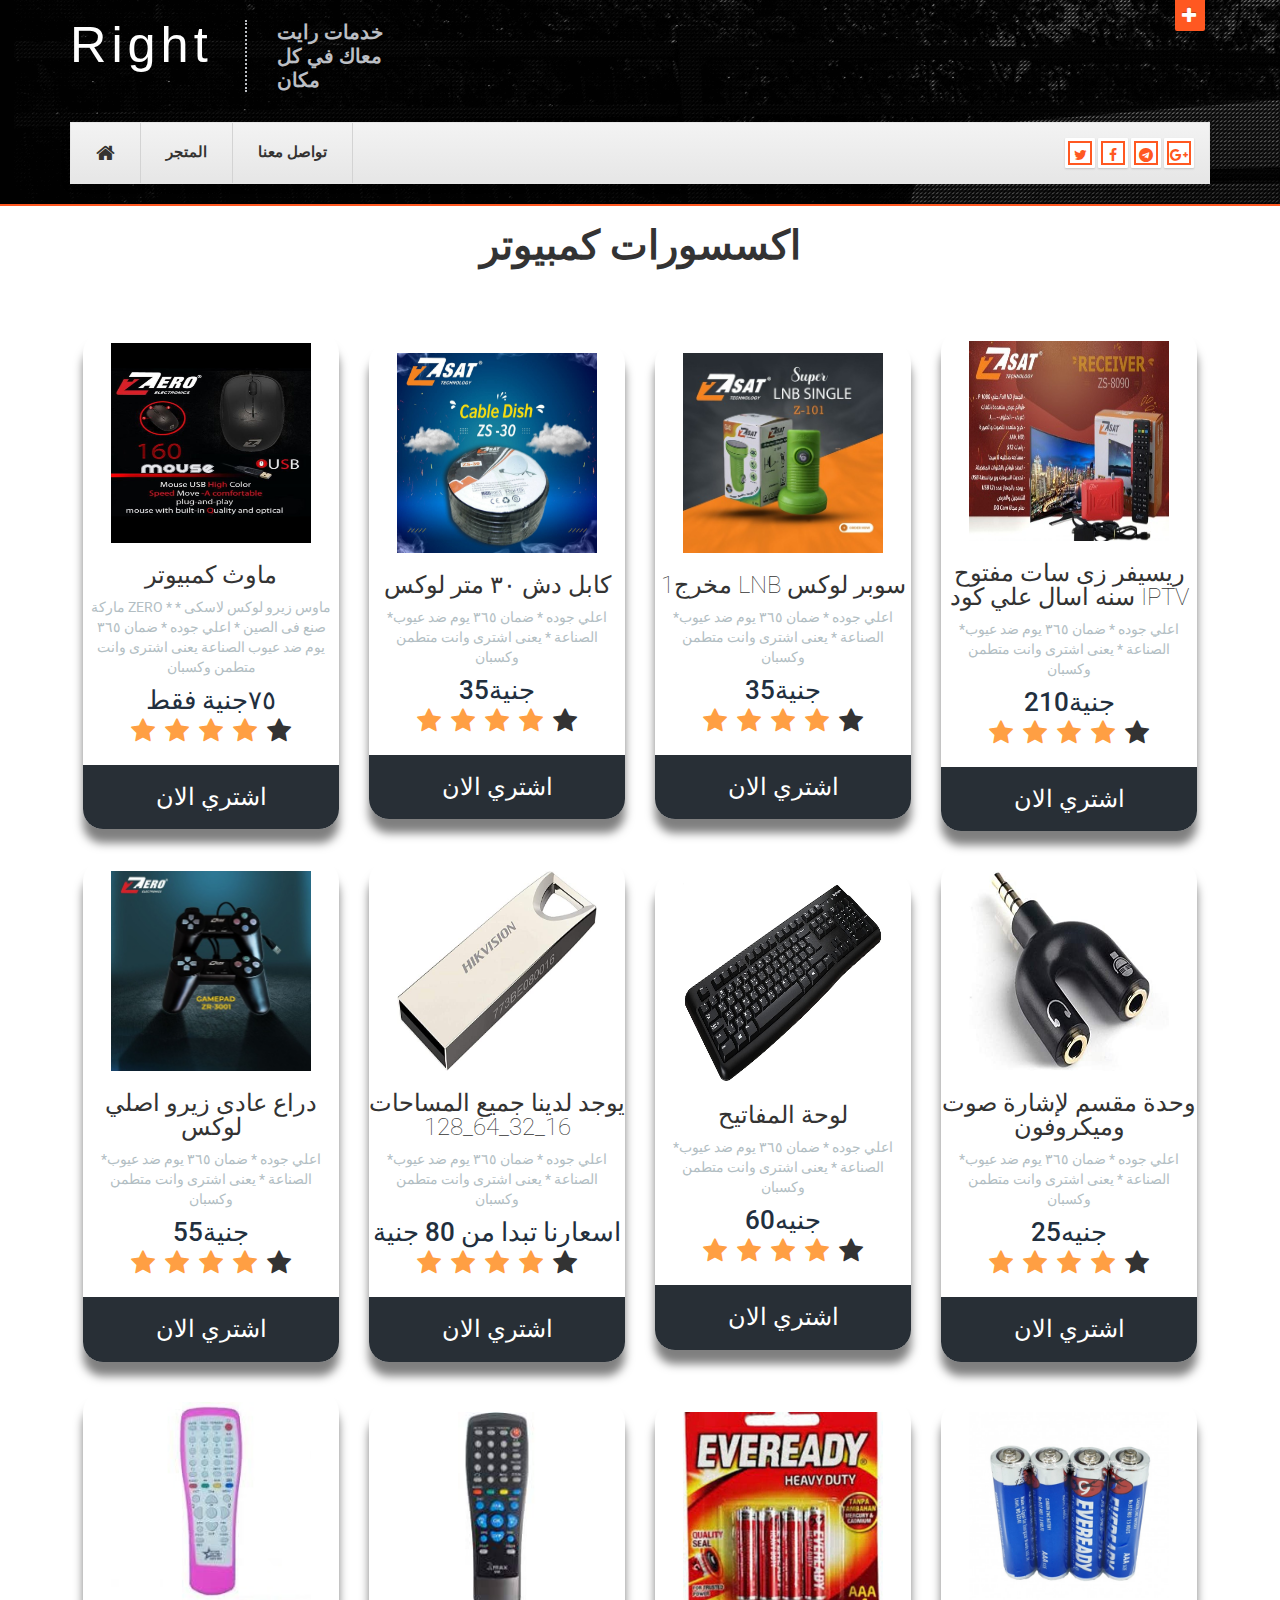
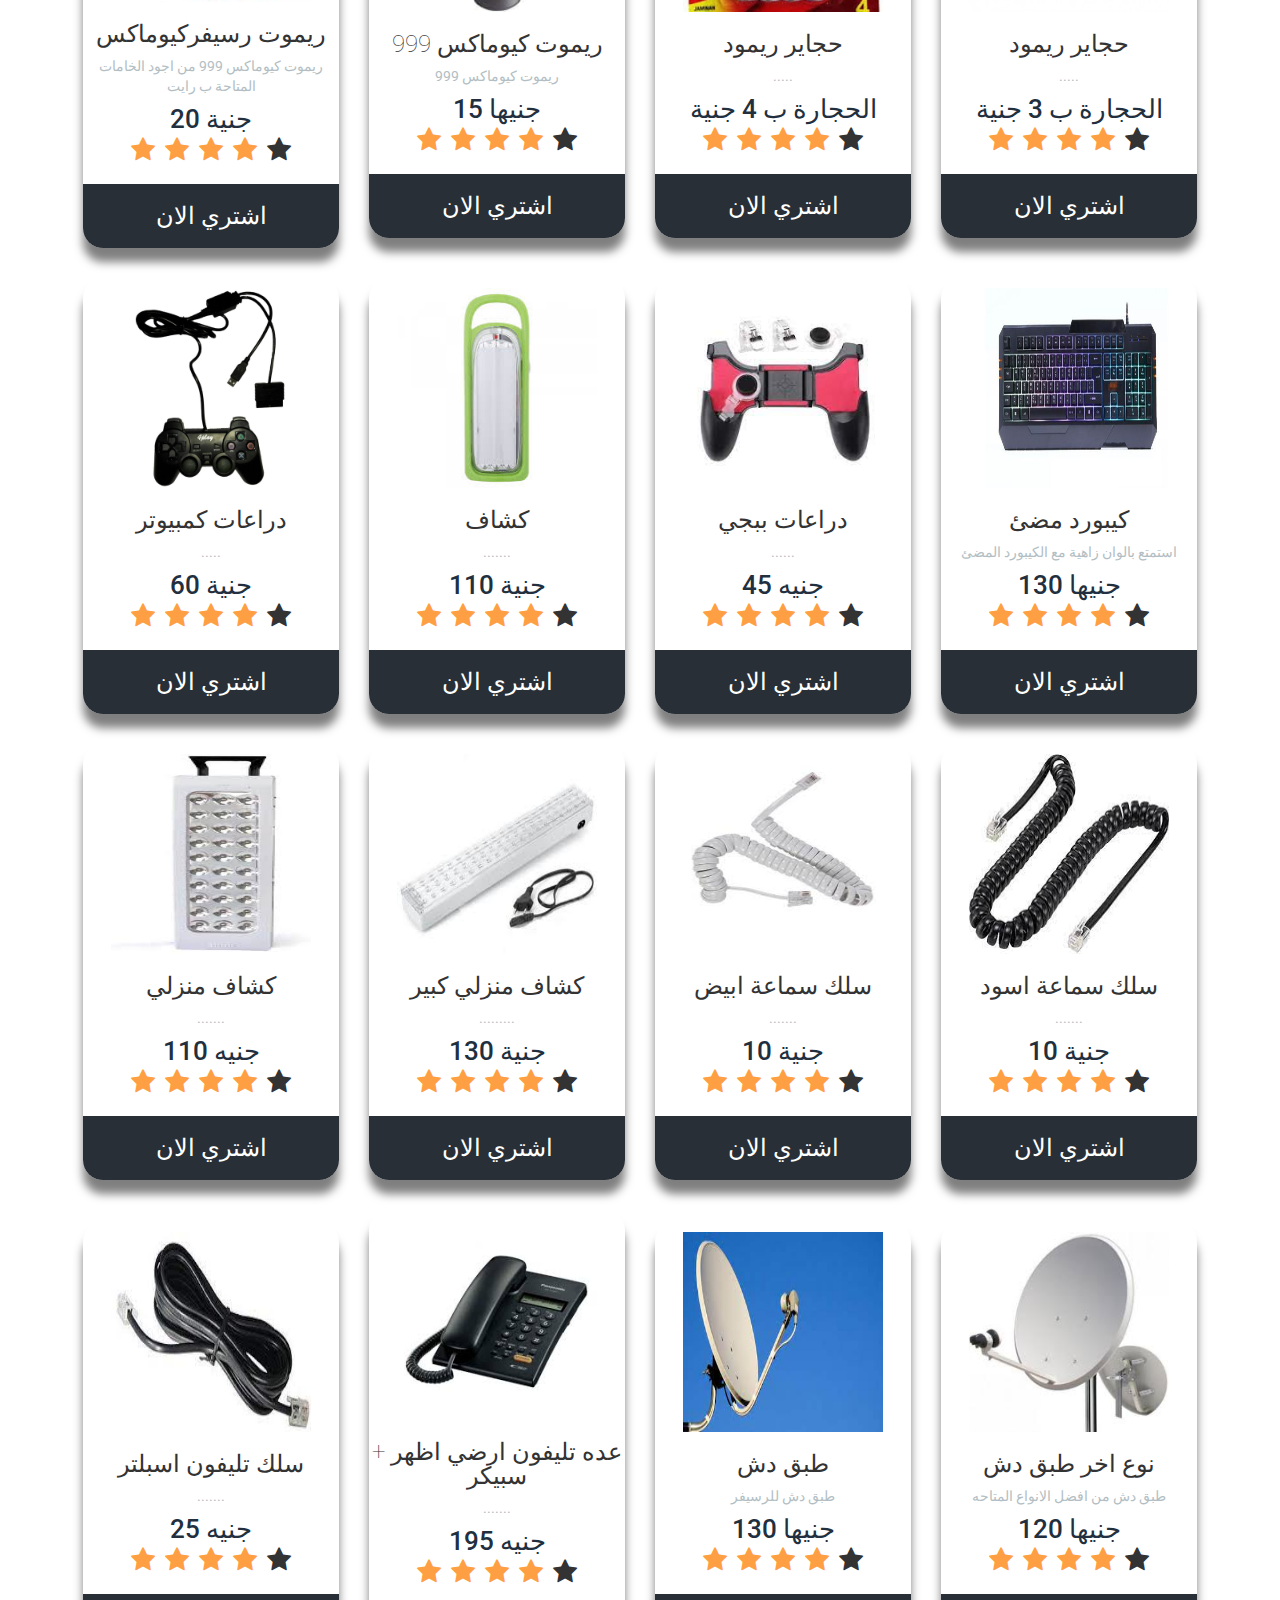
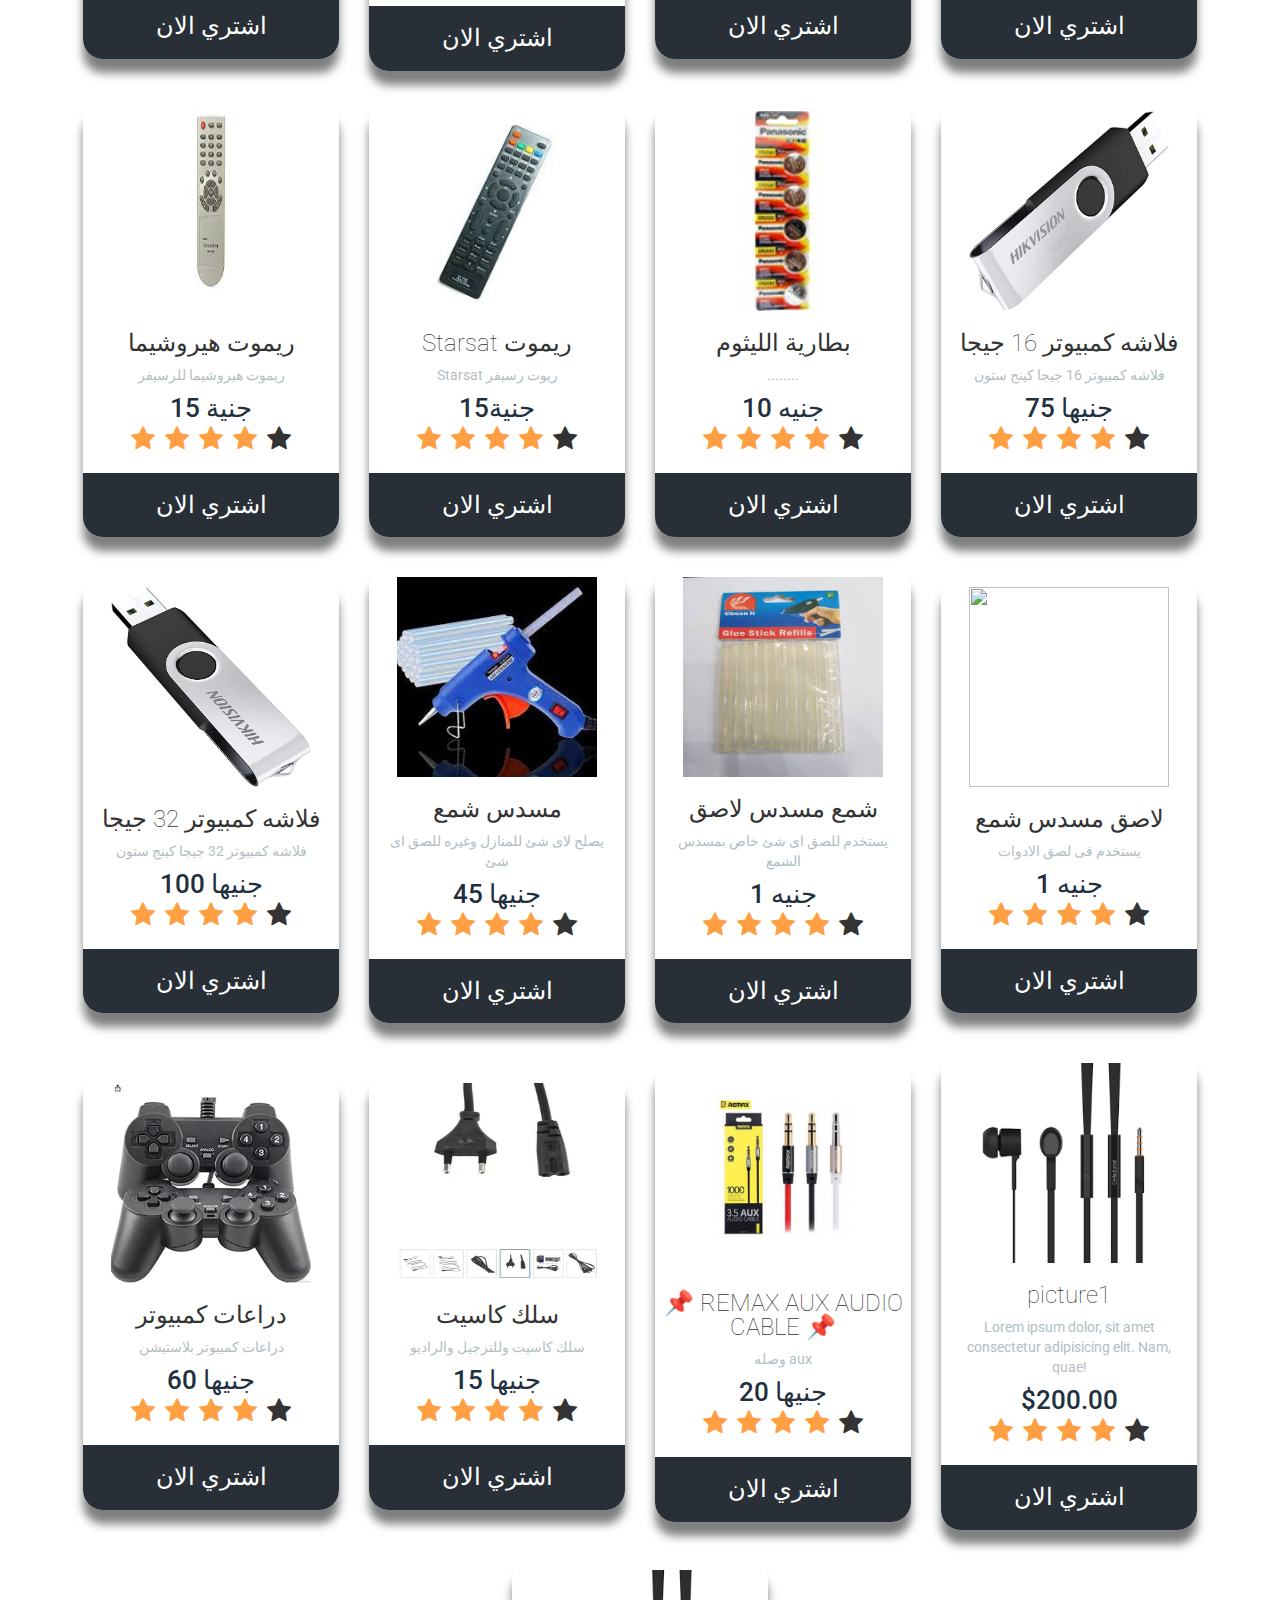
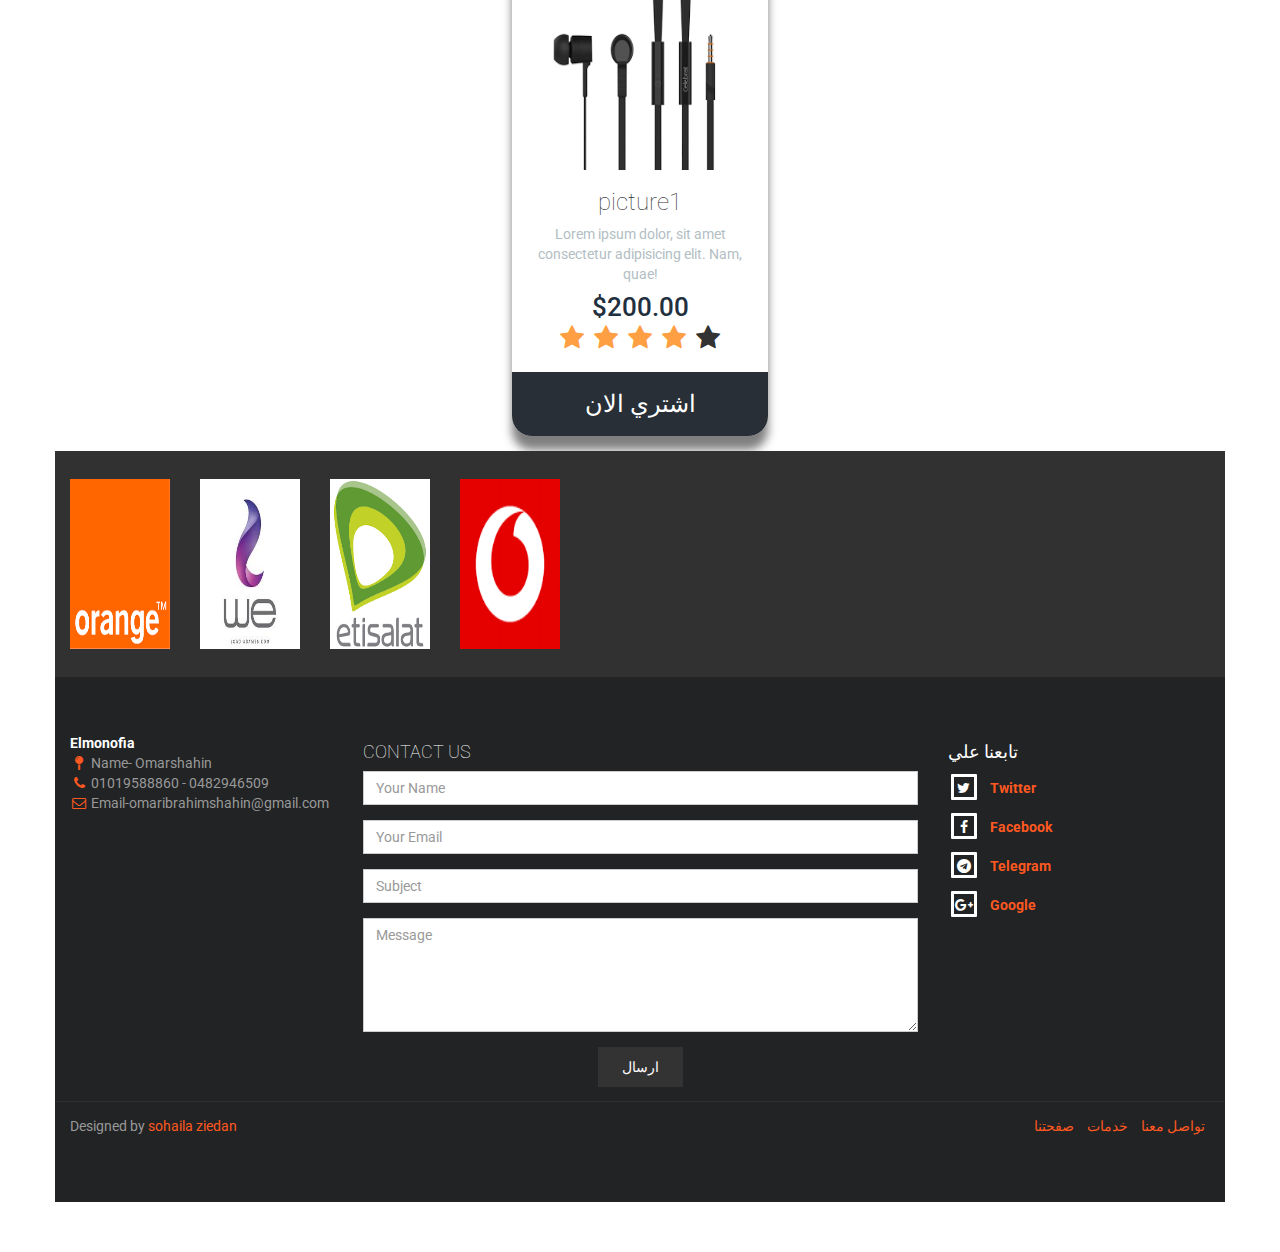
==== commit 6a4776f3: "Update arttools.html" ====
--- a/arttools.html
+++ b/arttools.html
@@ -626,8 +626,8 @@
         </div> 
        <div class="content">
           <img src="a9595.png" alt="">
-          <h3 class="gall">راديو بلوتوث</h3>
-          <p>راديو متحرك يعمل ب البلوتوث </p>
+          <h3 class="gall">دراعات كمبيوتر</h3>
+          <p>دراعات كمبيوتر بلاستيشن </p>
           <h6>60 جنيها</h6>
           <ul>
             <li><i class="fa fa-star checked"></i></li>
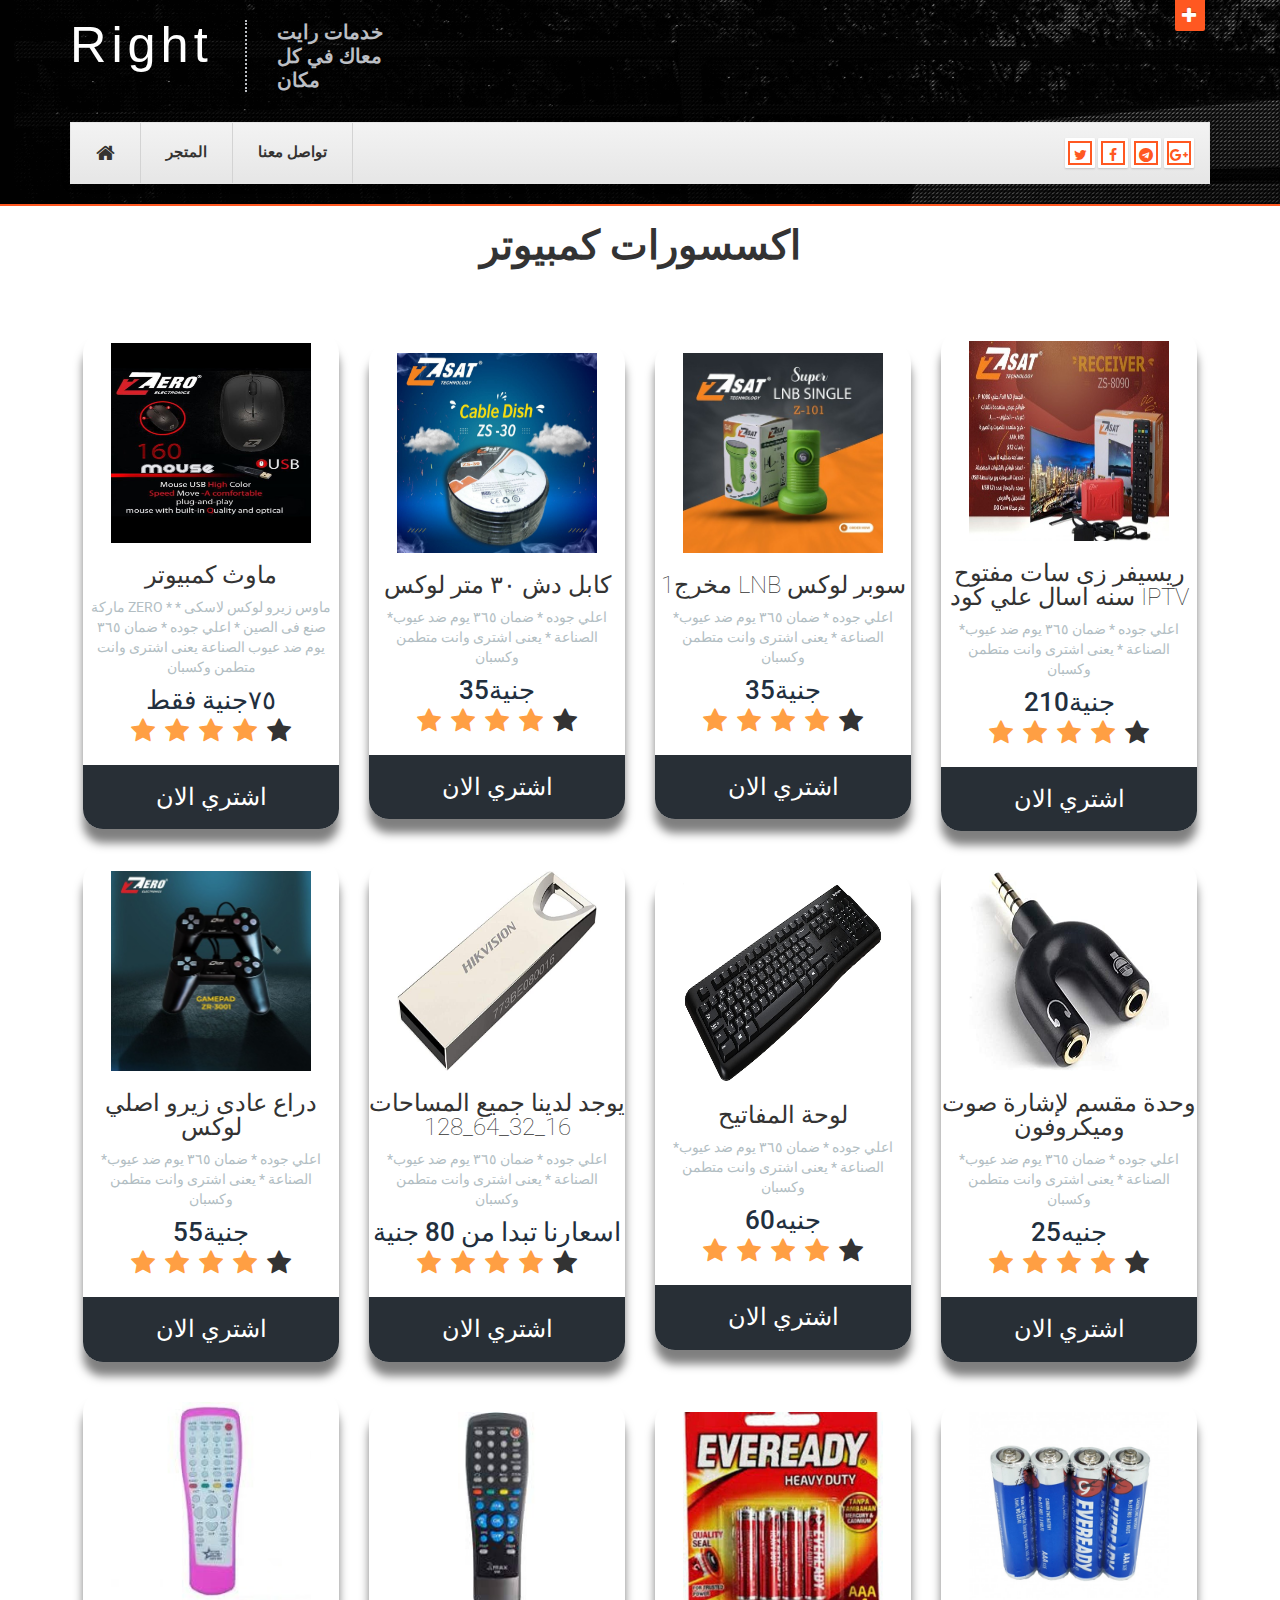
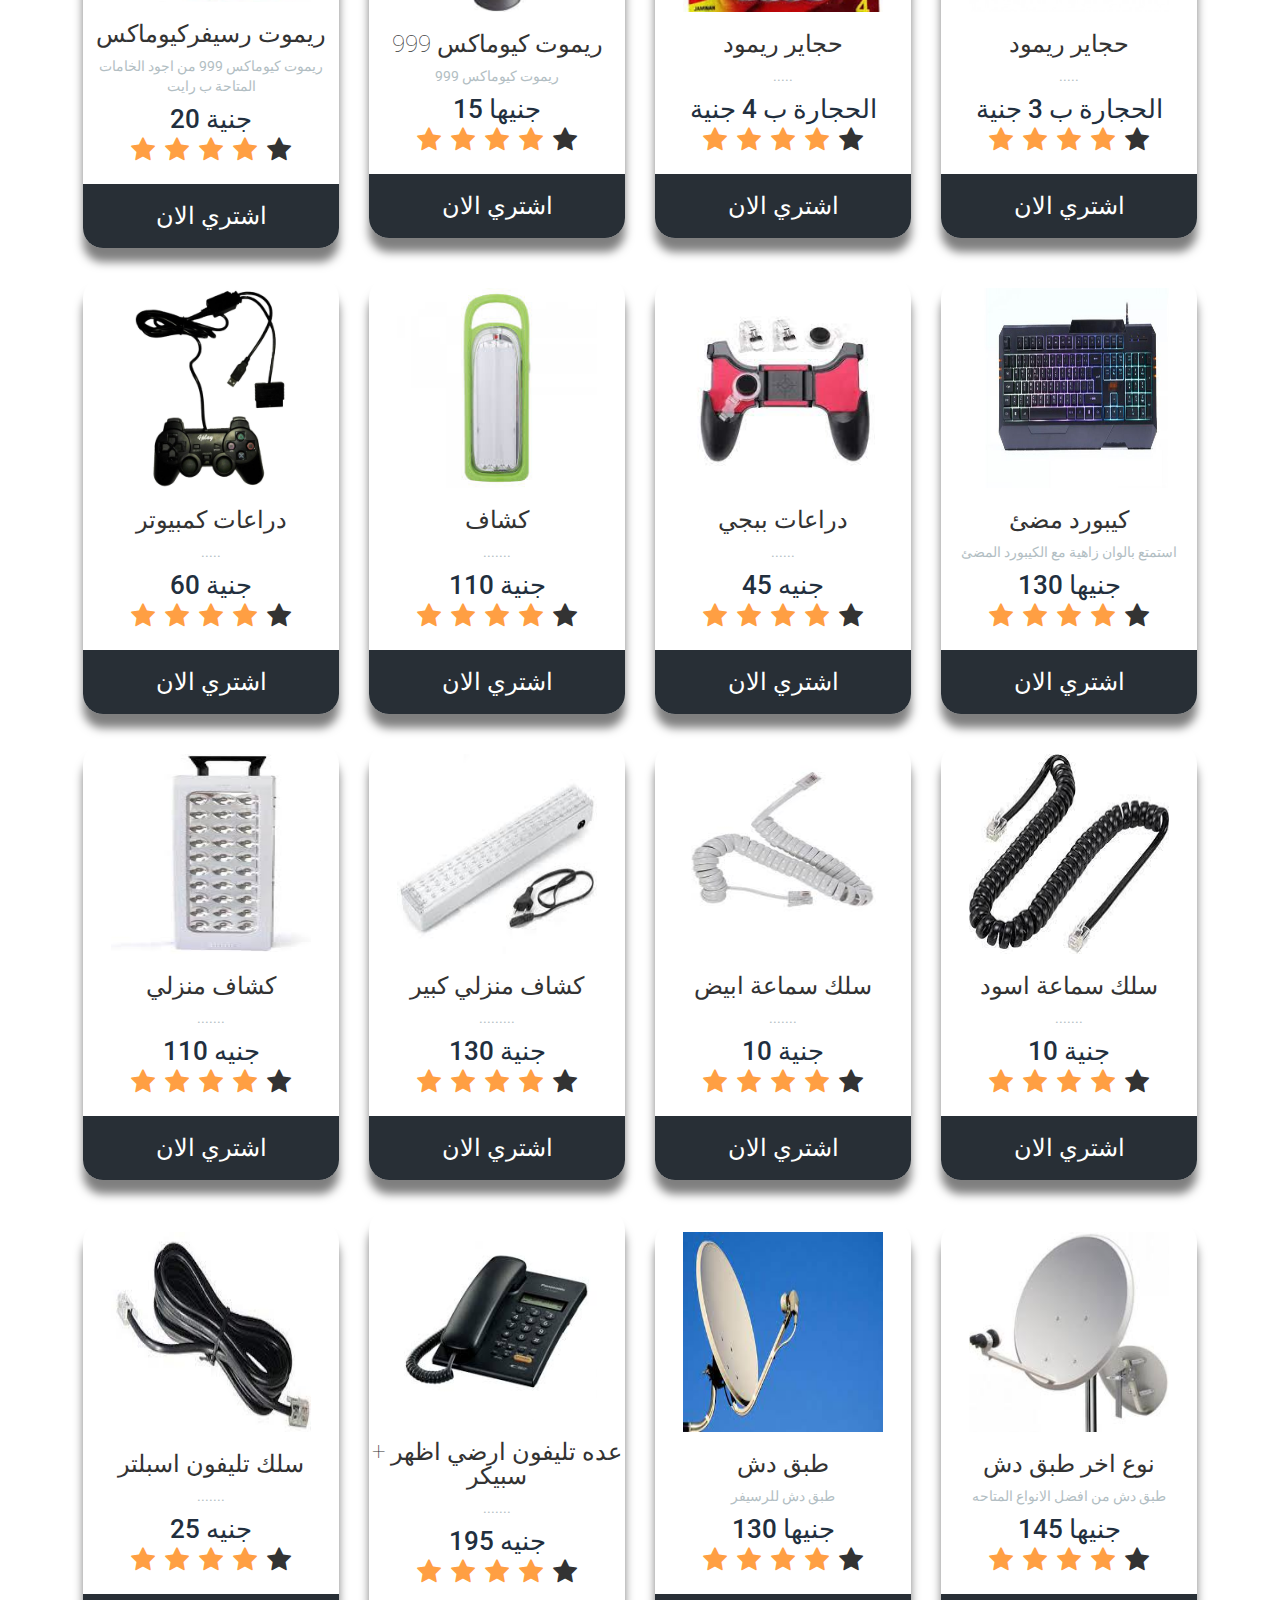
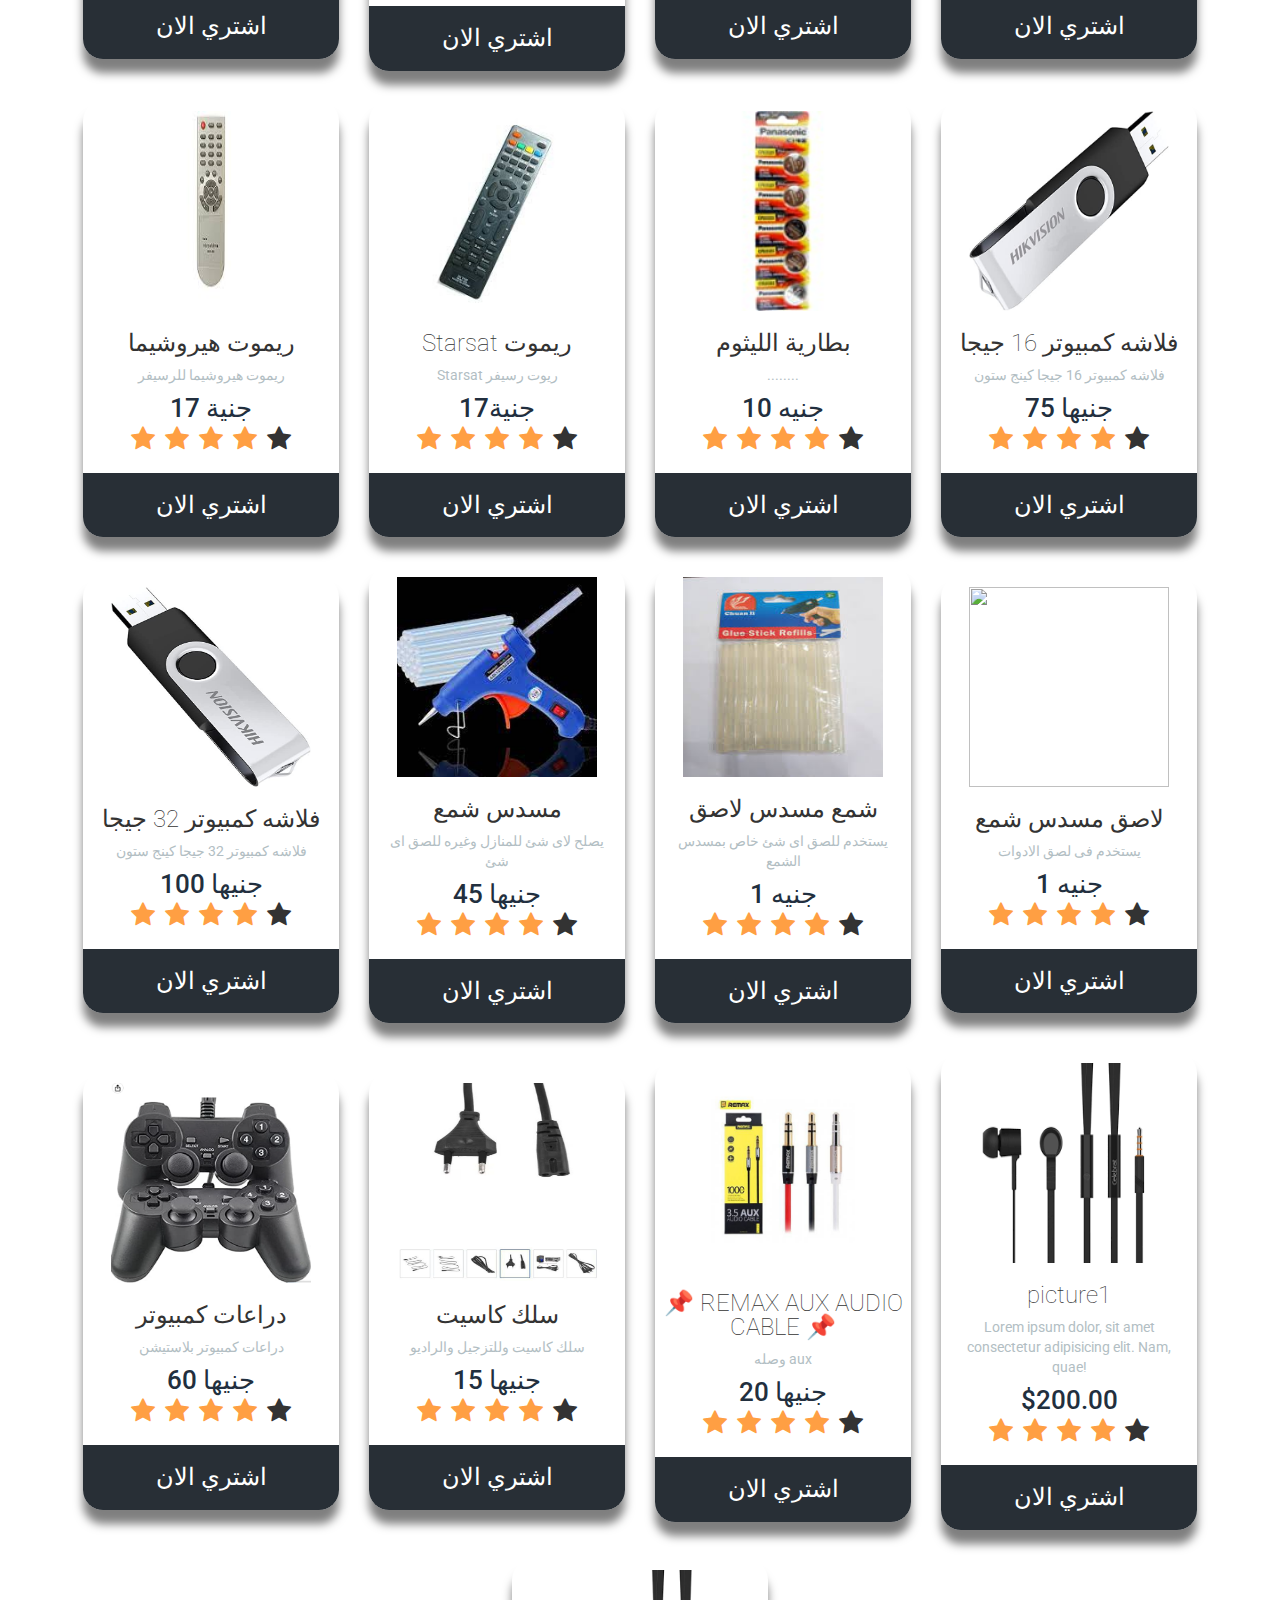
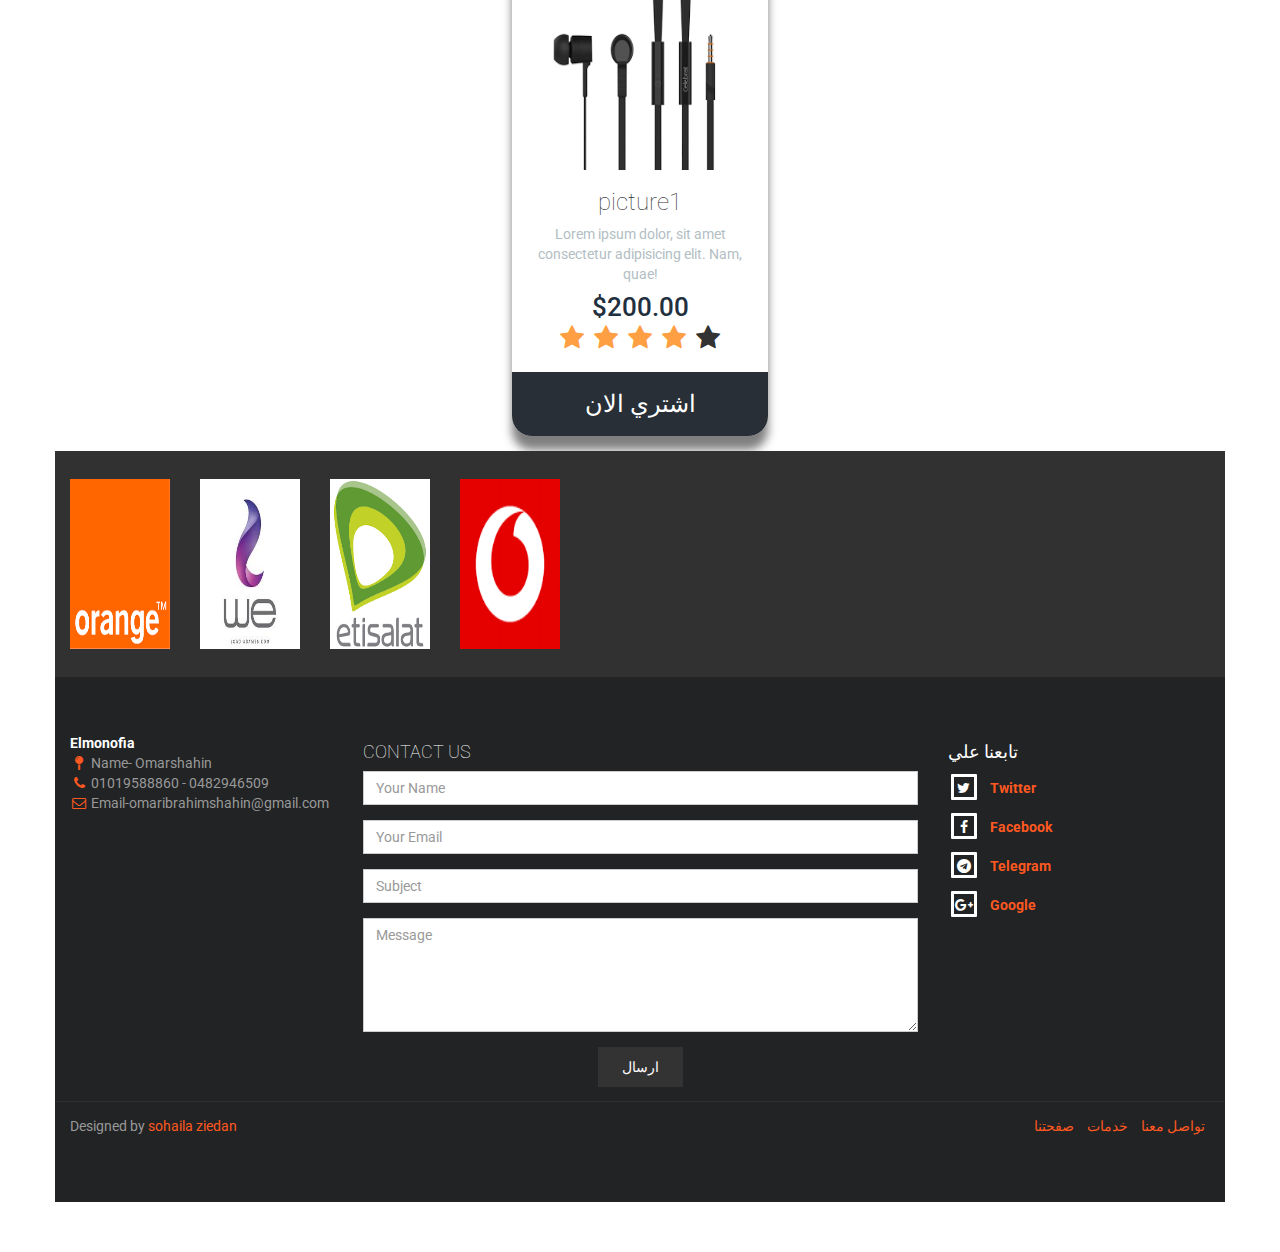
==== commit 5439ff67: "Update arttools.html" ====
--- a/arttools.html
+++ b/arttools.html
@@ -502,7 +502,7 @@
           <img src="a9999.jpg" alt="">
           <h3 class="gall"> نوع اخر طبق دش</h3>
           <p>طبق دش من افضل الانواع المتاحه </p>
-          <h6>120 جنيها</h6>
+          <h6>145 جنيها</h6>
           <ul>
             <li><i class="fa fa-star checked"></i></li>
             <li><i class="fa fa-star checked"></i></li>
@@ -516,7 +516,7 @@
           <img src="f6666.jpg" alt="">
           <h3 class="gall">ريموت هيروشيما</h3>
           <p>ريموت هيروشيما للرسيفر</p>
-          <h6>15 جنية</h6>
+          <h6>17 جنية</h6>
           <ul>
             <li><i class="fa fa-star checked"></i></li>
             <li><i class="fa fa-star checked"></i></li>
@@ -530,7 +530,7 @@
           <img src="r789.jpg" alt="">
           <h3 class="gall">Starsat ريموت</h3>
           <p>Starsat ريوت رسيفر</p>
-          <h6> جنية15</h6>
+          <h6> جنية17</h6>
           <ul>
             <li><i class="fa fa-star checked"></i></li>
             <li><i class="fa fa-star checked"></i></li>
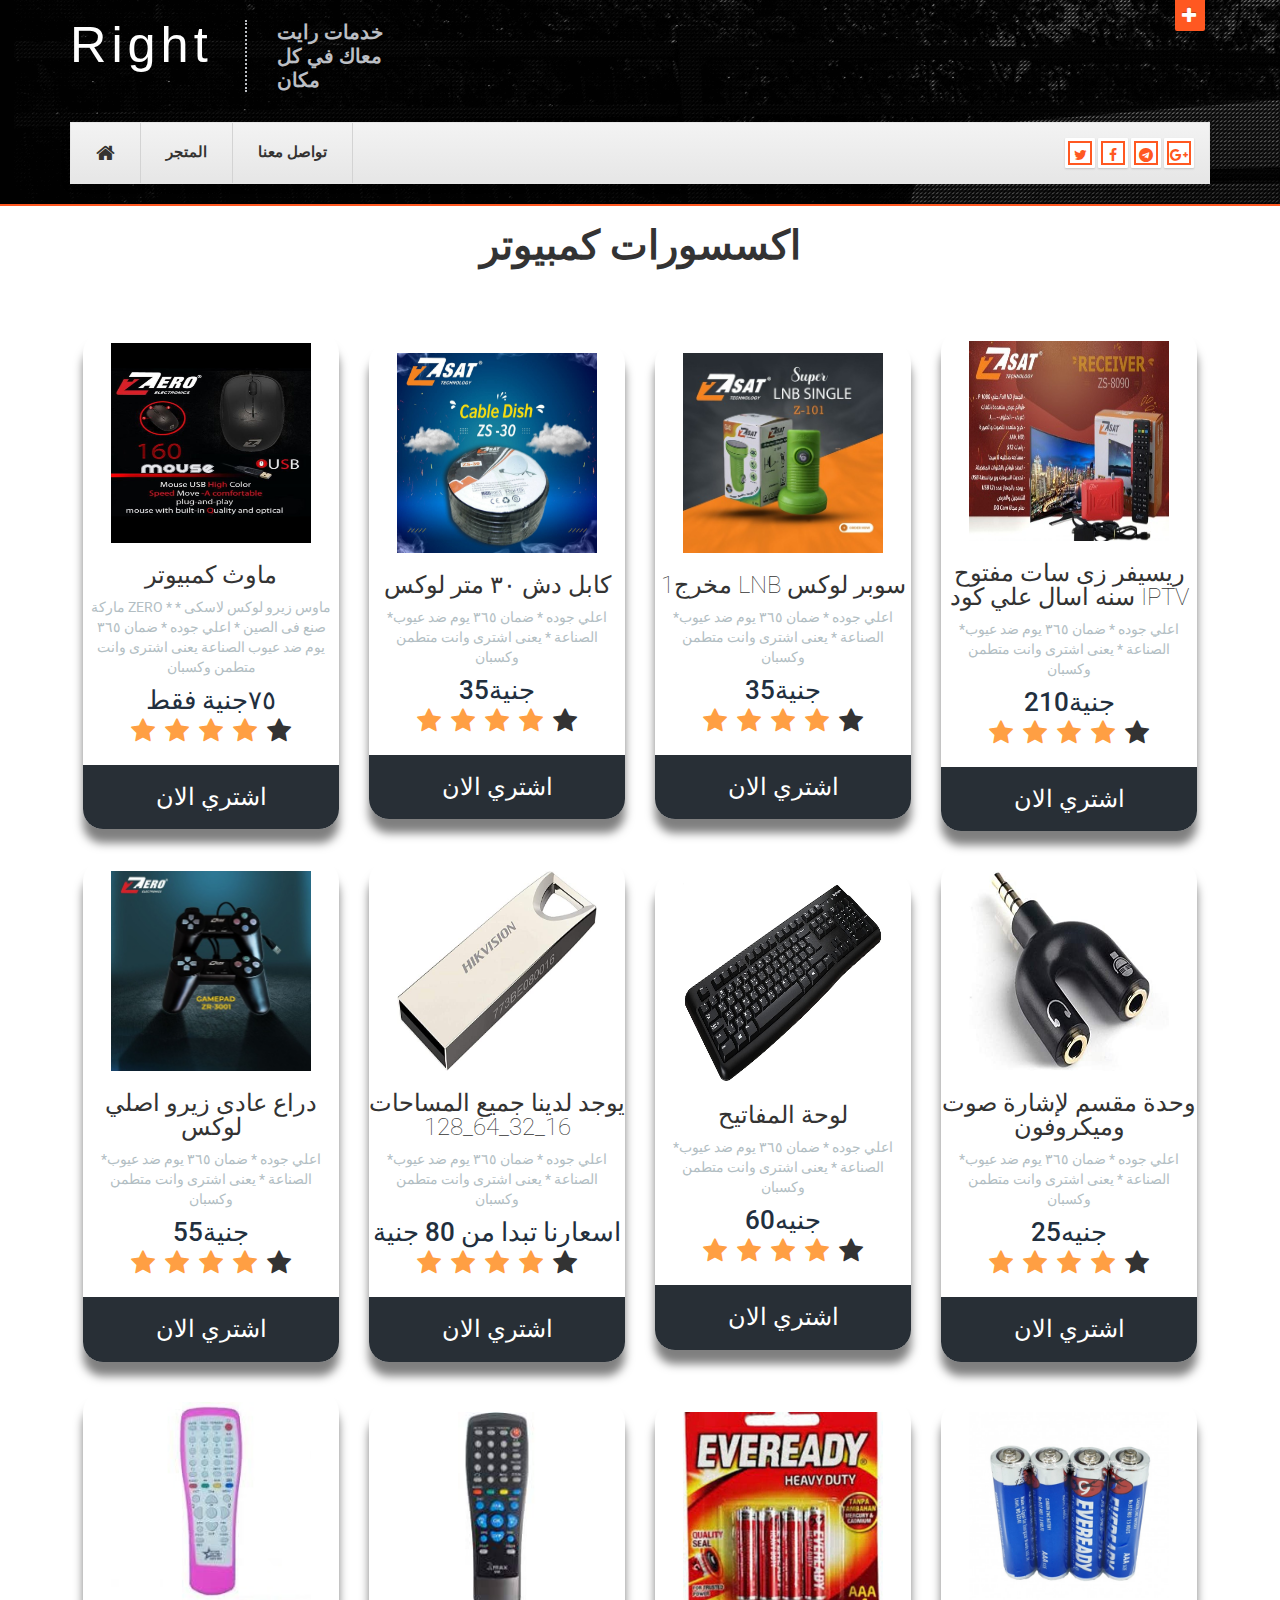
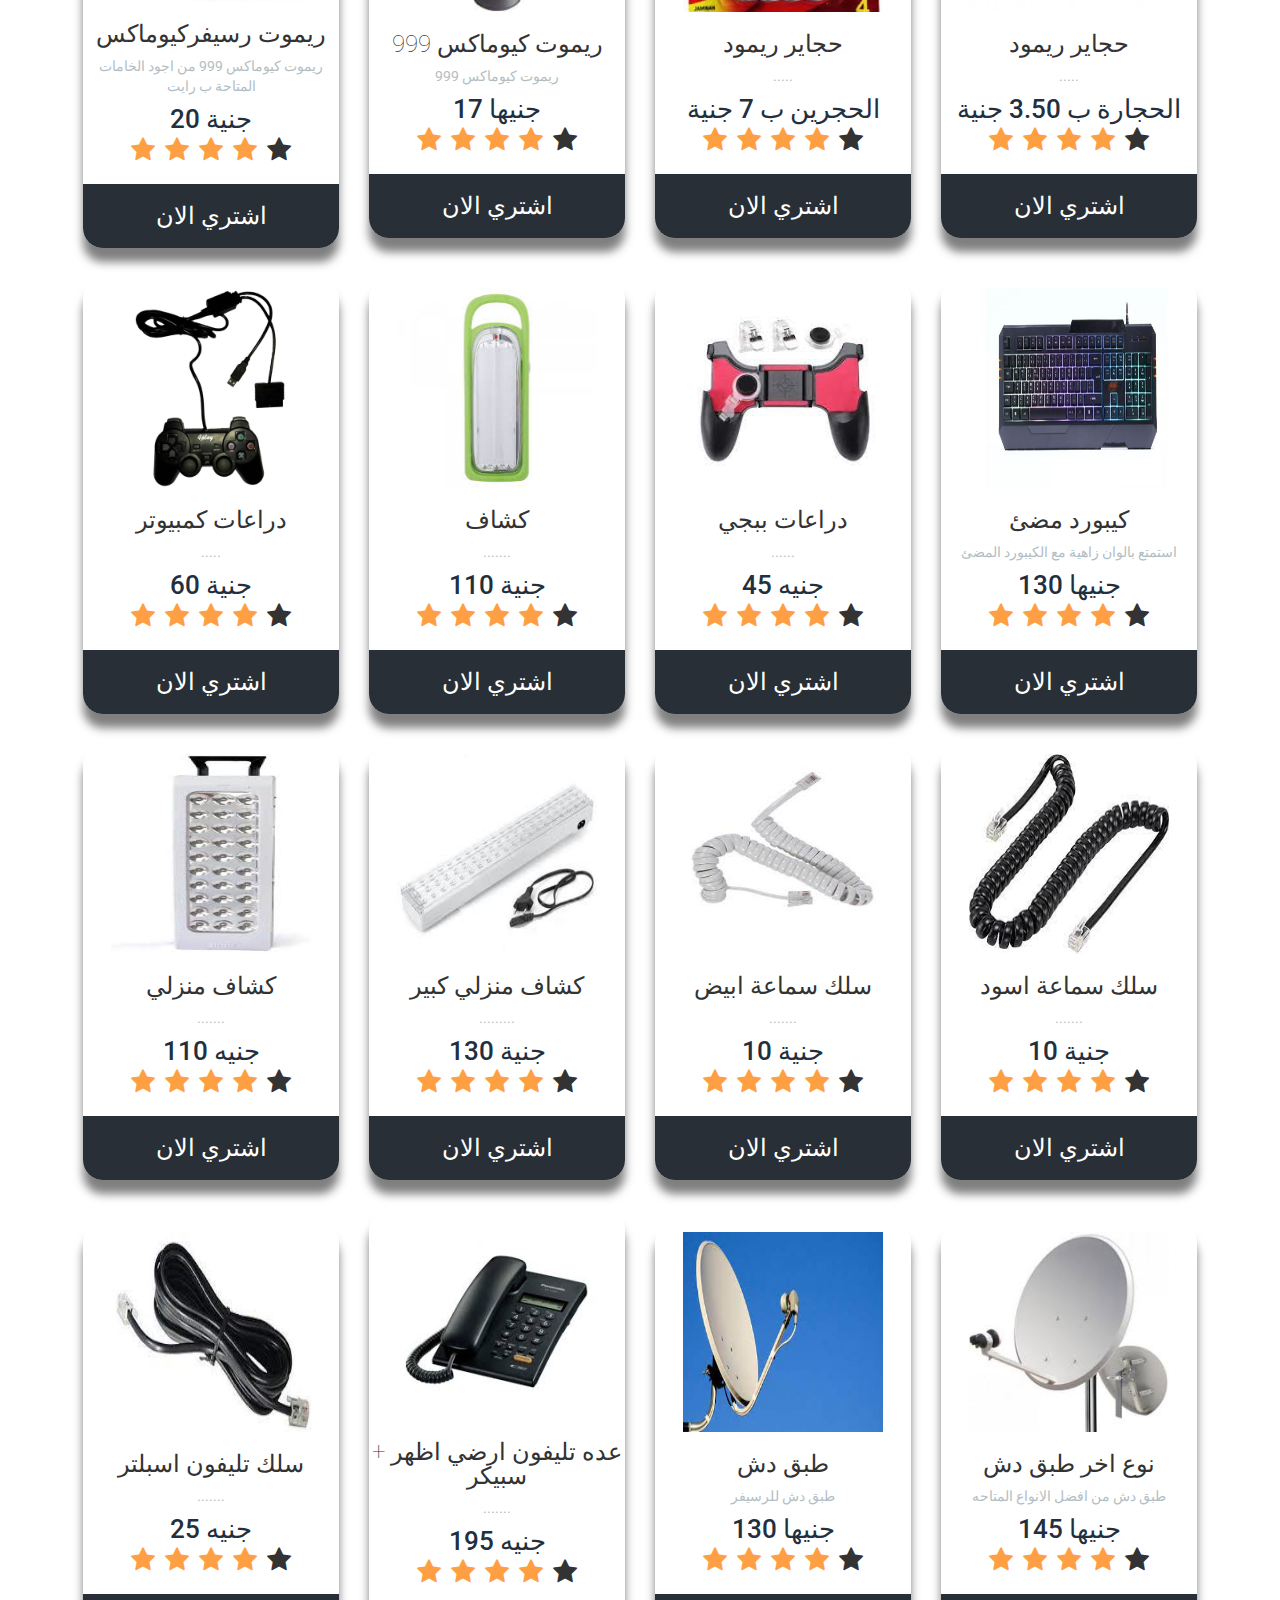
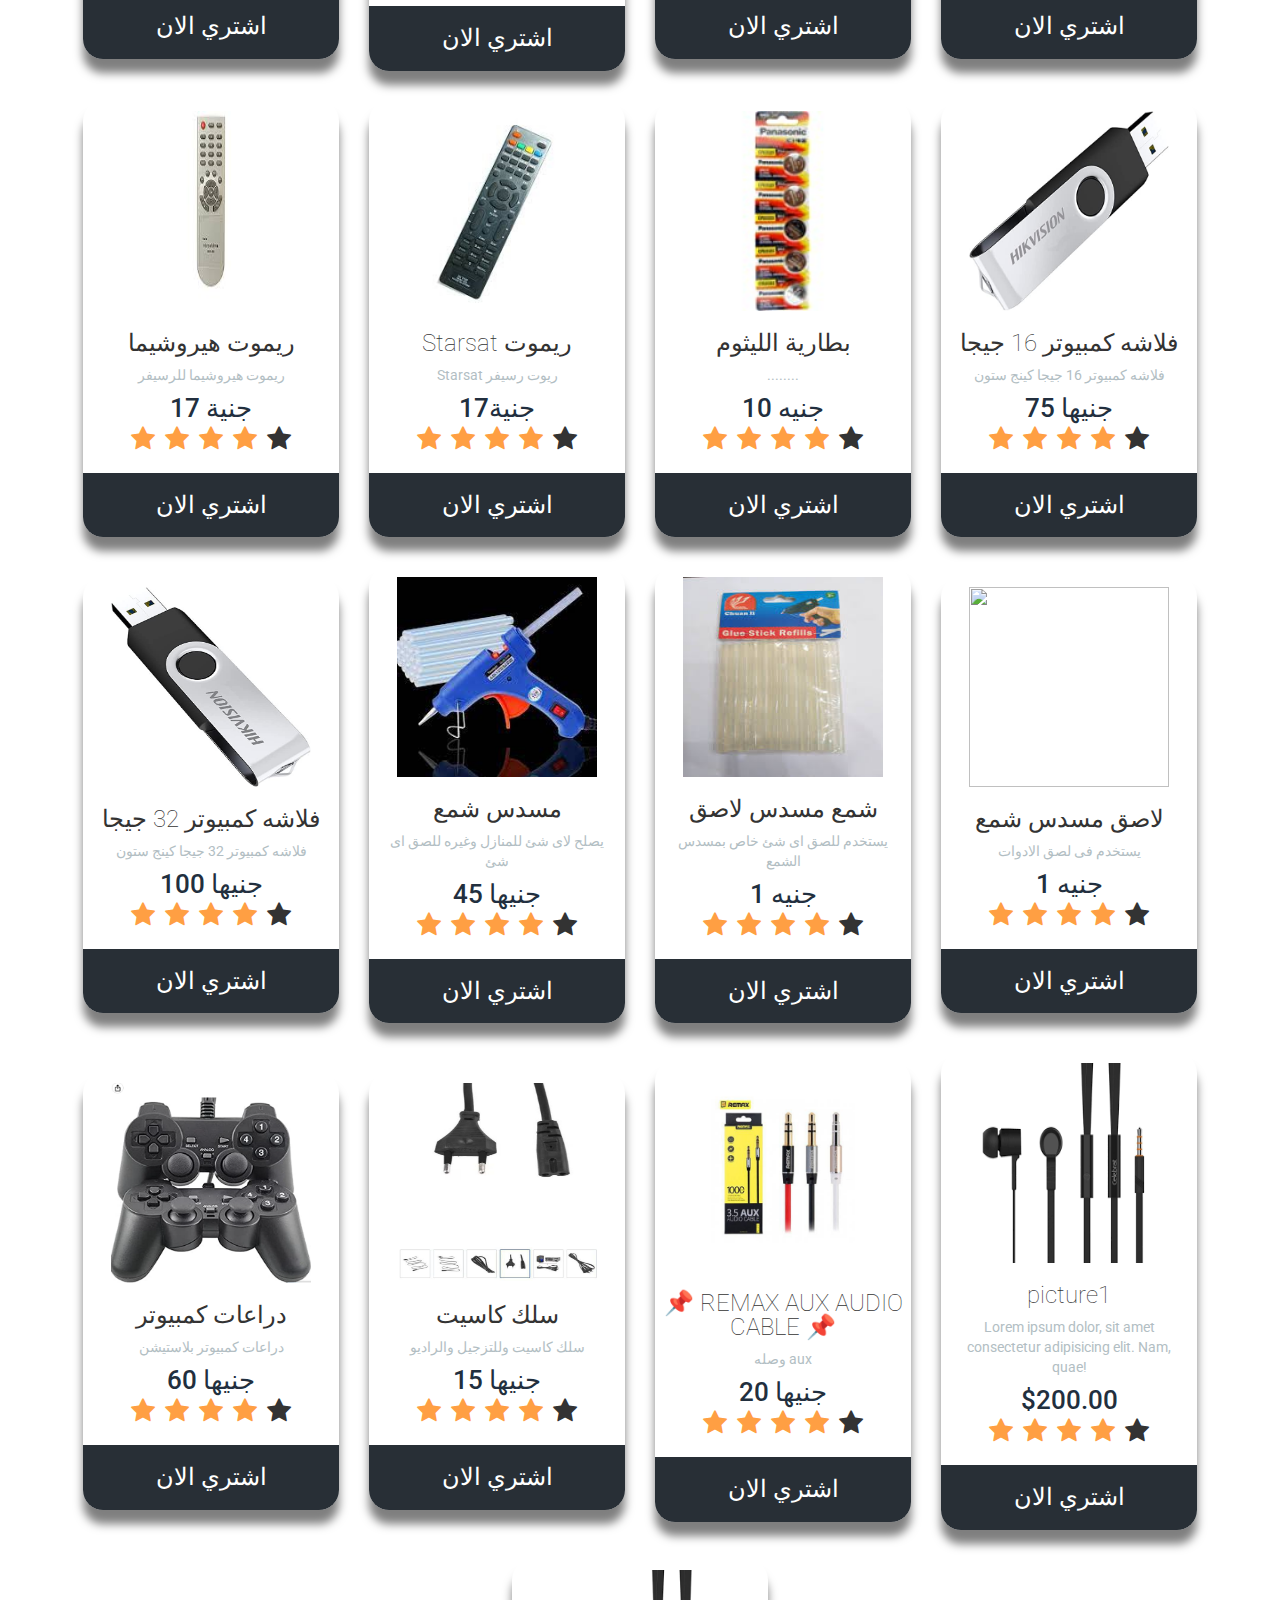
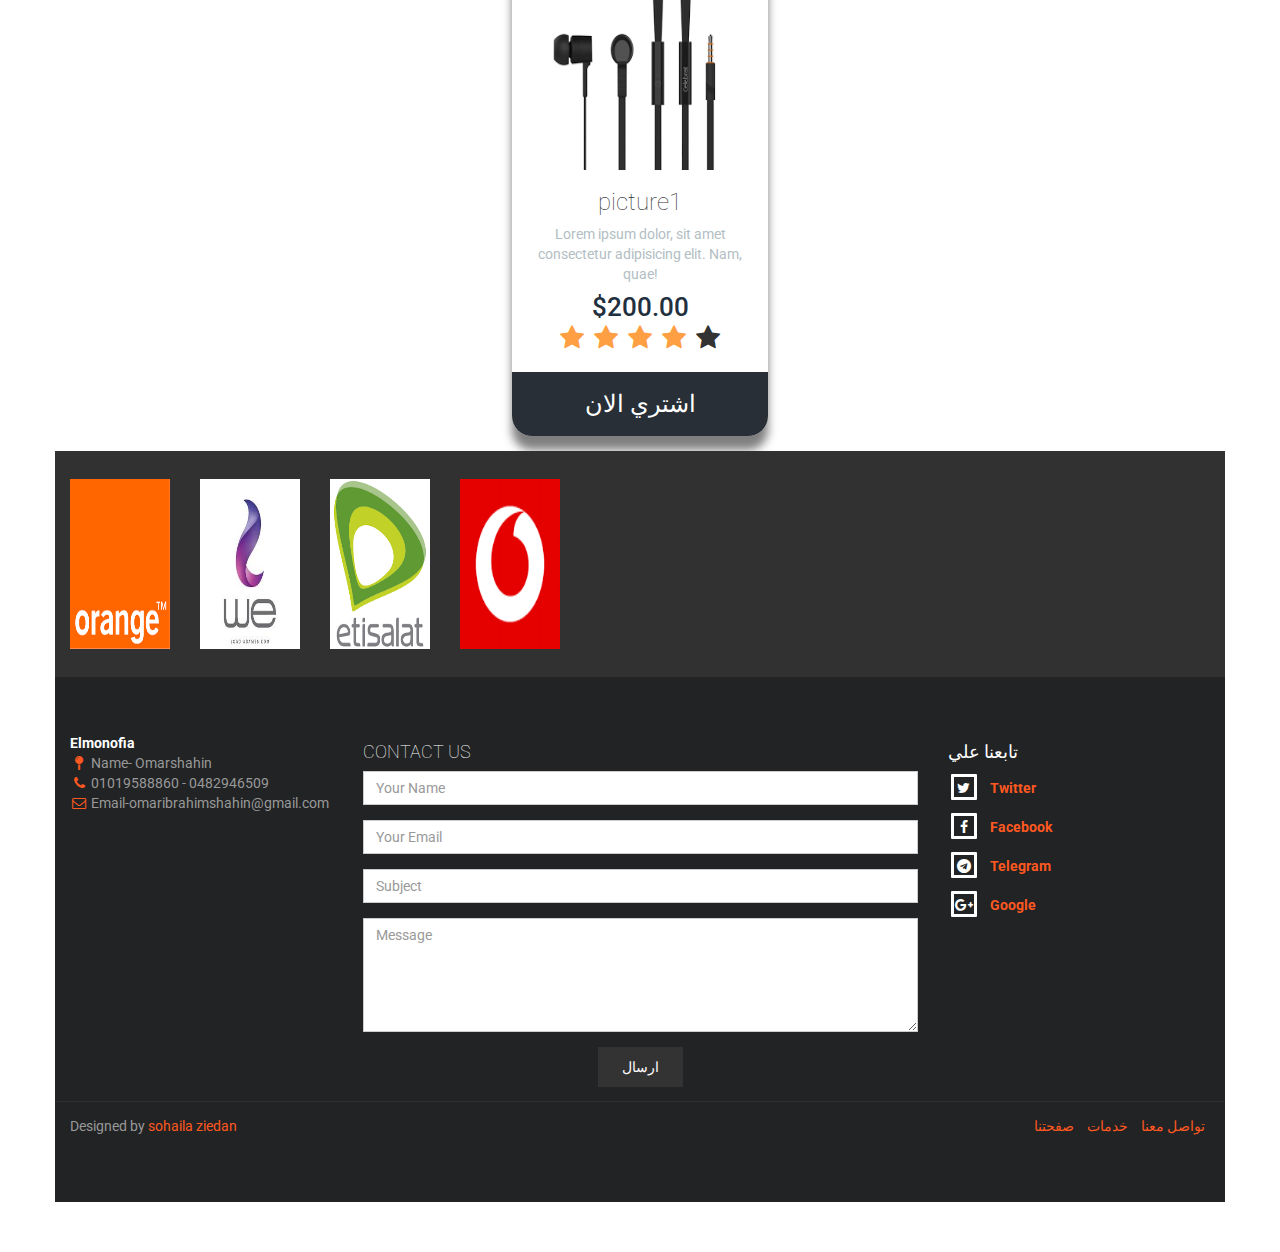
==== commit e15be783: "Update arttools.html" ====
--- a/arttools.html
+++ b/arttools.html
@@ -305,7 +305,7 @@
           <img src="w14.jpg" alt="">
           <h3 class="gall">ريموت كيوماكس 999</h3>
           <p>ريموت كيوماكس 999</p>
-          <h6>15 جنيها</h6>
+          <h6>17 جنيها</h6>
           <ul>
             <li><i class="fa fa-star checked"></i></li>
             <li><i class="fa fa-star checked"></i></li>
@@ -319,7 +319,7 @@
           <img src="p1.jpg" alt="">
           <h3 class="gall">حجاير ريمود</h3>
           <p>.....</p>
-          <h6>الحجارة ب 4 جنية </h6>
+          <h6>الحجرين ب 7 جنية </h6>
           <ul>
             <li><i class="fa fa-star checked"></i></li>
             <li><i class="fa fa-star checked"></i></li>
@@ -333,7 +333,7 @@
           <img src="h2.jpeg" alt="">
           <h3 class="gall">حجاير ريمود</h3>
           <p>.....</p>
-          <h6>الحجارة ب 3 جنية </h6>
+          <h6>الحجارة ب 3.50 جنية </h6>
           <ul>
             <li><i class="fa fa-star checked"></i></li>
             <li><i class="fa fa-star checked"></i></li>
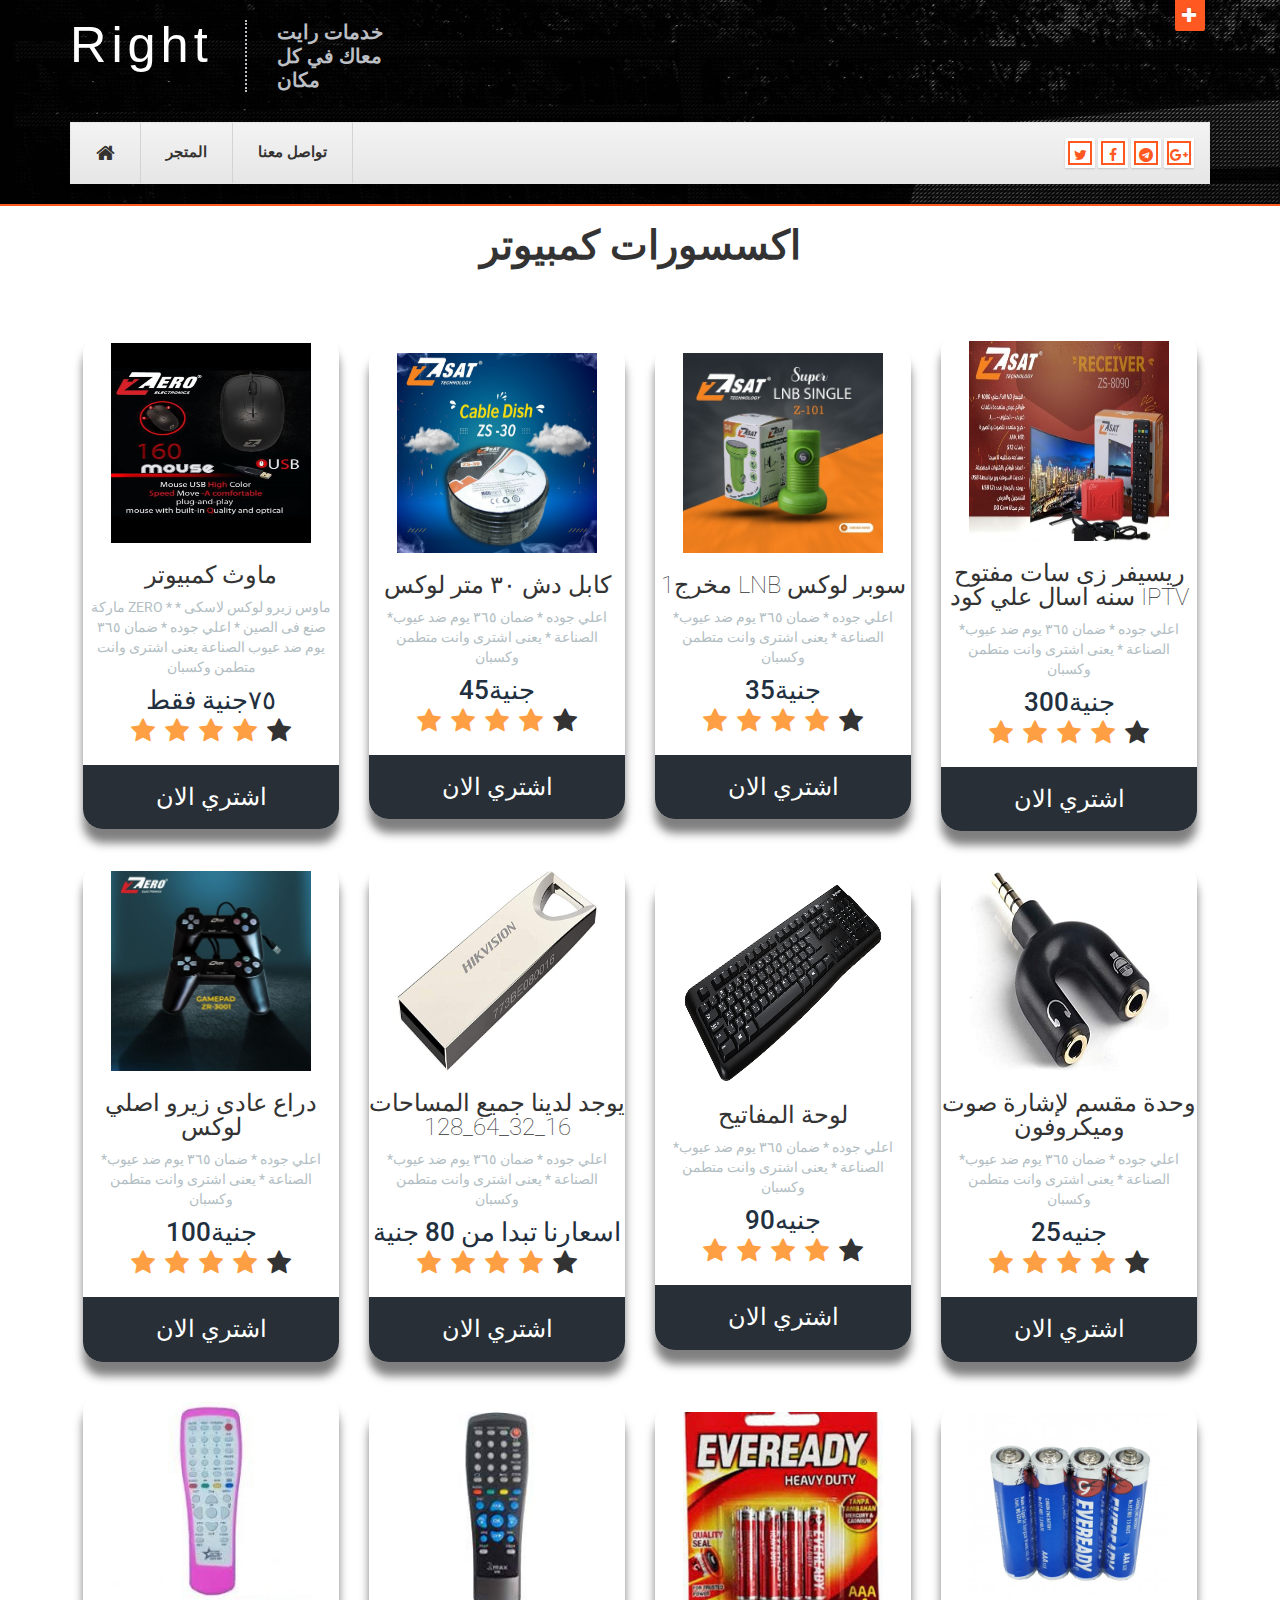
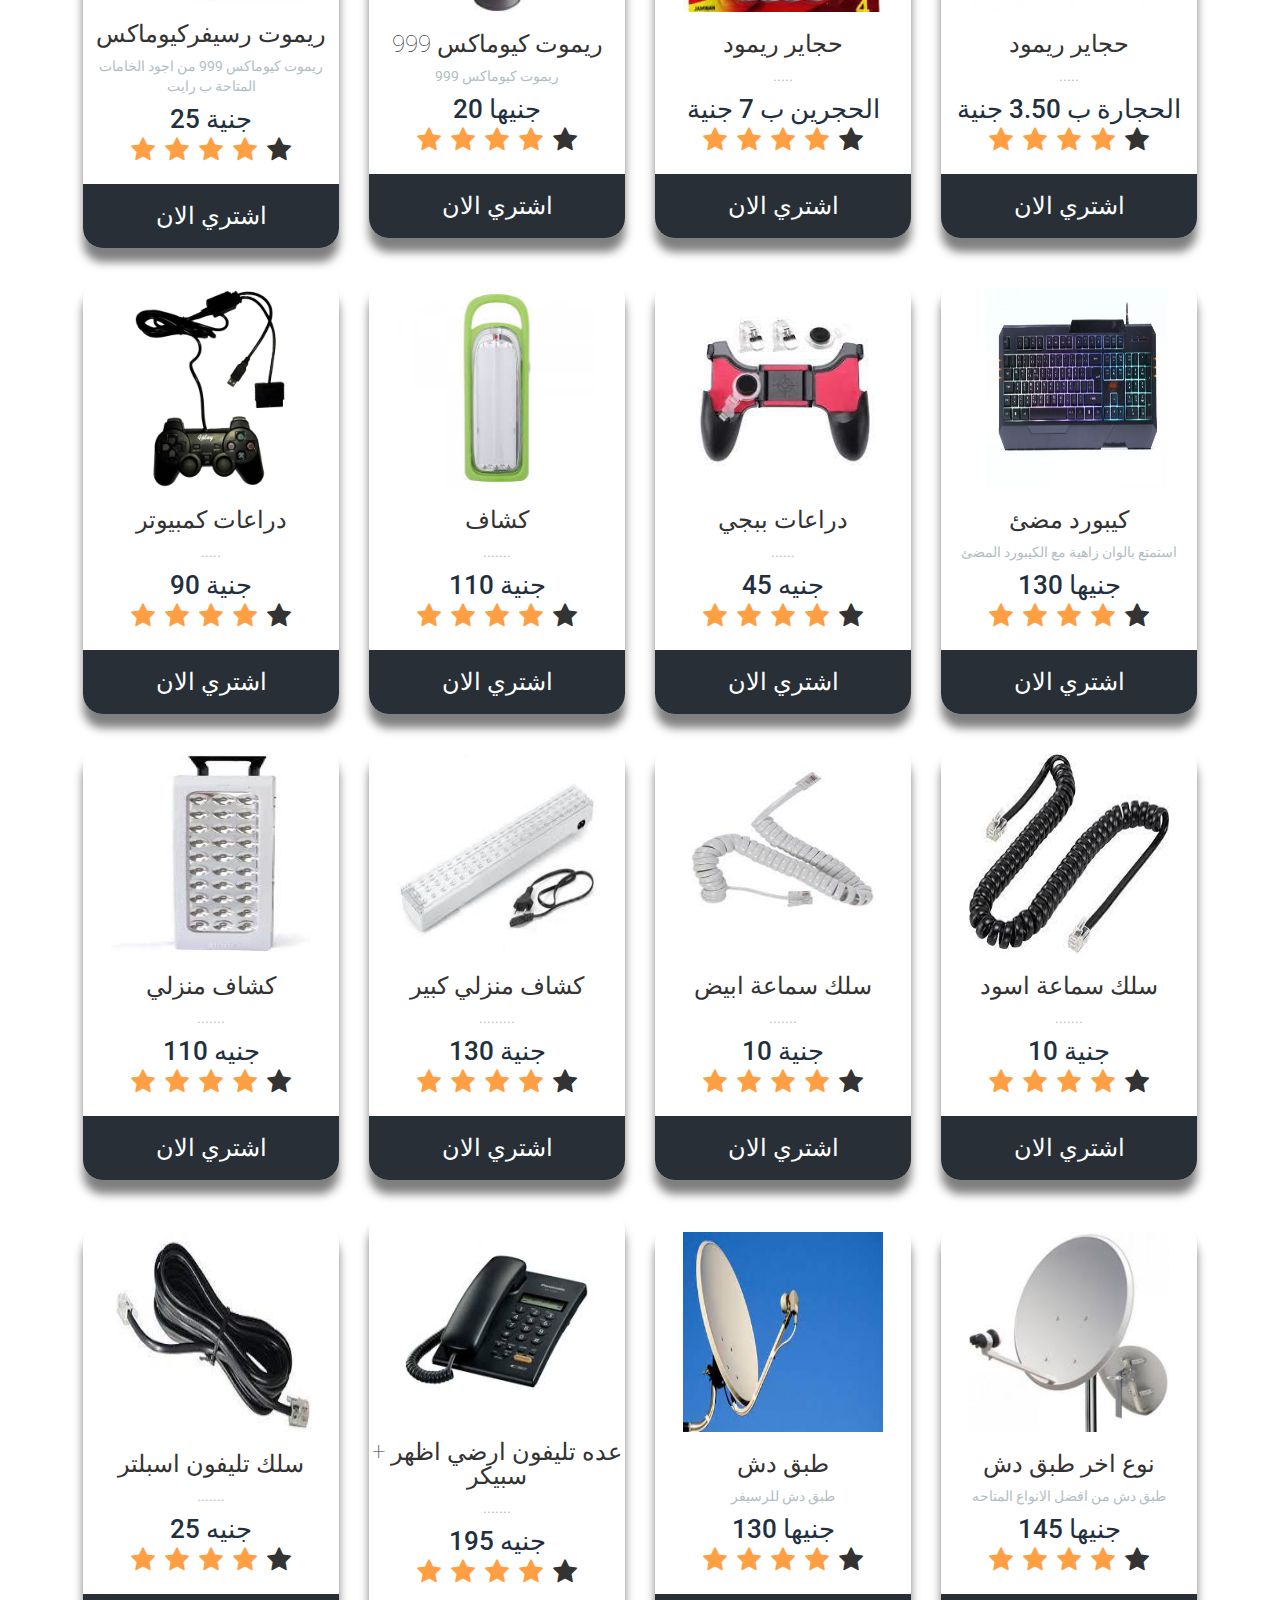
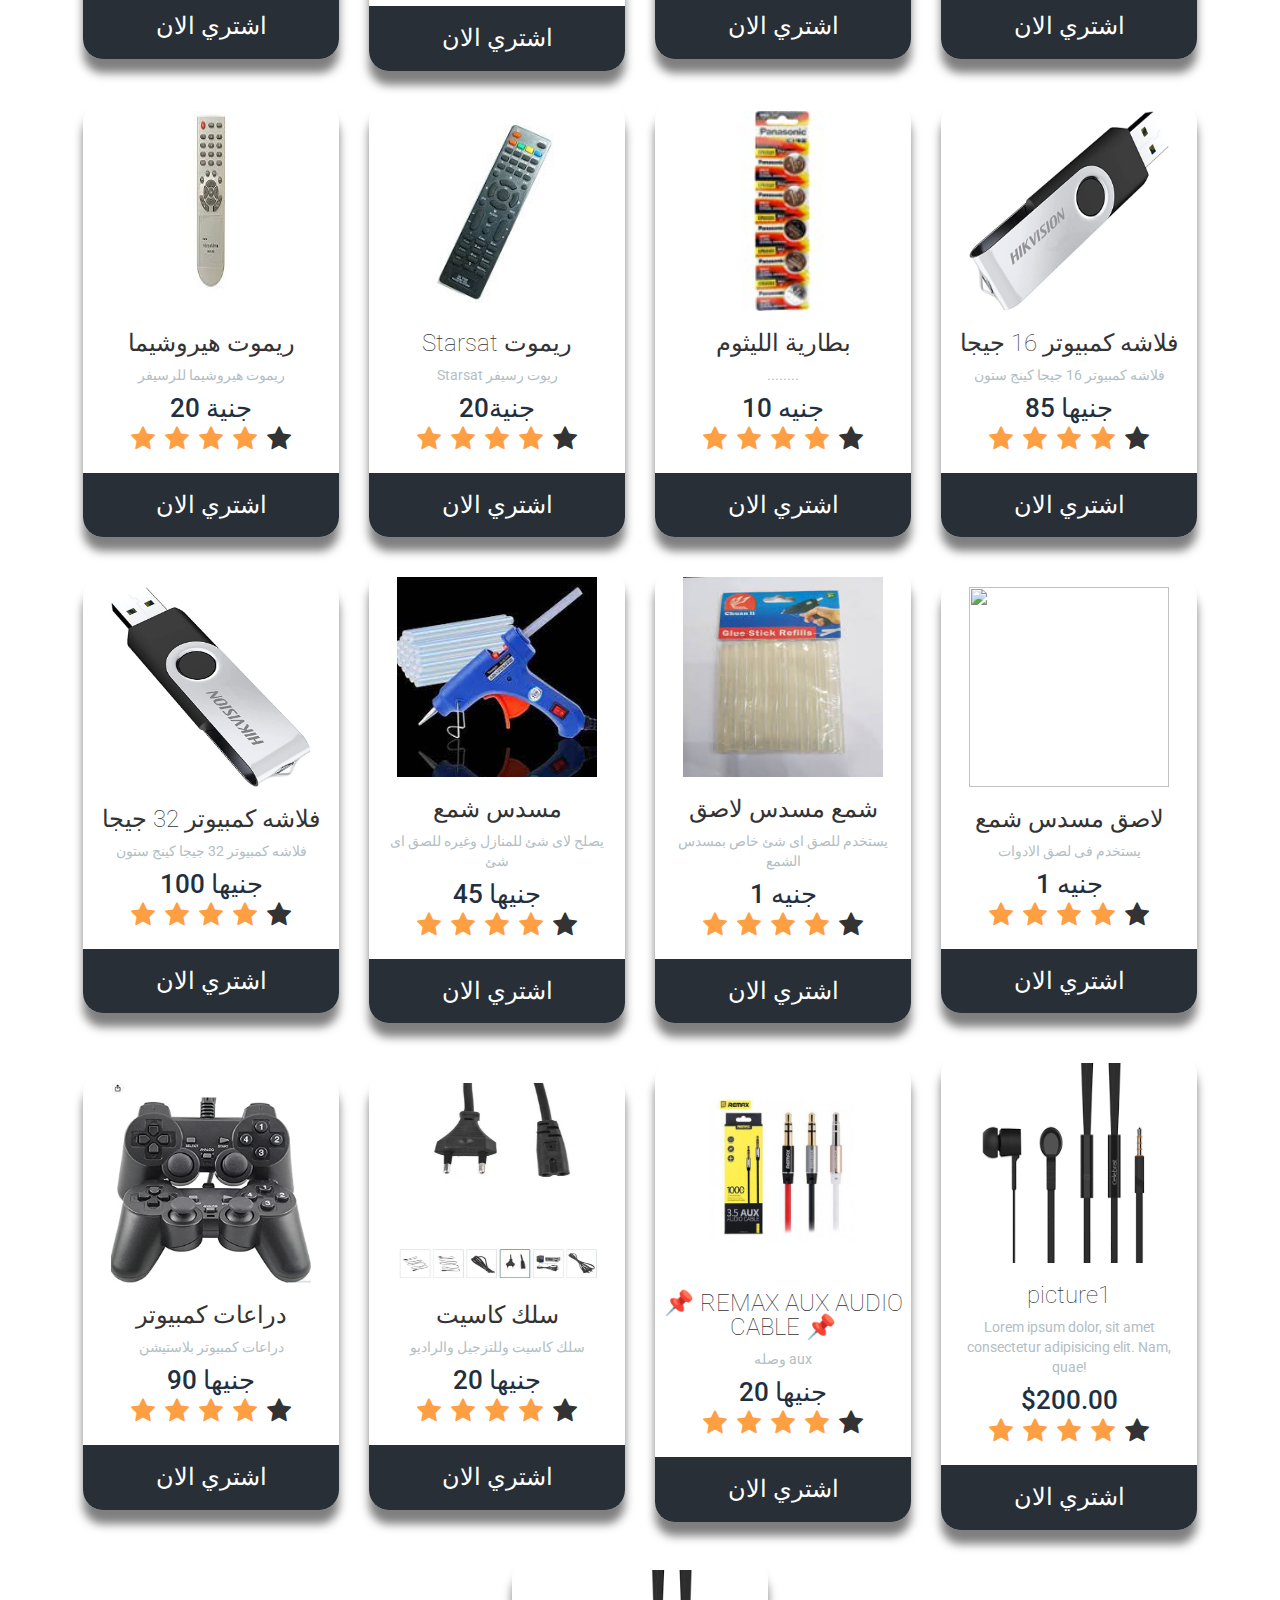
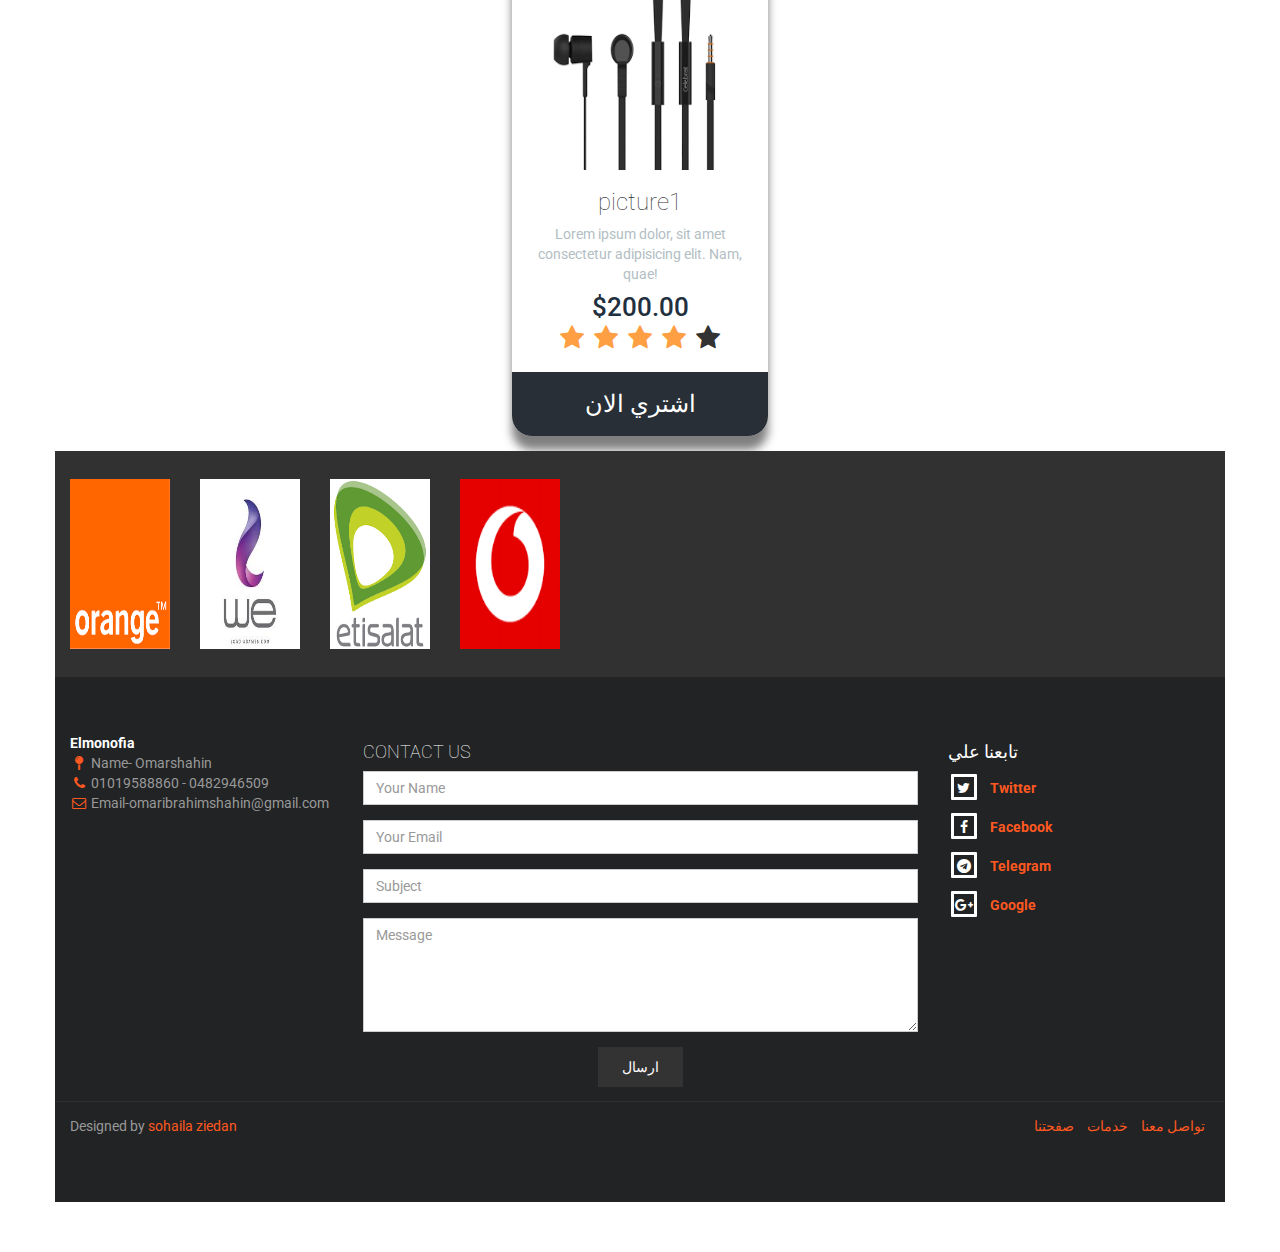
==== commit 89d3938c: "Update arttools.html" ====
--- a/arttools.html
+++ b/arttools.html
@@ -180,7 +180,7 @@
           <p>*اعلي جوده 
             * ضمان ٣٦٥ يوم ضد عيوب الصناعة 
             * يعنى اشترى وانت متطمن وكسبان</p>
-          <h6>35جنية</h6>
+          <h6>45جنية</h6>
           <ul>
             <li><i class="fa fa-star checked"></i></li>
             <li><i class="fa fa-star checked"></i></li>
@@ -212,7 +212,7 @@
           <p>*اعلي جوده 
             * ضمان ٣٦٥ يوم ضد عيوب الصناعة 
             * يعنى اشترى وانت متطمن وكسبان</p>
-          <h6>210جنية</h6>
+          <h6>300جنية</h6>
           <ul>
             <li><i class="fa fa-star checked"></i></li>
             <li><i class="fa fa-star checked"></i></li>
@@ -228,7 +228,7 @@
           <p>*اعلي جوده 
             * ضمان ٣٦٥ يوم ضد عيوب الصناعة 
             * يعنى اشترى وانت متطمن وكسبان</p>
-          <h6>55جنية</h6>
+          <h6>100جنية</h6>
           <ul>
             <li><i class="fa fa-star checked"></i></li>
             <li><i class="fa fa-star checked"></i></li>
@@ -260,7 +260,7 @@
           <p>*اعلي جوده 
             * ضمان ٣٦٥ يوم ضد عيوب الصناعة 
             * يعنى اشترى وانت متطمن وكسبان</p>
-          <h6>60جنيه</h6>
+          <h6>90جنيه</h6>
           <ul>
             <li><i class="fa fa-star checked"></i></li>
             <li><i class="fa fa-star checked"></i></li>
@@ -291,7 +291,7 @@
           <img src="o99.jpg" alt="">
           <h3 class="gall">ريموت رسيفركيوماكس</h3>
           <p>ريموت كيوماكس 999 من اجود الخامات المتاحة ب رايت</p>
-          <h6>20 جنية</h6>
+          <h6>25 جنية</h6>
           <ul>
             <li><i class="fa fa-star checked"></i></li>
             <li><i class="fa fa-star checked"></i></li>
@@ -305,7 +305,7 @@
           <img src="w14.jpg" alt="">
           <h3 class="gall">ريموت كيوماكس 999</h3>
           <p>ريموت كيوماكس 999</p>
-          <h6>17 جنيها</h6>
+          <h6>20 جنيها</h6>
           <ul>
             <li><i class="fa fa-star checked"></i></li>
             <li><i class="fa fa-star checked"></i></li>
@@ -347,7 +347,7 @@
           <img src="d1.jpg" alt="">
           <h3 class="gall">دراعات كمبيوتر </h3>
           <p>.....</p>
-          <h6>60 جنية </h6>
+          <h6>90 جنية </h6>
           <ul>
             <li><i class="fa fa-star checked"></i></li>
             <li><i class="fa fa-star checked"></i></li>
@@ -516,7 +516,7 @@
           <img src="f6666.jpg" alt="">
           <h3 class="gall">ريموت هيروشيما</h3>
           <p>ريموت هيروشيما للرسيفر</p>
-          <h6>17 جنية</h6>
+          <h6>20 جنية</h6>
           <ul>
             <li><i class="fa fa-star checked"></i></li>
             <li><i class="fa fa-star checked"></i></li>
@@ -530,7 +530,7 @@
           <img src="r789.jpg" alt="">
           <h3 class="gall">Starsat ريموت</h3>
           <p>Starsat ريوت رسيفر</p>
-          <h6> جنية17</h6>
+          <h6> جنية20</h6>
           <ul>
             <li><i class="fa fa-star checked"></i></li>
             <li><i class="fa fa-star checked"></i></li>
@@ -558,7 +558,7 @@
           <img src="d1515.jpg" alt="">
           <h3 class="gall">فلاشه كمبيوتر 16 جيجا</h3>
           <p>فلاشه كمبيوتر 16 جيجا كينج ستون </p>
-          <h6>75 جنيها</h6>
+          <h6>85 جنيها</h6>
           <ul>
             <li><i class="fa fa-star checked"></i></li>
             <li><i class="fa fa-star checked"></i></li>
@@ -628,7 +628,7 @@
           <img src="a9595.png" alt="">
           <h3 class="gall">دراعات كمبيوتر</h3>
           <p>دراعات كمبيوتر بلاستيشن </p>
-          <h6>60 جنيها</h6>
+          <h6>90 جنيها</h6>
           <ul>
             <li><i class="fa fa-star checked"></i></li>
             <li><i class="fa fa-star checked"></i></li>
@@ -642,7 +642,7 @@
           <img src="k5.jpg" alt="">
           <h3 class="gall">سلك كاسيت</h3>
           <p>سلك كاسيت وللتزجيل والراديو</p>
-          <h6>15 جنيها</h6>
+          <h6>20 جنيها</h6>
           <ul>
             <li><i class="fa fa-star checked"></i></li>
             <li><i class="fa fa-star checked"></i></li>
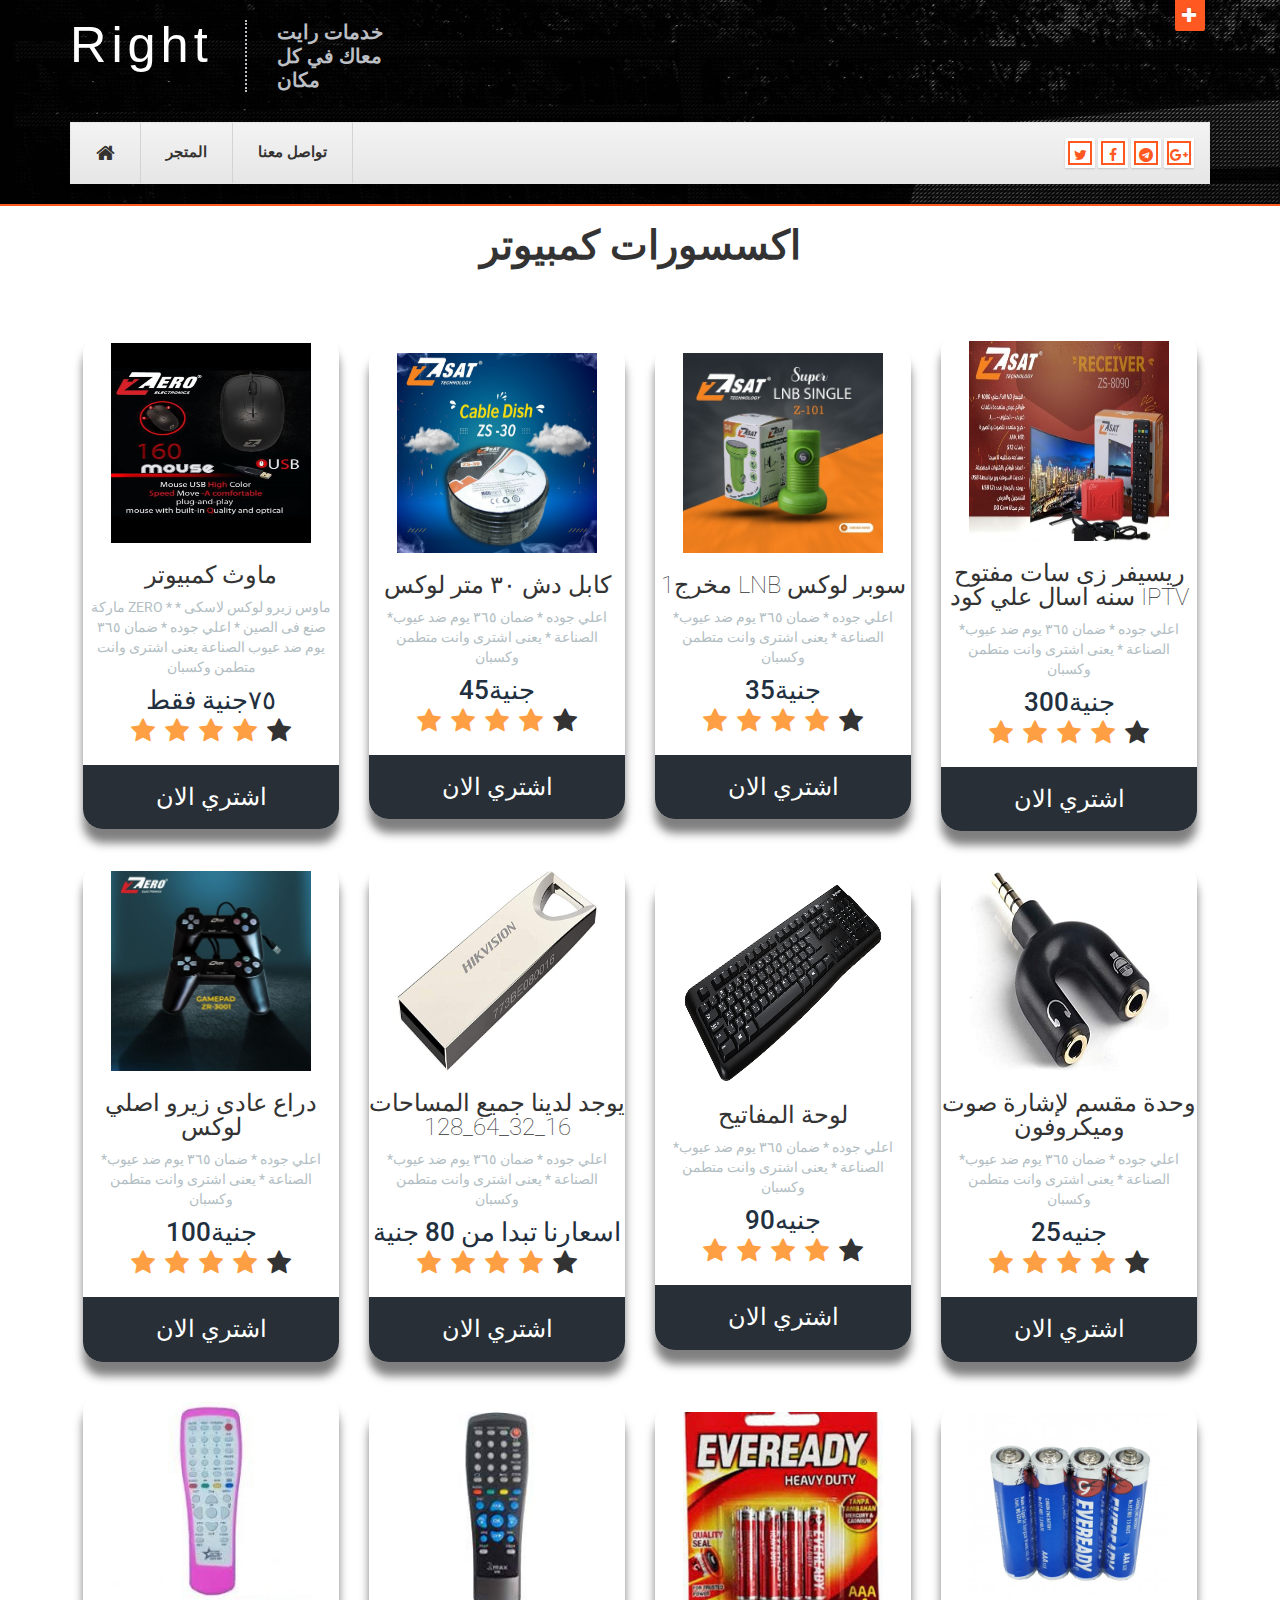
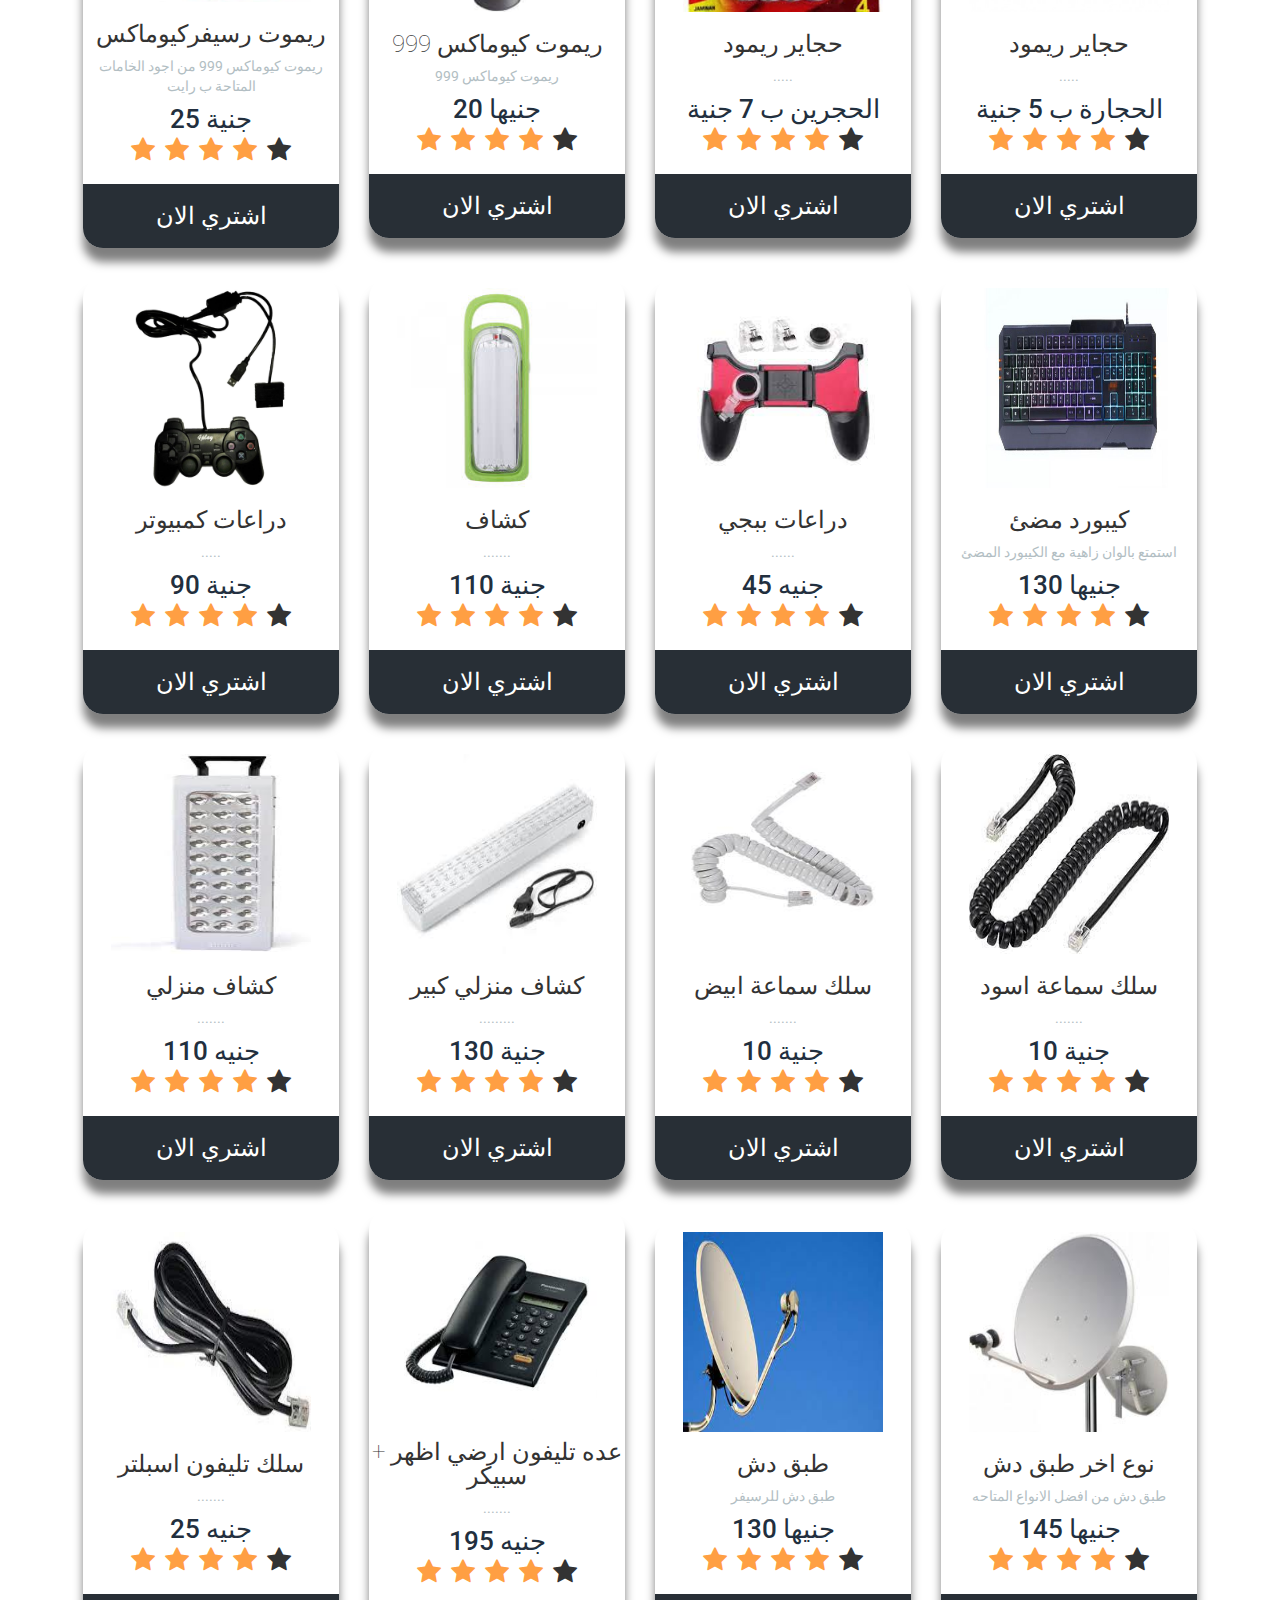
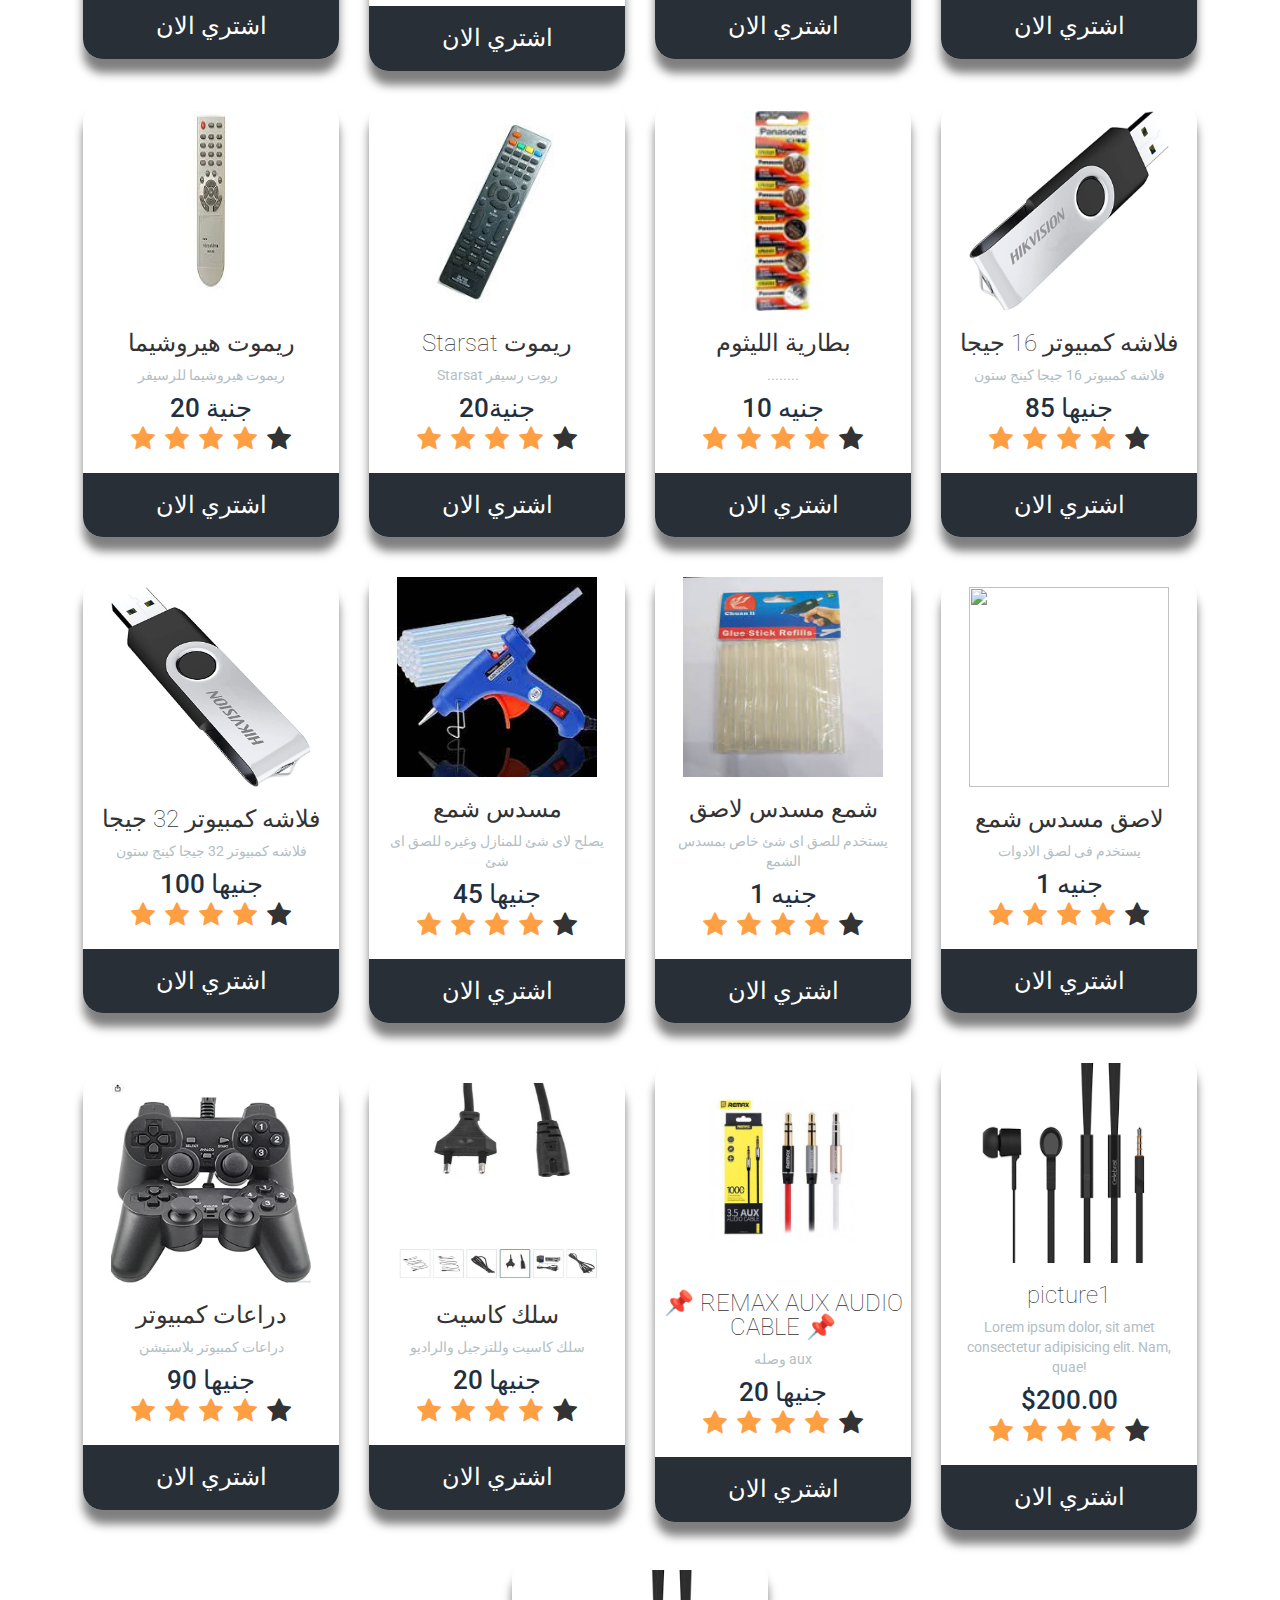
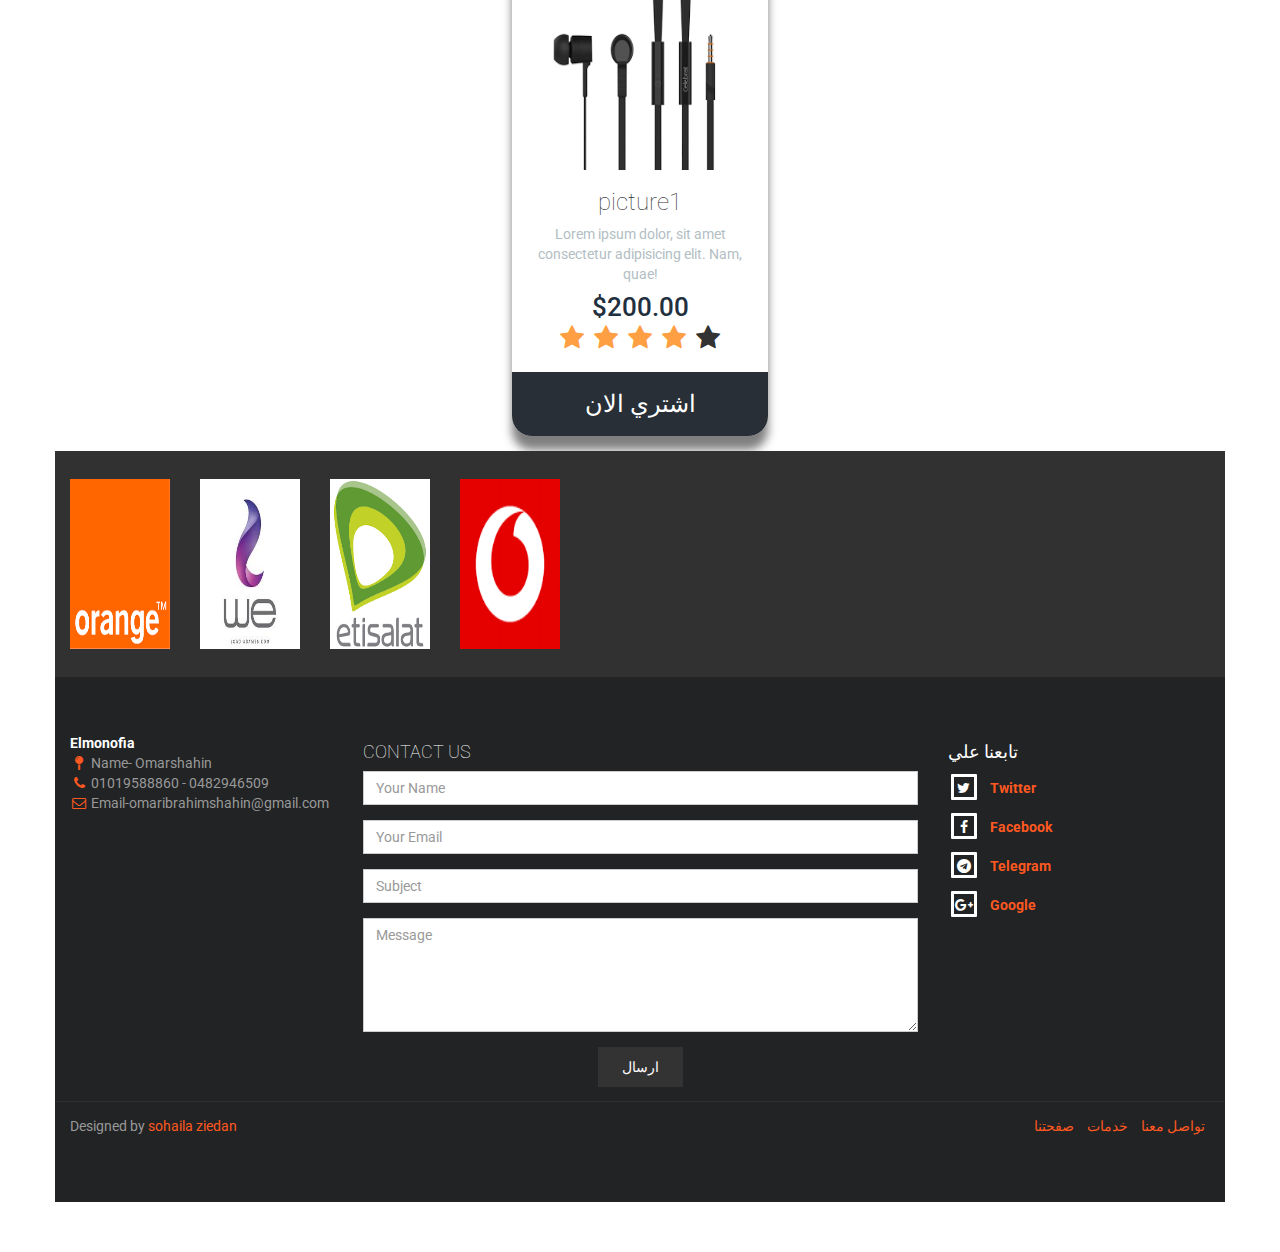
==== commit db365ea0: "Update arttools.html" ====
--- a/arttools.html
+++ b/arttools.html
@@ -333,7 +333,7 @@
           <img src="h2.jpeg" alt="">
           <h3 class="gall">حجاير ريمود</h3>
           <p>.....</p>
-          <h6>الحجارة ب 3.50 جنية </h6>
+          <h6>الحجارة ب 5 جنية </h6>
           <ul>
             <li><i class="fa fa-star checked"></i></li>
             <li><i class="fa fa-star checked"></i></li>
